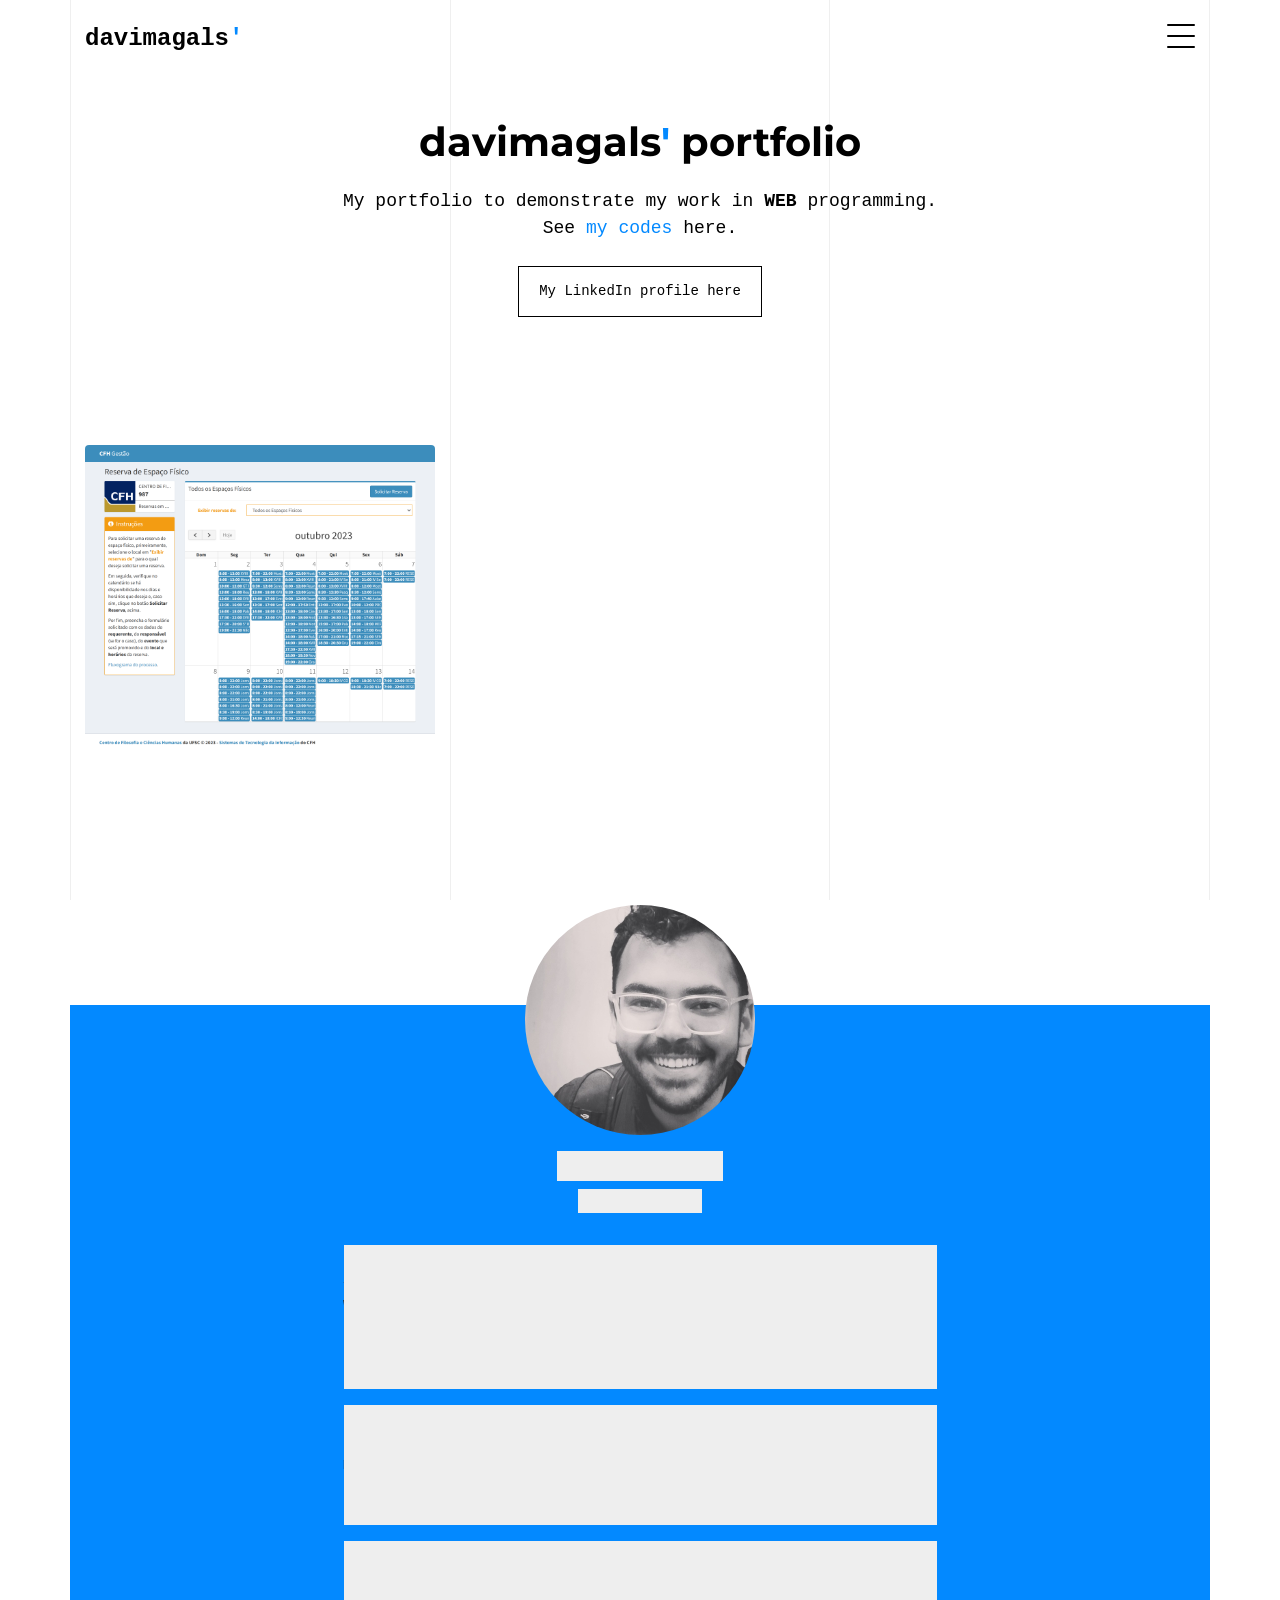
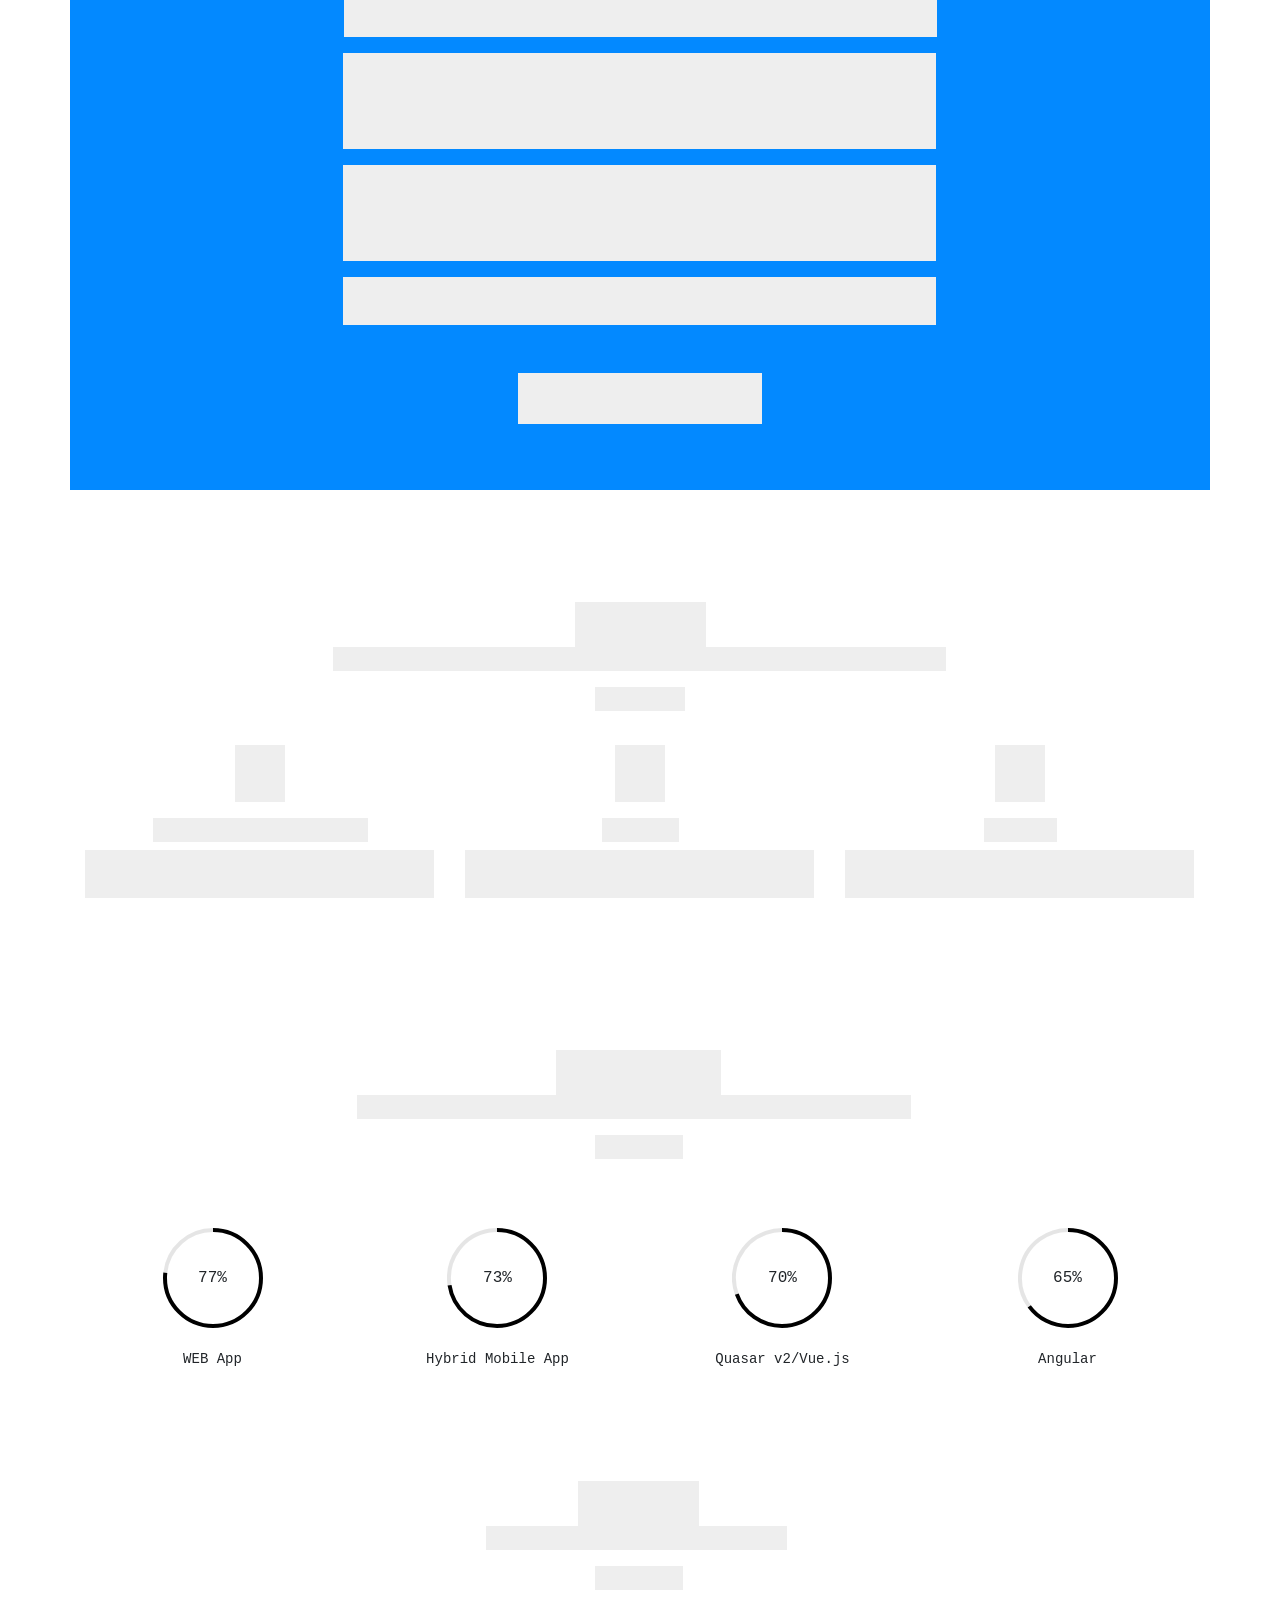
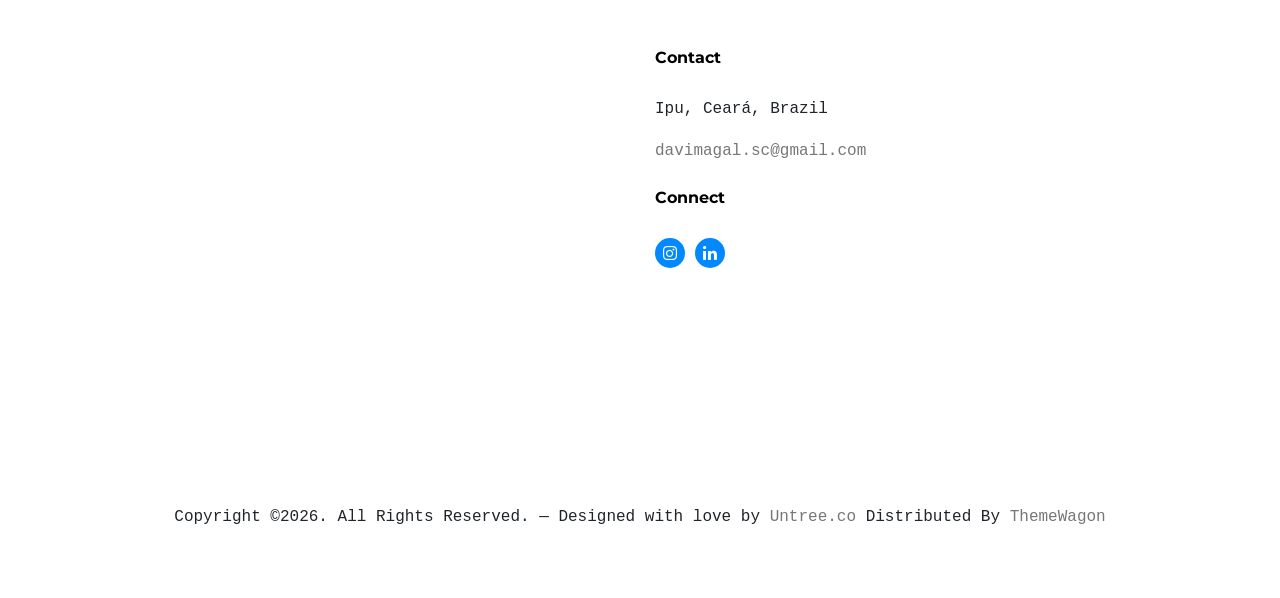
==== index.html @ 25165c5b "atualização e lançamento" ====
<!-- /*
* Template Name: Minimal
* Template Author: Untree.co
* Author URI: https://untree.co/
* License: https://creativecommons.org/licenses/by/3.0/
*/ -->
<!doctype html>
<html lang="en">

<head>
  <meta charset="utf-8">
  <meta name="viewport" content="width=device-width, initial-scale=1, shrink-to-fit=no">
  <meta name="author" content="Untree.co">
  <link rel="shortcut icon" href="favicon.png">

  <meta name="description" content="" />
  <meta name="keywords" content="" />

  <link rel="preconnect" href="https://fonts.googleapis.com">
  <link rel="preconnect" href="https://fonts.gstatic.com" crossorigin>
  <link href="https://fonts.googleapis.com/css2?family=Montserrat:wght@400;700&family=PT+Mono&display=swap" rel="stylesheet">

  <link rel="stylesheet" href="css/bootstrap.min.css">
  <link rel="stylesheet" href="css/owl.carousel.min.css">
  <link rel="stylesheet" href="css/owl.theme.default.min.css">
  <link rel="stylesheet" href="css/jquery.fancybox.min.css">
  <link rel="stylesheet" href="fonts/icomoon/style.css">
  <link rel="stylesheet" href="fonts/flaticon/font/flaticon.css">
  <link rel="stylesheet" href="css/aos.css">
  <link rel="stylesheet" href="css/style.css">

  <title>davimagals' portfolio</title>
</head>

<body data-spy="scroll" data-target=".site-navbar-target" data-offset="100">

  <div class="lines-wrap">
    <div class="lines-inner">
      <div class="lines"></div>
    </div>
  </div>
  <!-- END lines -->

  <div class="site-mobile-menu site-navbar-target">
    <div class="site-mobile-menu-header">
      <div class="site-mobile-menu-close">
        <span class="icofont-close js-menu-toggle"></span>
      </div>
    </div>
    <div class="site-mobile-menu-body"></div>
  </div>
  
  <nav class="site-nav dark mb-5 site-navbar-target">
    <div class="container">
      <div class="site-navigation">
        <a href="index.html" class="logo m-0">davimagals<span class="text-primary">'</span></a>

        <ul class="js-clone-nav d-none d-lg-inline-none site-menu float-right site-nav-wrap">
          <li><a href="#home-section" class="nav-link active">Home</a></li>
          <li><a href="#portfolio-section" class="nav-link">Portfolio</a></li>
          <li><a href="#about-section" class="nav-link">About</a></li>
          <li><a href="#services-section" class="nav-link">Services</a></li>
          <li><a href="#contact-section" class="nav-link">Contact me</a></li>
        </ul>

        <a href="#" class="burger ml-auto float-right site-menu-toggle js-menu-toggle d-inline-block d-lg-inline-block" data-toggle="collapse" data-target="#main-navbar">
          <span></span>
        </a>

      </div>
    </div>
  </nav>



  <div class="untree_co-section pb-0" id="home-section">
    <div class="container">
      <div class="row justify-content-center text-center">
        <div class="col-md-7">
          <h1 class="heading gsap-reveal-hero mb-3"><strong>davimagals<span class="text-primary">'</span> portfolio</strong></h1>
          <h2 class="subheading gsap-reveal-hero mb-4">
            My portfolio to demonstrate my work in <strong>WEB</strong> programming. See <a href="https://github.com/davimagals" target="_blank">my codes</a> here.
          </h2>
          <p class="gsap-reveal-hero"><a href="https://www.linkedin.com/in/davimagals/" target="_blank" class="btn btn-outline-black">My LinkedIn profile here</a></p>
        </div>
      </div>
      
    </div>
  </div>


  <div class="untree_co-section untree_co-section-4 pb-0"  id="portfolio-section">
    <div class="container">

      <div class="relative"><div class="loader-portfolio-wrap"><div class="loader-portfolio"></div></div> </div>
      <div id="portfolio-single-holder"></div>

      <div class="portfolio-wrapper">

        <div id="posts" class="row">

          <div class="item web branding col-sm-6 col-md-6 col-lg-4 isotope-mb-2">
            <a href="portfolio-reservation.html" class="portfolio-item ajax-load-page isotope-item gsap-reveal-img" data-id="1">
              <div class="overlay">
                <span class="wrap-icon icon-link2"></span>
                <div class="portfolio-item-content">
                  <h3>Reservation of Physical Space</h3>
                  <p>web, jquery, php</p>
                </div>
              </div>
              <img src="images/reserva-espaco-fisico.png" class="lazyload  img-fluid" alt="Images" />
            </a>
          </div>

        </div>
      </div>

        <!-- </div>
        </div> -->
      </div>
    </div>

    <div class="untree_co-section pb-0" id="about-section">
      <div class="container">
        <div class="row justify-content-center mb-3">
          <div class="col-lg-7 mx-auto text-center author-wrap">
            <img src="images/profile.jpg" alt="Image" class="img-fluid rounded-circle mb-3">
            <h3 class="text-black h5 font-weight-bold mb-2 gsap-reveal-hero">Davi Magalhães</h3>
            <p class="gsap-reveal-hero">WEB Developer</p>
          </div>
        </div>

        <div class="row justify-content-center">
          <div class="col-lg-7">

            <p class="gsap-reveal-hero">He was a fullstack programmer at the Federal University of Santa Catarina (UFSC), as a stable federal public servant, where he worked for 4 years developing internal management systems for departments, coordinations and management, using technologies such as Angular, Quasar and jQuery on the frontend and PHP pure and MariaDB on the backend.</p>

            <p class="gsap-reveal-hero">For a period of one year, he worked, in parallel, providing support with computer formatting and software licenses, maintenance of network hacks, activation and maintenance of network points, passive network monitoring via Zabbix and user support via OTRS.</p>

            <p class="gsap-reveal-hero">He also worked on the Continuing Training Platform of the Ministry of Education, through a project carried out by UFSC to MEC, budgeted at 6 million and with a team of 80 people, 5 of whom were 100% home office programmers for 2 years.</p>

            <p class="gsap-reveal-hero">He has a degree in Software Engineering from the Federal University of Ceará, since 2018, where for 4 years he carried out research in embedded software, internet of things, prototyping in residential and industrial automation.</p>

            <p class="gsap-reveal-hero">Since graduation, until now, he has studied development with agile and other methodologies; software documentation, UML modeling; software verification, validation and approval; tools, methods and processes focused on software quality.</p>

            <p class="gsap-reveal-hero mb-5">Finally, he has been a web programmer since 2010, from the dark days when grids were made with tables.</p>

            <p class="gsap-reveal-hero text-center"><a href="https://www.linkedin.com/in/davimagals/" target="_blank" class="btn btn-outline-black">My LinkedIn profile here</a></p>    
          </div>
        </div>
      </div>
    </div>

    <div class="untree_co-section pb-0" id="services-section">
      <div class="container">
        <div class="row mb-4">
          <div class="col-lg-7 text-center mx-auto">
            <h2 class="section-heading gsap-reveal-hero mb-0"><strong>Services</strong></h2>
            <p class="gsap-reveal-hero">What I know how to do, or at least I think I do, in programming.</p>
            <div class="wave gsap-reveal-hero" >
              <svg>
                <path d="M10,10 L50,100 L90,50" stroke="#0389ff"></path>
              </svg>
            </div>
          </div>
        </div>

        <div class="row">

          <div class="col-6 col-sm-6 col-md-6 col-lg-4 mb-4">
            <div class="service text-center">
              <div class="gsap-reveal-hero mb-3">
                <span class="icon-service"><img src="images/svg/service-icon-8.svg" alt="Image" class="img-fluid"></span>
              </div>
              <h3 class="gsap-reveal-hero">Hybrid App Development</h3>
              <p class="gsap-reveal-hero">Working with hybrid app with Ionic or Quasar.</p>
            </div>
          </div>

          <div class="col-6 col-sm-6 col-md-6 col-lg-4 mb-4">
            <div class="service text-center">
              <div class="gsap-reveal-hero mb-3">
                <span class="icon-service"><img src="images/svg/service-icon-1.svg" alt="Image" class="img-fluid"></span>
              </div>
              <h3 class="gsap-reveal-hero">Frontend</h3>
              <p class="gsap-reveal-hero">Faithfully reproducing interfaces in bootstrap and quasar.</p>
            </div>
          </div>

          <div class="col-6 col-sm-6 col-md-6 col-lg-4 mb-4">
            <div class="service text-center">
              <div class="gsap-reveal-hero mb-3">
                <span class="icon-service"><img src="images/svg/service-icon-9.svg" alt="Image" class="img-fluid"></span>
              </div>
              <h3 class="gsap-reveal-hero">Backend</h3>
              <p class="gsap-reveal-hero">Improving myself in backend with php/laravel.</p>
            </div>
          </div>

        </div>
      </div>
    </div>

    <div class="untree_co-section pb-0">
      <div class="container">
        <div class="row mb-4">
          <div class="col-lg-7 text-center mx-auto">
            <h2 class="section-heading gsap-reveal-hero mb-0"><strong>My Skillset</strong></h2>
            <p class="gsap-reveal-hero">I was wondering how to estimate knowledge with percentages.</p>
            <div class="wave gsap-reveal-hero" >
              <svg>
                <path d="M10,10 L50,100 L90,50" stroke="#0389ff"></path>
              </svg>
            </div>
          </div>
        </div>
        <div class="row">
          <div class="col-6 col-sm-6 col-md-6 col-lg-3 text-center" data-aos="fade-up" data-aos-delay="0">
            <div class="progressbar" data-animate="false">
              <div class="circle" data-percent="98">
                <div class="number"></div>
                <p class="caption">WEB App</p>
              </div>
            </div>
          </div>
          <div class="col-6 col-sm-6 col-md-6 col-lg-3 text-center" data-aos="fade-up" data-aos-delay="100">
            <div class="progressbar" data-animate="false">
              <div class="circle" data-percent="95">
                <div class="number"></div>
                <p class="caption">Hybrid Mobile App</p>
              </div>
            </div>
          </div>
          <div class="col-6 col-sm-6 col-md-6 col-lg-3 text-center" data-aos="fade-up" data-aos-delay="200">
            <div class="progressbar" data-animate="false">
              <div class="circle" data-percent="91">
                <div class="number"></div>
                <p class="caption">Quasar v2/Vue.js</p>
              </div>
            </div>
          </div>
          <div class="col-6 col-sm-6 col-md-6 col-lg-3 text-center" data-aos="fade-up" data-aos-delay="300">
            <div class="progressbar" data-animate="false">
              <div class="circle" data-percent="85">
                <div class="number"></div>
                <p class="caption">Angular</p>
              </div>
            </div>

          </div>
        </div>
      </div>
    </div>

    <div class="untree_co-section site-footer" id="contact-section">
      <div class="container">
        <div class="row mb-5">
          <div class="col-lg-7 text-center mx-auto">
            <h2 class="section-heading gsap-reveal-hero mb-0"><strong>Contact</strong></h2>
            <p class="gsap-reveal-hero">Available for work. Get in touch</p>

            <div class="wave gsap-reveal-hero" >
              <svg>
                <path d="M10,10 L50,100 L90,50" stroke="#0389ff"></path>
              </svg>
            </div>
          </div>
        </div>

        <div class="row">
          <div class="col-lg-6">
            <div id="map">
              <iframe src="https://www.google.com/maps/embed?pb=!1m18!1m12!1m3!1d2813.1985722020763!2d-40.70961903626567!3d-4.3236729054909935!2m3!1f0!2f0!3f0!3m2!1i1024!2i768!4f13.1!3m3!1m2!1s0x7a1789cb7c5f7af%3A0x7da7d9168b523124!2sPrefeitura%20Municipal%20de%20Ipu!5e0!3m2!1spt-BR!2sbr!4v1697922550909!5m2!1spt-BR!2sbr"  frameborder="0" style="border:0;" allowfullscreen="" aria-hidden="false" tabindex="0"></iframe>
            </div>
          </div>
          <div class="col-lg-6">
            <div class="widget">
              <h3>Contact</h3>
              <address>Ipu, Ceará, Brazil</address>
              <ul class="list-unstyled links mb-4">
                <!-- <li><a href="tel://11234567890">+1(123)-456-7890</a></li> -->
                <li><a href="mailto:davimagal.sc@gmail.com">davimagal.sc@gmail.com</a></li>
              </ul>

              <h3>Connect</h3>
              <ul class="list-unstyled social">
                <li>
                  <a href="https://instagram.com/davimagals" target="_blank">
                    <span class="icon-instagram"></span>
                  </a>
                </li>
                <li>
                  <a href="https://www.linkedin.com/in/davimagals/" target="_blank">
                    <span class="icon-linkedin"></span>
                  </a>
                </li>
                <!-- <li><a href="#"><span class="icon-twitter"></span></a></li>
                <li><a href="#"><span class="icon-facebook"></span></a></li>
                <li><a href="#"><span class="icon-pinterest"></span></a></li>
                <li><a href="#"><span class="icon-dribbble"></span></a></li> -->
              </ul>

            </div>
          </div>
        </div>
      </div>
    </div>

    <div class="site-footer">
      <div class="container">

        <div class="row mt-5">
          <div class="col-12 text-center">
            <!-- 
              **==========
              NOTE: 
              Please don't remove this copyright link unless you buy the license here https://untree.co/license/  

              **==========
            -->
            <p class="mb-0">Copyright &copy;<script>document.write(new Date().getFullYear());</script>. All Rights Reserved. &mdash; Designed with love by <a href="https://untree.co">Untree.co</a>  Distributed By <a href="https://themewagon.com">ThemeWagon</a> <!-- License information: https://untree.co/license/ -->
            </p>
          </div>
        </div>
      </div> <!-- /.container -->
    </div> <!-- /.site-footer -->

    <div id="overlayer"></div>
    <div class="loader">
      <div class="spinner-border" role="status">
        <span class="sr-only">Loading...</span>
      </div>
    </div>

    <script src="js/jquery-3.4.1.min.js"></script>
    <script src="js/popper.min.js"></script>
    <script src="js/bootstrap.min.js"></script>
    <script src="js/owl.carousel.min.js"></script>
    <script src="js/jquery.animateNumber.min.js"></script>
    <script src="js/jquery.waypoints.min.js"></script>
    <script src="js/jquery.fancybox.min.js"></script>
    <script src="js/aos.js"></script>
    <script src="js/wave-animate.js"></script>
    <script src="js/circle-progress.js"></script>
    <script src="js/imagesloaded.pkgd.js"></script>
    <script src="js/isotope.pkgd.min.js"></script>
    <script src="js/jquery.easing.1.3.js"></script>
    <script src="js/TweenMax.min.js"></script>
    <script src="js/ScrollMagic.min.js"></script>
    <script src="js/scrollmagic.animation.gsap.min.js"></script>

    <script src="js/custom.js"></script>

  </body>
  </html>
---- fonts/icomoon/style.css ----
@font-face {
  font-family: 'icomoon';
  src:  url('fonts/icomoon.eot?10si43');
  src:  url('fonts/icomoon.eot?10si43#iefix') format('embedded-opentype'),
    url('fonts/icomoon.ttf?10si43') format('truetype'),
    url('fonts/icomoon.woff?10si43') format('woff'),
    url('fonts/icomoon.svg?10si43#icomoon') format('svg');
  font-weight: normal;
  font-style: normal;
}

[class^="icon-"], [class*=" icon-"] {
  /* use !important to prevent issues with browser extensions that change fonts */
  font-family: 'icomoon' !important;
  speak: none;
  font-style: normal;
  font-weight: normal;
  font-variant: normal;
  text-transform: none;
  line-height: 1;

  /* Better Font Rendering =========== */
  -webkit-font-smoothing: antialiased;
  -moz-osx-font-smoothing: grayscale;
}

.icon-asterisk:before {
  content: "\f069";
}
.icon-plus:before {
  content: "\f067";
}
.icon-question:before {
  content: "\f128";
}
.icon-minus:before {
  content: "\f068";
}
.icon-glass:before {
  content: "\f000";
}
.icon-music:before {
  content: "\f001";
}
.icon-search:before {
  content: "\f002";
}
.icon-envelope-o:before {
  content: "\f003";
}
.icon-heart:before {
  content: "\f004";
}
.icon-star:before {
  content: "\f005";
}
.icon-star-o:before {
  content: "\f006";
}
.icon-user:before {
  content: "\f007";
}
.icon-film:before {
  content: "\f008";
}
.icon-th-large:before {
  content: "\f009";
}
.icon-th:before {
  content: "\f00a";
}
.icon-th-list:before {
  content: "\f00b";
}
.icon-check:before {
  content: "\f00c";
}
.icon-close:before {
  content: "\f00d";
}
.icon-remove:before {
  content: "\f00d";
}
.icon-times:before {
  content: "\f00d";
}
.icon-search-plus:before {
  content: "\f00e";
}
.icon-search-minus:before {
  content: "\f010";
}
.icon-power-off:before {
  content: "\f011";
}
.icon-signal:before {
  content: "\f012";
}
.icon-cog:before {
  content: "\f013";
}
.icon-gear:before {
  content: "\f013";
}
.icon-trash-o:before {
  content: "\f014";
}
.icon-home:before {
  content: "\f015";
}
.icon-file-o:before {
  content: "\f016";
}
.icon-clock-o:before {
  content: "\f017";
}
.icon-road:before {
  content: "\f018";
}
.icon-download:before {
  content: "\f019";
}
.icon-arrow-circle-o-down:before {
  content: "\f01a";
}
.icon-arrow-circle-o-up:before {
  content: "\f01b";
}
.icon-inbox:before {
  content: "\f01c";
}
.icon-play-circle-o:before {
  content: "\f01d";
}
.icon-repeat:before {
  content: "\f01e";
}
.icon-rotate-right:before {
  content: "\f01e";
}
.icon-refresh:before {
  content: "\f021";
}
.icon-list-alt:before {
  content: "\f022";
}
.icon-lock:before {
  content: "\f023";
}
.icon-flag:before {
  content: "\f024";
}
.icon-headphones:before {
  content: "\f025";
}
.icon-volume-off:before {
  content: "\f026";
}
.icon-volume-down:before {
  content: "\f027";
}
.icon-volume-up:before {
  content: "\f028";
}
.icon-qrcode:before {
  content: "\f029";
}
.icon-barcode:before {
  content: "\f02a";
}
.icon-tag:before {
  content: "\f02b";
}
.icon-tags:before {
  content: "\f02c";
}
.icon-book:before {
  content: "\f02d";
}
.icon-bookmark:before {
  content: "\f02e";
}
.icon-print:before {
  content: "\f02f";
}
.icon-camera:before {
  content: "\f030";
}
.icon-font:before {
  content: "\f031";
}
.icon-bold:before {
  content: "\f032";
}
.icon-italic:before {
  content: "\f033";
}
.icon-text-height:before {
  content: "\f034";
}
.icon-text-width:before {
  content: "\f035";
}
.icon-align-left:before {
  content: "\f036";
}
.icon-align-center:before {
  content: "\f037";
}
.icon-align-right:before {
  content: "\f038";
}
.icon-align-justify:before {
  content: "\f039";
}
.icon-list:before {
  content: "\f03a";
}
.icon-dedent:before {
  content: "\f03b";
}
.icon-outdent:before {
  content: "\f03b";
}
.icon-indent:before {
  content: "\f03c";
}
.icon-video-camera:before {
  content: "\f03d";
}
.icon-image:before {
  content: "\f03e";
}
.icon-photo:before {
  content: "\f03e";
}
.icon-picture-o:before {
  content: "\f03e";
}
.icon-pencil:before {
  content: "\f040";
}
.icon-map-marker:before {
  content: "\f041";
}
.icon-adjust:before {
  content: "\f042";
}
.icon-tint:before {
  content: "\f043";
}
.icon-edit:before {
  content: "\f044";
}
.icon-pencil-square-o:before {
  content: "\f044";
}
.icon-share-square-o:before {
  content: "\f045";
}
.icon-check-square-o:before {
  content: "\f046";
}
.icon-arrows:before {
  content: "\f047";
}
.icon-step-backward:before {
  content: "\f048";
}
.icon-fast-backward:before {
  content: "\f049";
}
.icon-backward:before {
  content: "\f04a";
}
.icon-play:before {
  content: "\f04b";
}
.icon-pause:before {
  content: "\f04c";
}
.icon-stop:before {
  content: "\f04d";
}
.icon-forward:before {
  content: "\f04e";
}
.icon-fast-forward:before {
  content: "\f050";
}
.icon-step-forward:before {
  content: "\f051";
}
.icon-eject:before {
  content: "\f052";
}
.icon-chevron-left:before {
  content: "\f053";
}
.icon-chevron-right:before {
  content: "\f054";
}
.icon-plus-circle:before {
  content: "\f055";
}
.icon-minus-circle:before {
  content: "\f056";
}
.icon-times-circle:before {
  content: "\f057";
}
.icon-check-circle:before {
  content: "\f058";
}
.icon-question-circle:before {
  content: "\f059";
}
.icon-info-circle:before {
  content: "\f05a";
}
.icon-crosshairs:before {
  content: "\f05b";
}
.icon-times-circle-o:before {
  content: "\f05c";
}
.icon-check-circle-o:before {
  content: "\f05d";
}
.icon-ban:before {
  content: "\f05e";
}
.icon-arrow-left:before {
  content: "\f060";
}
.icon-arrow-right:before {
  content: "\f061";
}
.icon-arrow-up:before {
  content: "\f062";
}
.icon-arrow-down:before {
  content: "\f063";
}
.icon-mail-forward:before {
  content: "\f064";
}
.icon-share:before {
  content: "\f064";
}
.icon-expand:before {
  content: "\f065";
}
.icon-compress:before {
  content: "\f066";
}
.icon-exclamation-circle:before {
  content: "\f06a";
}
.icon-gift:before {
  content: "\f06b";
}
.icon-leaf:before {
  content: "\f06c";
}
.icon-fire:before {
  content: "\f06d";
}
.icon-eye:before {
  content: "\f06e";
}
.icon-eye-slash:before {
  content: "\f070";
}
.icon-exclamation-triangle:before {
  content: "\f071";
}
.icon-warning:before {
  content: "\f071";
}
.icon-plane:before {
  content: "\f072";
}
.icon-calendar:before {
  content: "\f073";
}
.icon-random:before {
  content: "\f074";
}
.icon-comment:before {
  content: "\f075";
}
.icon-magnet:before {
  content: "\f076";
}
.icon-chevron-up:before {
  content: "\f077";
}
.icon-chevron-down:before {
  content: "\f078";
}
.icon-retweet:before {
  content: "\f079";
}
.icon-shopping-cart:before {
  content: "\f07a";
}
.icon-folder:before {
  content: "\f07b";
}
.icon-folder-open:before {
  content: "\f07c";
}
.icon-arrows-v:before {
  content: "\f07d";
}
.icon-arrows-h:before {
  content: "\f07e";
}
.icon-bar-chart:before {
  content: "\f080";
}
.icon-bar-chart-o:before {
  content: "\f080";
}
.icon-twitter-square:before {
  content: "\f081";
}
.icon-facebook-square:before {
  content: "\f082";
}
.icon-camera-retro:before {
  content: "\f083";
}
.icon-key:before {
  content: "\f084";
}
.icon-cogs:before {
  content: "\f085";
}
.icon-gears:before {
  content: "\f085";
}
.icon-comments:before {
  content: "\f086";
}
.icon-thumbs-o-up:before {
  content: "\f087";
}
.icon-thumbs-o-down:before {
  content: "\f088";
}
.icon-star-half:before {
  content: "\f089";
}
.icon-heart-o:before {
  content: "\f08a";
}
.icon-sign-out:before {
  content: "\f08b";
}
.icon-linkedin-square:before {
  content: "\f08c";
}
.icon-thumb-tack:before {
  content: "\f08d";
}
.icon-external-link:before {
  content: "\f08e";
}
.icon-sign-in:before {
  content: "\f090";
}
.icon-trophy:before {
  content: "\f091";
}
.icon-github-square:before {
  content: "\f092";
}
.icon-upload:before {
  content: "\f093";
}
.icon-lemon-o:before {
  content: "\f094";
}
.icon-phone:before {
  content: "\f095";
}
.icon-square-o:before {
  content: "\f096";
}
.icon-bookmark-o:before {
  content: "\f097";
}
.icon-phone-square:before {
  content: "\f098";
}
.icon-twitter:before {
  content: "\f099";
}
.icon-facebook:before {
  content: "\f09a";
}
.icon-facebook-f:before {
  content: "\f09a";
}
.icon-github:before {
  content: "\f09b";
}
.icon-unlock:before {
  content: "\f09c";
}
.icon-credit-card:before {
  content: "\f09d";
}
.icon-feed:before {
  content: "\f09e";
}
.icon-rss:before {
  content: "\f09e";
}
.icon-hdd-o:before {
  content: "\f0a0";
}
.icon-bullhorn:before {
  content: "\f0a1";
}
.icon-bell-o:before {
  content: "\f0a2";
}
.icon-certificate:before {
  content: "\f0a3";
}
.icon-hand-o-right:before {
  content: "\f0a4";
}
.icon-hand-o-left:before {
  content: "\f0a5";
}
.icon-hand-o-up:before {
  content: "\f0a6";
}
.icon-hand-o-down:before {
  content: "\f0a7";
}
.icon-arrow-circle-left:before {
  content: "\f0a8";
}
.icon-arrow-circle-right:before {
  content: "\f0a9";
}
.icon-arrow-circle-up:before {
  content: "\f0aa";
}
.icon-arrow-circle-down:before {
  content: "\f0ab";
}
.icon-globe:before {
  content: "\f0ac";
}
.icon-wrench:before {
  content: "\f0ad";
}
.icon-tasks:before {
  content: "\f0ae";
}
.icon-filter:before {
  content: "\f0b0";
}
.icon-briefcase:before {
  content: "\f0b1";
}
.icon-arrows-alt:before {
  content: "\f0b2";
}
.icon-group:before {
  content: "\f0c0";
}
.icon-users:before {
  content: "\f0c0";
}
.icon-chain:before {
  content: "\f0c1";
}
.icon-link:before {
  content: "\f0c1";
}
.icon-cloud:before {
  content: "\f0c2";
}
.icon-flask:before {
  content: "\f0c3";
}
.icon-cut:before {
  content: "\f0c4";
}
.icon-scissors:before {
  content: "\f0c4";
}
.icon-copy:before {
  content: "\f0c5";
}
.icon-files-o:before {
  content: "\f0c5";
}
.icon-paperclip:before {
  content: "\f0c6";
}
.icon-floppy-o:before {
  content: "\f0c7";
}
.icon-save:before {
  content: "\f0c7";
}
.icon-square:before {
  content: "\f0c8";
}
.icon-bars:before {
  content: "\f0c9";
}
.icon-navicon:before {
  content: "\f0c9";
}
.icon-reorder:before {
  content: "\f0c9";
}
.icon-list-ul:before {
  content: "\f0ca";
}
.icon-list-ol:before {
  content: "\f0cb";
}
.icon-strikethrough:before {
  content: "\f0cc";
}
.icon-underline:before {
  content: "\f0cd";
}
.icon-table:before {
  content: "\f0ce";
}
.icon-magic:before {
  content: "\f0d0";
}
.icon-truck:before {
  content: "\f0d1";
}
.icon-pinterest:before {
  content: "\f0d2";
}
.icon-pinterest-square:before {
  content: "\f0d3";
}
.icon-google-plus-square:before {
  content: "\f0d4";
}
.icon-google-plus:before {
  content: "\f0d5";
}
.icon-money:before {
  content: "\f0d6";
}
.icon-caret-down:before {
  content: "\f0d7";
}
.icon-caret-up:before {
  content: "\f0d8";
}
.icon-caret-left:before {
  content: "\f0d9";
}
.icon-caret-right:before {
  content: "\f0da";
}
.icon-columns:before {
  content: "\f0db";
}
.icon-sort:before {
  content: "\f0dc";
}
.icon-unsorted:before {
  content: "\f0dc";
}
.icon-sort-desc:before {
  content: "\f0dd";
}
.icon-sort-down:before {
  content: "\f0dd";
}
.icon-sort-asc:before {
  content: "\f0de";
}
.icon-sort-up:before {
  content: "\f0de";
}
.icon-envelope:before {
  content: "\f0e0";
}
.icon-linkedin:before {
  content: "\f0e1";
}
.icon-rotate-left:before {
  content: "\f0e2";
}
.icon-undo:before {
  content: "\f0e2";
}
.icon-gavel:before {
  content: "\f0e3";
}
.icon-legal:before {
  content: "\f0e3";
}
.icon-dashboard:before {
  content: "\f0e4";
}
.icon-tachometer:before {
  content: "\f0e4";
}
.icon-comment-o:before {
  content: "\f0e5";
}
.icon-comments-o:before {
  content: "\f0e6";
}
.icon-bolt:before {
  content: "\f0e7";
}
.icon-flash:before {
  content: "\f0e7";
}
.icon-sitemap:before {
  content: "\f0e8";
}
.icon-umbrella:before {
  content: "\f0e9";
}
.icon-clipboard:before {
  content: "\f0ea";
}
.icon-paste:before {
  content: "\f0ea";
}
.icon-lightbulb-o:before {
  content: "\f0eb";
}
.icon-exchange:before {
  content: "\f0ec";
}
.icon-cloud-download:before {
  content: "\f0ed";
}
.icon-cloud-upload:before {
  content: "\f0ee";
}
.icon-user-md:before {
  content: "\f0f0";
}
.icon-stethoscope:before {
  content: "\f0f1";
}
.icon-suitcase:before {
  content: "\f0f2";
}
.icon-bell:before {
  content: "\f0f3";
}
.icon-coffee:before {
  content: "\f0f4";
}
.icon-cutlery:before {
  content: "\f0f5";
}
.icon-file-text-o:before {
  content: "\f0f6";
}
.icon-building-o:before {
  content: "\f0f7";
}
.icon-hospital-o:before {
  content: "\f0f8";
}
.icon-ambulance:before {
  content: "\f0f9";
}
.icon-medkit:before {
  content: "\f0fa";
}
.icon-fighter-jet:before {
  content: "\f0fb";
}
.icon-beer:before {
  content: "\f0fc";
}
.icon-h-square:before {
  content: "\f0fd";
}
.icon-plus-square:before {
  content: "\f0fe";
}
.icon-angle-double-left:before {
  content: "\f100";
}
.icon-angle-double-right:before {
  content: "\f101";
}
.icon-angle-double-up:before {
  content: "\f102";
}
.icon-angle-double-down:before {
  content: "\f103";
}
.icon-angle-left:before {
  content: "\f104";
}
.icon-angle-right:before {
  content: "\f105";
}
.icon-angle-up:before {
  content: "\f106";
}
.icon-angle-down:before {
  content: "\f107";
}
.icon-desktop:before {
  content: "\f108";
}
.icon-laptop:before {
  content: "\f109";
}
.icon-tablet:before {
  content: "\f10a";
}
.icon-mobile:before {
  content: "\f10b";
}
.icon-mobile-phone:before {
  content: "\f10b";
}
.icon-circle-o:before {
  content: "\f10c";
}
.icon-quote-left:before {
  content: "\f10d";
}
.icon-quote-right:before {
  content: "\f10e";
}
.icon-spinner:before {
  content: "\f110";
}
.icon-circle:before {
  content: "\f111";
}
.icon-mail-reply:before {
  content: "\f112";
}
.icon-reply:before {
  content: "\f112";
}
.icon-github-alt:before {
  content: "\f113";
}
.icon-folder-o:before {
  content: "\f114";
}
.icon-folder-open-o:before {
  content: "\f115";
}
.icon-smile-o:before {
  content: "\f118";
}
.icon-frown-o:before {
  content: "\f119";
}
.icon-meh-o:before {
  content: "\f11a";
}
.icon-gamepad:before {
  content: "\f11b";
}
.icon-keyboard-o:before {
  content: "\f11c";
}
.icon-flag-o:before {
  content: "\f11d";
}
.icon-flag-checkered:before {
  content: "\f11e";
}
.icon-terminal:before {
  content: "\f120";
}
.icon-code:before {
  content: "\f121";
}
.icon-mail-reply-all:before {
  content: "\f122";
}
.icon-reply-all:before {
  content: "\f122";
}
.icon-star-half-empty:before {
  content: "\f123";
}
.icon-star-half-full:before {
  content: "\f123";
}
.icon-star-half-o:before {
  content: "\f123";
}
.icon-location-arrow:before {
  content: "\f124";
}
.icon-crop:before {
  content: "\f125";
}
.icon-code-fork:before {
  content: "\f126";
}
.icon-chain-broken:before {
  content: "\f127";
}
.icon-unlink:before {
  content: "\f127";
}
.icon-info:before {
  content: "\f129";
}
.icon-exclamation:before {
  content: "\f12a";
}
.icon-superscript:before {
  content: "\f12b";
}
.icon-subscript:before {
  content: "\f12c";
}
.icon-eraser:before {
  content: "\f12d";
}
.icon-puzzle-piece:before {
  content: "\f12e";
}
.icon-microphone:before {
  content: "\f130";
}
.icon-microphone-slash:before {
  content: "\f131";
}
.icon-shield:before {
  content: "\f132";
}
.icon-calendar-o:before {
  content: "\f133";
}
.icon-fire-extinguisher:before {
  content: "\f134";
}
.icon-rocket:before {
  content: "\f135";
}
.icon-maxcdn:before {
  content: "\f136";
}
.icon-chevron-circle-left:before {
  content: "\f137";
}
.icon-chevron-circle-right:before {
  content: "\f138";
}
.icon-chevron-circle-up:before {
  content: "\f139";
}
.icon-chevron-circle-down:before {
  content: "\f13a";
}
.icon-html5:before {
  content: "\f13b";
}
.icon-css3:before {
  content: "\f13c";
}
.icon-anchor:before {
  content: "\f13d";
}
.icon-unlock-alt:before {
  content: "\f13e";
}
.icon-bullseye:before {
  content: "\f140";
}
.icon-ellipsis-h:before {
  content: "\f141";
}
.icon-ellipsis-v:before {
  content: "\f142";
}
.icon-rss-square:before {
  content: "\f143";
}
.icon-play-circle:before {
  content: "\f144";
}
.icon-ticket:before {
  content: "\f145";
}
.icon-minus-square:before {
  content: "\f146";
}
.icon-minus-square-o:before {
  content: "\f147";
}
.icon-level-up:before {
  content: "\f148";
}
.icon-level-down:before {
  content: "\f149";
}
.icon-check-square:before {
  content: "\f14a";
}
.icon-pencil-square:before {
  content: "\f14b";
}
.icon-external-link-square:before {
  content: "\f14c";
}
.icon-share-square:before {
  content: "\f14d";
}
.icon-compass:before {
  content: "\f14e";
}
.icon-caret-square-o-down:before {
  content: "\f150";
}
.icon-toggle-down:before {
  content: "\f150";
}
.icon-caret-square-o-up:before {
  content: "\f151";
}
.icon-toggle-up:before {
  content: "\f151";
}
.icon-caret-square-o-right:before {
  content: "\f152";
}
.icon-toggle-right:before {
  content: "\f152";
}
.icon-eur:before {
  content: "\f153";
}
.icon-euro:before {
  content: "\f153";
}
.icon-gbp:before {
  content: "\f154";
}
.icon-dollar:before {
  content: "\f155";
}
.icon-usd:before {
  content: "\f155";
}
.icon-inr:before {
  content: "\f156";
}
.icon-rupee:before {
  content: "\f156";
}
.icon-cny:before {
  content: "\f157";
}
.icon-jpy:before {
  content: "\f157";
}
.icon-rmb:before {
  content: "\f157";
}
.icon-yen:before {
  content: "\f157";
}
.icon-rouble:before {
  content: "\f158";
}
.icon-rub:before {
  content: "\f158";
}
.icon-ruble:before {
  content: "\f158";
}
.icon-krw:before {
  content: "\f159";
}
.icon-won:before {
  content: "\f159";
}
.icon-bitcoin:before {
  content: "\f15a";
}
.icon-btc:before {
  content: "\f15a";
}
.icon-file:before {
  content: "\f15b";
}
.icon-file-text:before {
  content: "\f15c";
}
.icon-sort-alpha-asc:before {
  content: "\f15d";
}
.icon-sort-alpha-desc:before {
  content: "\f15e";
}
.icon-sort-amount-asc:before {
  content: "\f160";
}
.icon-sort-amount-desc:before {
  content: "\f161";
}
.icon-sort-numeric-asc:before {
  content: "\f162";
}
.icon-sort-numeric-desc:before {
  content: "\f163";
}
.icon-thumbs-up:before {
  content: "\f164";
}
.icon-thumbs-down:before {
  content: "\f165";
}
.icon-youtube-square:before {
  content: "\f166";
}
.icon-youtube:before {
  content: "\f167";
}
.icon-xing:before {
  content: "\f168";
}
.icon-xing-square:before {
  content: "\f169";
}
.icon-youtube-play:before {
  content: "\f16a";
}
.icon-dropbox:before {
  content: "\f16b";
}
.icon-stack-overflow:before {
  content: "\f16c";
}
.icon-instagram:before {
  content: "\f16d";
}
.icon-flickr:before {
  content: "\f16e";
}
.icon-adn:before {
  content: "\f170";
}
.icon-bitbucket:before {
  content: "\f171";
}
.icon-bitbucket-square:before {
  content: "\f172";
}
.icon-tumblr:before {
  content: "\f173";
}
.icon-tumblr-square:before {
  content: "\f174";
}
.icon-long-arrow-down:before {
  content: "\f175";
}
.icon-long-arrow-up:before {
  content: "\f176";
}
.icon-long-arrow-left:before {
  content: "\f177";
}
.icon-long-arrow-right:before {
  content: "\f178";
}
.icon-apple:before {
  content: "\f179";
}
.icon-windows:before {
  content: "\f17a";
}
.icon-android:before {
  content: "\f17b";
}
.icon-linux:before {
  content: "\f17c";
}
.icon-dribbble:before {
  content: "\f17d";
}
.icon-skype:before {
  content: "\f17e";
}
.icon-foursquare:before {
  content: "\f180";
}
.icon-trello:before {
  content: "\f181";
}
.icon-female:before {
  content: "\f182";
}
.icon-male:before {
  content: "\f183";
}
.icon-gittip:before {
  content: "\f184";
}
.icon-gratipay:before {
  content: "\f184";
}
.icon-sun-o:before {
  content: "\f185";
}
.icon-moon-o:before {
  content: "\f186";
}
.icon-archive:before {
  content: "\f187";
}
.icon-bug:before {
  content: "\f188";
}
.icon-vk:before {
  content: "\f189";
}
.icon-weibo:before {
  content: "\f18a";
}
.icon-renren:before {
  content: "\f18b";
}
.icon-pagelines:before {
  content: "\f18c";
}
.icon-stack-exchange:before {
  content: "\f18d";
}
.icon-arrow-circle-o-right:before {
  content: "\f18e";
}
.icon-arrow-circle-o-left:before {
  content: "\f190";
}
.icon-caret-square-o-left:before {
  content: "\f191";
}
.icon-toggle-left:before {
  content: "\f191";
}
.icon-dot-circle-o:before {
  content: "\f192";
}
.icon-wheelchair:before {
  content: "\f193";
}
.icon-vimeo-square:before {
  content: "\f194";
}
.icon-try:before {
  content: "\f195";
}
.icon-turkish-lira:before {
  content: "\f195";
}
.icon-plus-square-o:before {
  content: "\f196";
}
.icon-space-shuttle:before {
  content: "\f197";
}
.icon-slack:before {
  content: "\f198";
}
.icon-envelope-square:before {
  content: "\f199";
}
.icon-wordpress:before {
  content: "\f19a";
}
.icon-openid:before {
  content: "\f19b";
}
.icon-bank:before {
  content: "\f19c";
}
.icon-institution:before {
  content: "\f19c";
}
.icon-university:before {
  content: "\f19c";
}
.icon-graduation-cap:before {
  content: "\f19d";
}
.icon-mortar-board:before {
  content: "\f19d";
}
.icon-yahoo:before {
  content: "\f19e";
}
.icon-google:before {
  content: "\f1a0";
}
.icon-reddit:before {
  content: "\f1a1";
}
.icon-reddit-square:before {
  content: "\f1a2";
}
.icon-stumbleupon-circle:before {
  content: "\f1a3";
}
.icon-stumbleupon:before {
  content: "\f1a4";
}
.icon-delicious:before {
  content: "\f1a5";
}
.icon-digg:before {
  content: "\f1a6";
}
.icon-pied-piper-pp:before {
  content: "\f1a7";
}
.icon-pied-piper-alt:before {
  content: "\f1a8";
}
.icon-drupal:before {
  content: "\f1a9";
}
.icon-joomla:before {
  content: "\f1aa";
}
.icon-language:before {
  content: "\f1ab";
}
.icon-fax:before {
  content: "\f1ac";
}
.icon-building:before {
  content: "\f1ad";
}
.icon-child:before {
  content: "\f1ae";
}
.icon-paw:before {
  content: "\f1b0";
}
.icon-spoon:before {
  content: "\f1b1";
}
.icon-cube:before {
  content: "\f1b2";
}
.icon-cubes:before {
  content: "\f1b3";
}
.icon-behance:before {
  content: "\f1b4";
}
.icon-behance-square:before {
  content: "\f1b5";
}
.icon-steam:before {
  content: "\f1b6";
}
.icon-steam-square:before {
  content: "\f1b7";
}
.icon-recycle:before {
  content: "\f1b8";
}
.icon-automobile:before {
  content: "\f1b9";
}
.icon-car:before {
  content: "\f1b9";
}
.icon-cab:before {
  content: "\f1ba";
}
.icon-taxi:before {
  content: "\f1ba";
}
.icon-tree:before {
  content: "\f1bb";
}
.icon-spotify:before {
  content: "\f1bc";
}
.icon-deviantart:before {
  content: "\f1bd";
}
.icon-soundcloud:before {
  content: "\f1be";
}
.icon-database:before {
  content: "\f1c0";
}
.icon-file-pdf-o:before {
  content: "\f1c1";
}
.icon-file-word-o:before {
  content: "\f1c2";
}
.icon-file-excel-o:before {
  content: "\f1c3";
}
.icon-file-powerpoint-o:before {
  content: "\f1c4";
}
.icon-file-image-o:before {
  content: "\f1c5";
}
.icon-file-photo-o:before {
  content: "\f1c5";
}
.icon-file-picture-o:before {
  content: "\f1c5";
}
.icon-file-archive-o:before {
  content: "\f1c6";
}
.icon-file-zip-o:before {
  content: "\f1c6";
}
.icon-file-audio-o:before {
  content: "\f1c7";
}
.icon-file-sound-o:before {
  content: "\f1c7";
}
.icon-file-movie-o:before {
  content: "\f1c8";
}
.icon-file-video-o:before {
  content: "\f1c8";
}
.icon-file-code-o:before {
  content: "\f1c9";
}
.icon-vine:before {
  content: "\f1ca";
}
.icon-codepen:before {
  content: "\f1cb";
}
.icon-jsfiddle:before {
  content: "\f1cc";
}
.icon-life-bouy:before {
  content: "\f1cd";
}
.icon-life-buoy:before {
  content: "\f1cd";
}
.icon-life-ring:before {
  content: "\f1cd";
}
.icon-life-saver:before {
  content: "\f1cd";
}
.icon-support:before {
  content: "\f1cd";
}
.icon-circle-o-notch:before {
  content: "\f1ce";
}
.icon-ra:before {
  content: "\f1d0";
}
.icon-rebel:before {
  content: "\f1d0";
}
.icon-resistance:before {
  content: "\f1d0";
}
.icon-empire:before {
  content: "\f1d1";
}
.icon-ge:before {
  content: "\f1d1";
}
.icon-git-square:before {
  content: "\f1d2";
}
.icon-git:before {
  content: "\f1d3";
}
.icon-hacker-news:before {
  content: "\f1d4";
}
.icon-y-combinator-square:before {
  content: "\f1d4";
}
.icon-yc-square:before {
  content: "\f1d4";
}
.icon-tencent-weibo:before {
  content: "\f1d5";
}
.icon-qq:before {
  content: "\f1d6";
}
.icon-wechat:before {
  content: "\f1d7";
}
.icon-weixin:before {
  content: "\f1d7";
}
.icon-paper-plane:before {
  content: "\f1d8";
}
.icon-send:before {
  content: "\f1d8";
}
.icon-paper-plane-o:before {
  content: "\f1d9";
}
.icon-send-o:before {
  content: "\f1d9";
}
.icon-history:before {
  content: "\f1da";
}
.icon-circle-thin:before {
  content: "\f1db";
}
.icon-header:before {
  content: "\f1dc";
}
.icon-paragraph:before {
  content: "\f1dd";
}
.icon-sliders:before {
  content: "\f1de";
}
.icon-share-alt:before {
  content: "\f1e0";
}
.icon-share-alt-square:before {
  content: "\f1e1";
}
.icon-bomb:before {
  content: "\f1e2";
}
.icon-futbol-o:before {
  content: "\f1e3";
}
.icon-soccer-ball-o:before {
  content: "\f1e3";
}
.icon-tty:before {
  content: "\f1e4";
}
.icon-binoculars:before {
  content: "\f1e5";
}
.icon-plug:before {
  content: "\f1e6";
}
.icon-slideshare:before {
  content: "\f1e7";
}
.icon-twitch:before {
  content: "\f1e8";
}
.icon-yelp:before {
  content: "\f1e9";
}
.icon-newspaper-o:before {
  content: "\f1ea";
}
.icon-wifi:before {
  content: "\f1eb";
}
.icon-calculator:before {
  content: "\f1ec";
}
.icon-paypal:before {
  content: "\f1ed";
}
.icon-google-wallet:before {
  content: "\f1ee";
}
.icon-cc-visa:before {
  content: "\f1f0";
}
.icon-cc-mastercard:before {
  content: "\f1f1";
}
.icon-cc-discover:before {
  content: "\f1f2";
}
.icon-cc-amex:before {
  content: "\f1f3";
}
.icon-cc-paypal:before {
  content: "\f1f4";
}
.icon-cc-stripe:before {
  content: "\f1f5";
}
.icon-bell-slash:before {
  content: "\f1f6";
}
.icon-bell-slash-o:before {
  content: "\f1f7";
}
.icon-trash:before {
  content: "\f1f8";
}
.icon-copyright:before {
  content: "\f1f9";
}
.icon-at:before {
  content: "\f1fa";
}
.icon-eyedropper:before {
  content: "\f1fb";
}
.icon-paint-brush:before {
  content: "\f1fc";
}
.icon-birthday-cake:before {
  content: "\f1fd";
}
.icon-area-chart:before {
  content: "\f1fe";
}
.icon-pie-chart:before {
  content: "\f200";
}
.icon-line-chart:before {
  content: "\f201";
}
.icon-lastfm:before {
  content: "\f202";
}
.icon-lastfm-square:before {
  content: "\f203";
}
.icon-toggle-off:before {
  content: "\f204";
}
.icon-toggle-on:before {
  content: "\f205";
}
.icon-bicycle:before {
  content: "\f206";
}
.icon-bus:before {
  content: "\f207";
}
.icon-ioxhost:before {
  content: "\f208";
}
.icon-angellist:before {
  content: "\f209";
}
.icon-cc:before {
  content: "\f20a";
}
.icon-ils:before {
  content: "\f20b";
}
.icon-shekel:before {
  content: "\f20b";
}
.icon-sheqel:before {
  content: "\f20b";
}
.icon-meanpath:before {
  content: "\f20c";
}
.icon-buysellads:before {
  content: "\f20d";
}
.icon-connectdevelop:before {
  content: "\f20e";
}
.icon-dashcube:before {
  content: "\f210";
}
.icon-forumbee:before {
  content: "\f211";
}
.icon-leanpub:before {
  content: "\f212";
}
.icon-sellsy:before {
  content: "\f213";
}
.icon-shirtsinbulk:before {
  content: "\f214";
}
.icon-simplybuilt:before {
  content: "\f215";
}
.icon-skyatlas:before {
  content: "\f216";
}
.icon-cart-plus:before {
  content: "\f217";
}
.icon-cart-arrow-down:before {
  content: "\f218";
}
.icon-diamond:before {
  content: "\f219";
}
.icon-ship:before {
  content: "\f21a";
}
.icon-user-secret:before {
  content: "\f21b";
}
.icon-motorcycle:before {
  content: "\f21c";
}
.icon-street-view:before {
  content: "\f21d";
}
.icon-heartbeat:before {
  content: "\f21e";
}
.icon-venus:before {
  content: "\f221";
}
.icon-mars:before {
  content: "\f222";
}
.icon-mercury:before {
  content: "\f223";
}
.icon-intersex:before {
  content: "\f224";
}
.icon-transgender:before {
  content: "\f224";
}
.icon-transgender-alt:before {
  content: "\f225";
}
.icon-venus-double:before {
  content: "\f226";
}
.icon-mars-double:before {
  content: "\f227";
}
.icon-venus-mars:before {
  content: "\f228";
}
.icon-mars-stroke:before {
  content: "\f229";
}
.icon-mars-stroke-v:before {
  content: "\f22a";
}
.icon-mars-stroke-h:before {
  content: "\f22b";
}
.icon-neuter:before {
  content: "\f22c";
}
.icon-genderless:before {
  content: "\f22d";
}
.icon-facebook-official:before {
  content: "\f230";
}
.icon-pinterest-p:before {
  content: "\f231";
}
.icon-whatsapp:before {
  content: "\f232";
}
.icon-server:before {
  content: "\f233";
}
.icon-user-plus:before {
  content: "\f234";
}
.icon-user-times:before {
  content: "\f235";
}
.icon-bed:before {
  content: "\f236";
}
.icon-hotel:before {
  content: "\f236";
}
.icon-viacoin:before {
  content: "\f237";
}
.icon-train:before {
  content: "\f238";
}
.icon-subway:before {
  content: "\f239";
}
.icon-medium:before {
  content: "\f23a";
}
.icon-y-combinator:before {
  content: "\f23b";
}
.icon-yc:before {
  content: "\f23b";
}
.icon-optin-monster:before {
  content: "\f23c";
}
.icon-opencart:before {
  content: "\f23d";
}
.icon-expeditedssl:before {
  content: "\f23e";
}
.icon-battery:before {
  content: "\f240";
}
.icon-battery-4:before {
  content: "\f240";
}
.icon-battery-full:before {
  content: "\f240";
}
.icon-battery-3:before {
  content: "\f241";
}
.icon-battery-three-quarters:before {
  content: "\f241";
}
.icon-battery-2:before {
  content: "\f242";
}
.icon-battery-half:before {
  content: "\f242";
}
.icon-battery-1:before {
  content: "\f243";
}
.icon-battery-quarter:before {
  content: "\f243";
}
.icon-battery-0:before {
  content: "\f244";
}
.icon-battery-empty:before {
  content: "\f244";
}
.icon-mouse-pointer:before {
  content: "\f245";
}
.icon-i-cursor:before {
  content: "\f246";
}
.icon-object-group:before {
  content: "\f247";
}
.icon-object-ungroup:before {
  content: "\f248";
}
.icon-sticky-note:before {
  content: "\f249";
}
.icon-sticky-note-o:before {
  content: "\f24a";
}
.icon-cc-jcb:before {
  content: "\f24b";
}
.icon-cc-diners-club:before {
  content: "\f24c";
}
.icon-clone:before {
  content: "\f24d";
}
.icon-balance-scale:before {
  content: "\f24e";
}
.icon-hourglass-o:before {
  content: "\f250";
}
.icon-hourglass-1:before {
  content: "\f251";
}
.icon-hourglass-start:before {
  content: "\f251";
}
.icon-hourglass-2:before {
  content: "\f252";
}
.icon-hourglass-half:before {
  content: "\f252";
}
.icon-hourglass-3:before {
  content: "\f253";
}
.icon-hourglass-end:before {
  content: "\f253";
}
.icon-hourglass:before {
  content: "\f254";
}
.icon-hand-grab-o:before {
  content: "\f255";
}
.icon-hand-rock-o:before {
  content: "\f255";
}
.icon-hand-paper-o:before {
  content: "\f256";
}
.icon-hand-stop-o:before {
  content: "\f256";
}
.icon-hand-scissors-o:before {
  content: "\f257";
}
.icon-hand-lizard-o:before {
  content: "\f258";
}
.icon-hand-spock-o:before {
  content: "\f259";
}
.icon-hand-pointer-o:before {
  content: "\f25a";
}
.icon-hand-peace-o:before {
  content: "\f25b";
}
.icon-trademark:before {
  content: "\f25c";
}
.icon-registered:before {
  content: "\f25d";
}
.icon-creative-commons:before {
  content: "\f25e";
}
.icon-gg:before {
  content: "\f260";
}
.icon-gg-circle:before {
  content: "\f261";
}
.icon-tripadvisor:before {
  content: "\f262";
}
.icon-odnoklassniki:before {
  content: "\f263";
}
.icon-odnoklassniki-square:before {
  content: "\f264";
}
.icon-get-pocket:before {
  content: "\f265";
}
.icon-wikipedia-w:before {
  content: "\f266";
}
.icon-safari:before {
  content: "\f267";
}
.icon-chrome:before {
  content: "\f268";
}
.icon-firefox:before {
  content: "\f269";
}
.icon-opera:before {
  content: "\f26a";
}
.icon-internet-explorer:before {
  content: "\f26b";
}
.icon-television:before {
  content: "\f26c";
}
.icon-tv:before {
  content: "\f26c";
}
.icon-contao:before {
  content: "\f26d";
}
.icon-500px:before {
  content: "\f26e";
}
.icon-amazon:before {
  content: "\f270";
}
.icon-calendar-plus-o:before {
  content: "\f271";
}
.icon-calendar-minus-o:before {
  content: "\f272";
}
.icon-calendar-times-o:before {
  content: "\f273";
}
.icon-calendar-check-o:before {
  content: "\f274";
}
.icon-industry:before {
  content: "\f275";
}
.icon-map-pin:before {
  content: "\f276";
}
.icon-map-signs:before {
  content: "\f277";
}
.icon-map-o:before {
  content: "\f278";
}
.icon-map:before {
  content: "\f279";
}
.icon-commenting:before {
  content: "\f27a";
}
.icon-commenting-o:before {
  content: "\f27b";
}
.icon-houzz:before {
  content: "\f27c";
}
.icon-vimeo:before {
  content: "\f27d";
}
.icon-black-tie:before {
  content: "\f27e";
}
.icon-fonticons:before {
  content: "\f280";
}
.icon-reddit-alien:before {
  content: "\f281";
}
.icon-edge:before {
  content: "\f282";
}
.icon-credit-card-alt:before {
  content: "\f283";
}
.icon-codiepie:before {
  content: "\f284";
}
.icon-modx:before {
  content: "\f285";
}
.icon-fort-awesome:before {
  content: "\f286";
}
.icon-usb:before {
  content: "\f287";
}
.icon-product-hunt:before {
  content: "\f288";
}
.icon-mixcloud:before {
  content: "\f289";
}
.icon-scribd:before {
  content: "\f28a";
}
.icon-pause-circle:before {
  content: "\f28b";
}
.icon-pause-circle-o:before {
  content: "\f28c";
}
.icon-stop-circle:before {
  content: "\f28d";
}
.icon-stop-circle-o:before {
  content: "\f28e";
}
.icon-shopping-bag:before {
  content: "\f290";
}
.icon-shopping-basket:before {
  content: "\f291";
}
.icon-hashtag:before {
  content: "\f292";
}
.icon-bluetooth:before {
  content: "\f293";
}
.icon-bluetooth-b:before {
  content: "\f294";
}
.icon-percent:before {
  content: "\f295";
}
.icon-gitlab:before {
  content: "\f296";
}
.icon-wpbeginner:before {
  content: "\f297";
}
.icon-wpforms:before {
  content: "\f298";
}
.icon-envira:before {
  content: "\f299";
}
.icon-universal-access:before {
  content: "\f29a";
}
.icon-wheelchair-alt:before {
  content: "\f29b";
}
.icon-question-circle-o:before {
  content: "\f29c";
}
.icon-blind:before {
  content: "\f29d";
}
.icon-audio-description:before {
  content: "\f29e";
}
.icon-volume-control-phone:before {
  content: "\f2a0";
}
.icon-braille:before {
  content: "\f2a1";
}
.icon-assistive-listening-systems:before {
  content: "\f2a2";
}
.icon-american-sign-language-interpreting:before {
  content: "\f2a3";
}
.icon-asl-interpreting:before {
  content: "\f2a3";
}
.icon-deaf:before {
  content: "\f2a4";
}
.icon-deafness:before {
  content: "\f2a4";
}
.icon-hard-of-hearing:before {
  content: "\f2a4";
}
.icon-glide:before {
  content: "\f2a5";
}
.icon-glide-g:before {
  content: "\f2a6";
}
.icon-sign-language:before {
  content: "\f2a7";
}
.icon-signing:before {
  content: "\f2a7";
}
.icon-low-vision:before {
  content: "\f2a8";
}
.icon-viadeo:before {
  content: "\f2a9";
}
.icon-viadeo-square:before {
  content: "\f2aa";
}
.icon-snapchat:before {
  content: "\f2ab";
}
.icon-snapchat-ghost:before {
  content: "\f2ac";
}
.icon-snapchat-square:before {
  content: "\f2ad";
}
.icon-pied-piper:before {
  content: "\f2ae";
}
.icon-first-order:before {
  content: "\f2b0";
}
.icon-yoast:before {
  content: "\f2b1";
}
.icon-themeisle:before {
  content: "\f2b2";
}
.icon-google-plus-circle:before {
  content: "\f2b3";
}
.icon-google-plus-official:before {
  content: "\f2b3";
}
.icon-fa:before {
  content: "\f2b4";
}
.icon-font-awesome:before {
  content: "\f2b4";
}
.icon-handshake-o:before {
  content: "\f2b5";
}
.icon-envelope-open:before {
  content: "\f2b6";
}
.icon-envelope-open-o:before {
  content: "\f2b7";
}
.icon-linode:before {
  content: "\f2b8";
}
.icon-address-book:before {
  content: "\f2b9";
}
.icon-address-book-o:before {
  content: "\f2ba";
}
.icon-address-card:before {
  content: "\f2bb";
}
.icon-vcard:before {
  content: "\f2bb";
}
.icon-address-card-o:before {
  content: "\f2bc";
}
.icon-vcard-o:before {
  content: "\f2bc";
}
.icon-user-circle:before {
  content: "\f2bd";
}
.icon-user-circle-o:before {
  content: "\f2be";
}
.icon-user-o:before {
  content: "\f2c0";
}
.icon-id-badge:before {
  content: "\f2c1";
}
.icon-drivers-license:before {
  content: "\f2c2";
}
.icon-id-card:before {
  content: "\f2c2";
}
.icon-drivers-license-o:before {
  content: "\f2c3";
}
.icon-id-card-o:before {
  content: "\f2c3";
}
.icon-quora:before {
  content: "\f2c4";
}
.icon-free-code-camp:before {
  content: "\f2c5";
}
.icon-telegram:before {
  content: "\f2c6";
}
.icon-thermometer:before {
  content: "\f2c7";
}
.icon-thermometer-4:before {
  content: "\f2c7";
}
.icon-thermometer-full:before {
  content: "\f2c7";
}
.icon-thermometer-3:before {
  content: "\f2c8";
}
.icon-thermometer-three-quarters:before {
  content: "\f2c8";
}
.icon-thermometer-2:before {
  content: "\f2c9";
}
.icon-thermometer-half:before {
  content: "\f2c9";
}
.icon-thermometer-1:before {
  content: "\f2ca";
}
.icon-thermometer-quarter:before {
  content: "\f2ca";
}
.icon-thermometer-0:before {
  content: "\f2cb";
}
.icon-thermometer-empty:before {
  content: "\f2cb";
}
.icon-shower:before {
  content: "\f2cc";
}
.icon-bath:before {
  content: "\f2cd";
}
.icon-bathtub:before {
  content: "\f2cd";
}
.icon-s15:before {
  content: "\f2cd";
}
.icon-podcast:before {
  content: "\f2ce";
}
.icon-window-maximize:before {
  content: "\f2d0";
}
.icon-window-minimize:before {
  content: "\f2d1";
}
.icon-window-restore:before {
  content: "\f2d2";
}
.icon-times-rectangle:before {
  content: "\f2d3";
}
.icon-window-close:before {
  content: "\f2d3";
}
.icon-times-rectangle-o:before {
  content: "\f2d4";
}
.icon-window-close-o:before {
  content: "\f2d4";
}
.icon-bandcamp:before {
  content: "\f2d5";
}
.icon-grav:before {
  content: "\f2d6";
}
.icon-etsy:before {
  content: "\f2d7";
}
.icon-imdb:before {
  content: "\f2d8";
}
.icon-ravelry:before {
  content: "\f2d9";
}
.icon-eercast:before {
  content: "\f2da";
}
.icon-microchip:before {
  content: "\f2db";
}
.icon-snowflake-o:before {
  content: "\f2dc";
}
.icon-superpowers:before {
  content: "\f2dd";
}
.icon-wpexplorer:before {
  content: "\f2de";
}
.icon-meetup:before {
  content: "\f2e0";
}
.icon-3d_rotation:before {
  content: "\e84d";
}
.icon-ac_unit:before {
  content: "\eb3b";
}
.icon-alarm:before {
  content: "\e855";
}
.icon-access_alarms:before {
  content: "\e191";
}
.icon-schedule:before {
  content: "\e8b5";
}
.icon-accessibility:before {
  content: "\e84e";
}
.icon-accessible:before {
  content: "\e914";
}
.icon-account_balance:before {
  content: "\e84f";
}
.icon-account_balance_wallet:before {
  content: "\e850";
}
.icon-account_box:before {
  content: "\e851";
}
.icon-account_circle:before {
  content: "\e853";
}
.icon-adb:before {
  content: "\e60e";
}
.icon-add:before {
  content: "\e145";
}
.icon-add_a_photo:before {
  content: "\e439";
}
.icon-alarm_add:before {
  content: "\e856";
}
.icon-add_alert:before {
  content: "\e003";
}
.icon-add_box:before {
  content: "\e146";
}
.icon-add_circle:before {
  content: "\e147";
}
.icon-control_point:before {
  content: "\e3ba";
}
.icon-add_location:before {
  content: "\e567";
}
.icon-add_shopping_cart:before {
  content: "\e854";
}
.icon-queue:before {
  content: "\e03c";
}
.icon-add_to_queue:before {
  content: "\e05c";
}
.icon-adjust2:before {
  content: "\e39e";
}
.icon-airline_seat_flat:before {
  content: "\e630";
}
.icon-airline_seat_flat_angled:before {
  content: "\e631";
}
.icon-airline_seat_individual_suite:before {
  content: "\e632";
}
.icon-airline_seat_legroom_extra:before {
  content: "\e633";
}
.icon-airline_seat_legroom_normal:before {
  content: "\e634";
}
.icon-airline_seat_legroom_reduced:before {
  content: "\e635";
}
.icon-airline_seat_recline_extra:before {
  content: "\e636";
}
.icon-airline_seat_recline_normal:before {
  content: "\e637";
}
.icon-flight:before {
  content: "\e539";
}
.icon-airplanemode_inactive:before {
  content: "\e194";
}
.icon-airplay:before {
  content: "\e055";
}
.icon-airport_shuttle:before {
  content: "\eb3c";
}
.icon-alarm_off:before {
  content: "\e857";
}
.icon-alarm_on:before {
  content: "\e858";
}
.icon-album:before {
  content: "\e019";
}
.icon-all_inclusive:before {
  content: "\eb3d";
}
.icon-all_out:before {
  content: "\e90b";
}
.icon-android2:before {
  content: "\e859";
}
.icon-announcement:before {
  content: "\e85a";
}
.icon-apps:before {
  content: "\e5c3";
}
.icon-archive2:before {
  content: "\e149";
}
.icon-arrow_back:before {
  content: "\e5c4";
}
.icon-arrow_downward:before {
  content: "\e5db";
}
.icon-arrow_drop_down:before {
  content: "\e5c5";
}
.icon-arrow_drop_down_circle:before {
  content: "\e5c6";
}
.icon-arrow_drop_up:before {
  content: "\e5c7";
}
.icon-arrow_forward:before {
  content: "\e5c8";
}
.icon-arrow_upward:before {
  content: "\e5d8";
}
.icon-art_track:before {
  content: "\e060";
}
.icon-aspect_ratio:before {
  content: "\e85b";
}
.icon-poll:before {
  content: "\e801";
}
.icon-assignment:before {
  content: "\e85d";
}
.icon-assignment_ind:before {
  content: "\e85e";
}
.icon-assignment_late:before {
  content: "\e85f";
}
.icon-assignment_return:before {
  content: "\e860";
}
.icon-assignment_returned:before {
  content: "\e861";
}
.icon-assignment_turned_in:before {
  content: "\e862";
}
.icon-assistant:before {
  content: "\e39f";
}
.icon-flag2:before {
  content: "\e153";
}
.icon-attach_file:before {
  content: "\e226";
}
.icon-attach_money:before {
  content: "\e227";
}
.icon-attachment:before {
  content: "\e2bc";
}
.icon-audiotrack:before {
  content: "\e3a1";
}
.icon-autorenew:before {
  content: "\e863";
}
.icon-av_timer:before {
  content: "\e01b";
}
.icon-backspace:before {
  content: "\e14a";
}
.icon-cloud_upload:before {
  content: "\e2c3";
}
.icon-battery_alert:before {
  content: "\e19c";
}
.icon-battery_charging_full:before {
  content: "\e1a3";
}
.icon-battery_std:before {
  content: "\e1a5";
}
.icon-battery_unknown:before {
  content: "\e1a6";
}
.icon-beach_access:before {
  content: "\eb3e";
}
.icon-beenhere:before {
  content: "\e52d";
}
.icon-block:before {
  content: "\e14b";
}
.icon-bluetooth2:before {
  content: "\e1a7";
}
.icon-bluetooth_searching:before {
  content: "\e1aa";
}
.icon-bluetooth_connected:before {
  content: "\e1a8";
}
.icon-bluetooth_disabled:before {
  content: "\e1a9";
}
.icon-blur_circular:before {
  content: "\e3a2";
}
.icon-blur_linear:before {
  content: "\e3a3";
}
.icon-blur_off:before {
  content: "\e3a4";
}
.icon-blur_on:before {
  content: "\e3a5";
}
.icon-class:before {
  content: "\e86e";
}
.icon-turned_in:before {
  content: "\e8e6";
}
.icon-turned_in_not:before {
  content: "\e8e7";
}
.icon-border_all:before {
  content: "\e228";
}
.icon-border_bottom:before {
  content: "\e229";
}
.icon-border_clear:before {
  content: "\e22a";
}
.icon-border_color:before {
  content: "\e22b";
}
.icon-border_horizontal:before {
  content: "\e22c";
}
.icon-border_inner:before {
  content: "\e22d";
}
.icon-border_left:before {
  content: "\e22e";
}
.icon-border_outer:before {
  content: "\e22f";
}
.icon-border_right:before {
  content: "\e230";
}
.icon-border_style:before {
  content: "\e231";
}
.icon-border_top:before {
  content: "\e232";
}
.icon-border_vertical:before {
  content: "\e233";
}
.icon-branding_watermark:before {
  content: "\e06b";
}
.icon-brightness_1:before {
  content: "\e3a6";
}
.icon-brightness_2:before {
  content: "\e3a7";
}
.icon-brightness_3:before {
  content: "\e3a8";
}
.icon-brightness_4:before {
  content: "\e3a9";
}
.icon-brightness_low:before {
  content: "\e1ad";
}
.icon-brightness_medium:before {
  content: "\e1ae";
}
.icon-brightness_high:before {
  content: "\e1ac";
}
.icon-brightness_auto:before {
  content: "\e1ab";
}
.icon-broken_image:before {
  content: "\e3ad";
}
.icon-brush:before {
  content: "\e3ae";
}
.icon-bubble_chart:before {
  content: "\e6dd";
}
.icon-bug_report:before {
  content: "\e868";
}
.icon-build:before {
  content: "\e869";
}
.icon-burst_mode:before {
  content: "\e43c";
}
.icon-domain:before {
  content: "\e7ee";
}
.icon-business_center:before {
  content: "\eb3f";
}
.icon-cached:before {
  content: "\e86a";
}
.icon-cake:before {
  content: "\e7e9";
}
.icon-phone2:before {
  content: "\e0cd";
}
.icon-call_end:before {
  content: "\e0b1";
}
.icon-call_made:before {
  content: "\e0b2";
}
.icon-merge_type:before {
  content: "\e252";
}
.icon-call_missed:before {
  content: "\e0b4";
}
.icon-call_missed_outgoing:before {
  content: "\e0e4";
}
.icon-call_received:before {
  content: "\e0b5";
}
.icon-call_split:before {
  content: "\e0b6";
}
.icon-call_to_action:before {
  content: "\e06c";
}
.icon-camera2:before {
  content: "\e3af";
}
.icon-photo_camera:before {
  content: "\e412";
}
.icon-camera_enhance:before {
  content: "\e8fc";
}
.icon-camera_front:before {
  content: "\e3b1";
}
.icon-camera_rear:before {
  content: "\e3b2";
}
.icon-camera_roll:before {
  content: "\e3b3";
}
.icon-cancel:before {
  content: "\e5c9";
}
.icon-redeem:before {
  content: "\e8b1";
}
.icon-card_membership:before {
  content: "\e8f7";
}
.icon-card_travel:before {
  content: "\e8f8";
}
.icon-casino:before {
  content: "\eb40";
}
.icon-cast:before {
  content: "\e307";
}
.icon-cast_connected:before {
  content: "\e308";
}
.icon-center_focus_strong:before {
  content: "\e3b4";
}
.icon-center_focus_weak:before {
  content: "\e3b5";
}
.icon-change_history:before {
  content: "\e86b";
}
.icon-chat:before {
  content: "\e0b7";
}
.icon-chat_bubble:before {
  content: "\e0ca";
}
.icon-chat_bubble_outline:before {
  content: "\e0cb";
}
.icon-check2:before {
  content: "\e5ca";
}
.icon-check_box:before {
  content: "\e834";
}
.icon-check_box_outline_blank:before {
  content: "\e835";
}
.icon-check_circle:before {
  content: "\e86c";
}
.icon-navigate_before:before {
  content: "\e408";
}
.icon-navigate_next:before {
  content: "\e409";
}
.icon-child_care:before {
  content: "\eb41";
}
.icon-child_friendly:before {
  content: "\eb42";
}
.icon-chrome_reader_mode:before {
  content: "\e86d";
}
.icon-close2:before {
  content: "\e5cd";
}
.icon-clear_all:before {
  content: "\e0b8";
}
.icon-closed_caption:before {
  content: "\e01c";
}
.icon-wb_cloudy:before {
  content: "\e42d";
}
.icon-cloud_circle:before {
  content: "\e2be";
}
.icon-cloud_done:before {
  content: "\e2bf";
}
.icon-cloud_download:before {
  content: "\e2c0";
}
.icon-cloud_off:before {
  content: "\e2c1";
}
.icon-cloud_queue:before {
  content: "\e2c2";
}
.icon-code2:before {
  content: "\e86f";
}
.icon-photo_library:before {
  content: "\e413";
}
.icon-collections_bookmark:before {
  content: "\e431";
}
.icon-palette:before {
  content: "\e40a";
}
.icon-colorize:before {
  content: "\e3b8";
}
.icon-comment2:before {
  content: "\e0b9";
}
.icon-compare:before {
  content: "\e3b9";
}
.icon-compare_arrows:before {
  content: "\e915";
}
.icon-laptop2:before {
  content: "\e31e";
}
.icon-confirmation_number:before {
  content: "\e638";
}
.icon-contact_mail:before {
  content: "\e0d0";
}
.icon-contact_phone:before {
  content: "\e0cf";
}
.icon-contacts:before {
  content: "\e0ba";
}
.icon-content_copy:before {
  content: "\e14d";
}
.icon-content_cut:before {
  content: "\e14e";
}
.icon-content_paste:before {
  content: "\e14f";
}
.icon-control_point_duplicate:before {
  content: "\e3bb";
}
.icon-copyright2:before {
  content: "\e90c";
}
.icon-mode_edit:before {
  content: "\e254";
}
.icon-create_new_folder:before {
  content: "\e2cc";
}
.icon-payment:before {
  content: "\e8a1";
}
.icon-crop2:before {
  content: "\e3be";
}
.icon-crop_16_9:before {
  content: "\e3bc";
}
.icon-crop_3_2:before {
  content: "\e3bd";
}
.icon-crop_landscape:before {
  content: "\e3c3";
}
.icon-crop_7_5:before {
  content: "\e3c0";
}
.icon-crop_din:before {
  content: "\e3c1";
}
.icon-crop_free:before {
  content: "\e3c2";
}
.icon-crop_original:before {
  content: "\e3c4";
}
.icon-crop_portrait:before {
  content: "\e3c5";
}
.icon-crop_rotate:before {
  content: "\e437";
}
.icon-crop_square:before {
  content: "\e3c6";
}
.icon-dashboard2:before {
  content: "\e871";
}
.icon-data_usage:before {
  content: "\e1af";
}
.icon-date_range:before {
  content: "\e916";
}
.icon-dehaze:before {
  content: "\e3c7";
}
.icon-delete:before {
  content: "\e872";
}
.icon-delete_forever:before {
  content: "\e92b";
}
.icon-delete_sweep:before {
  content: "\e16c";
}
.icon-description:before {
  content: "\e873";
}
.icon-desktop_mac:before {
  content: "\e30b";
}
.icon-desktop_windows:before {
  content: "\e30c";
}
.icon-details:before {
  content: "\e3c8";
}
.icon-developer_board:before {
  content: "\e30d";
}
.icon-developer_mode:before {
  content: "\e1b0";
}
.icon-device_hub:before {
  content: "\e335";
}
.icon-phonelink:before {
  content: "\e326";
}
.icon-devices_other:before {
  content: "\e337";
}
.icon-dialer_sip:before {
  content: "\e0bb";
}
.icon-dialpad:before {
  content: "\e0bc";
}
.icon-directions:before {
  content: "\e52e";
}
.icon-directions_bike:before {
  content: "\e52f";
}
.icon-directions_boat:before {
  content: "\e532";
}
.icon-directions_bus:before {
  content: "\e530";
}
.icon-directions_car:before {
  content: "\e531";
}
.icon-directions_railway:before {
  content: "\e534";
}
.icon-directions_run:before {
  content: "\e566";
}
.icon-directions_transit:before {
  content: "\e535";
}
.icon-directions_walk:before {
  content: "\e536";
}
.icon-disc_full:before {
  content: "\e610";
}
.icon-dns:before {
  content: "\e875";
}
.icon-not_interested:before {
  content: "\e033";
}
.icon-do_not_disturb_alt:before {
  content: "\e611";
}
.icon-do_not_disturb_off:before {
  content: "\e643";
}
.icon-remove_circle:before {
  content: "\e15c";
}
.icon-dock:before {
  content: "\e30e";
}
.icon-done:before {
  content: "\e876";
}
.icon-done_all:before {
  content: "\e877";
}
.icon-donut_large:before {
  content: "\e917";
}
.icon-donut_small:before {
  content: "\e918";
}
.icon-drafts:before {
  content: "\e151";
}
.icon-drag_handle:before {
  content: "\e25d";
}
.icon-time_to_leave:before {
  content: "\e62c";
}
.icon-dvr:before {
  content: "\e1b2";
}
.icon-edit_location:before {
  content: "\e568";
}
.icon-eject2:before {
  content: "\e8fb";
}
.icon-markunread:before {
  content: "\e159";
}
.icon-enhanced_encryption:before {
  content: "\e63f";
}
.icon-equalizer:before {
  content: "\e01d";
}
.icon-error:before {
  content: "\e000";
}
.icon-error_outline:before {
  content: "\e001";
}
.icon-euro_symbol:before {
  content: "\e926";
}
.icon-ev_station:before {
  content: "\e56d";
}
.icon-insert_invitation:before {
  content: "\e24f";
}
.icon-event_available:before {
  content: "\e614";
}
.icon-event_busy:before {
  content: "\e615";
}
.icon-event_note:before {
  content: "\e616";
}
.icon-event_seat:before {
  content: "\e903";
}
.icon-exit_to_app:before {
  content: "\e879";
}
.icon-expand_less:before {
  content: "\e5ce";
}
.icon-expand_more:before {
  content: "\e5cf";
}
.icon-explicit:before {
  content: "\e01e";
}
.icon-explore:before {
  content: "\e87a";
}
.icon-exposure:before {
  content: "\e3ca";
}
.icon-exposure_neg_1:before {
  content: "\e3cb";
}
.icon-exposure_neg_2:before {
  content: "\e3cc";
}
.icon-exposure_plus_1:before {
  content: "\e3cd";
}
.icon-exposure_plus_2:before {
  content: "\e3ce";
}
.icon-exposure_zero:before {
  content: "\e3cf";
}
.icon-extension:before {
  content: "\e87b";
}
.icon-face:before {
  content: "\e87c";
}
.icon-fast_forward:before {
  content: "\e01f";
}
.icon-fast_rewind:before {
  content: "\e020";
}
.icon-favorite:before {
  content: "\e87d";
}
.icon-favorite_border:before {
  content: "\e87e";
}
.icon-featured_play_list:before {
  content: "\e06d";
}
.icon-featured_video:before {
  content: "\e06e";
}
.icon-sms_failed:before {
  content: "\e626";
}
.icon-fiber_dvr:before {
  content: "\e05d";
}
.icon-fiber_manual_record:before {
  content: "\e061";
}
.icon-fiber_new:before {
  content: "\e05e";
}
.icon-fiber_pin:before {
  content: "\e06a";
}
.icon-fiber_smart_record:before {
  content: "\e062";
}
.icon-get_app:before {
  content: "\e884";
}
.icon-file_upload:before {
  content: "\e2c6";
}
.icon-filter2:before {
  content: "\e3d3";
}
.icon-filter_1:before {
  content: "\e3d0";
}
.icon-filter_2:before {
  content: "\e3d1";
}
.icon-filter_3:before {
  content: "\e3d2";
}
.icon-filter_4:before {
  content: "\e3d4";
}
.icon-filter_5:before {
  content: "\e3d5";
}
.icon-filter_6:before {
  content: "\e3d6";
}
.icon-filter_7:before {
  content: "\e3d7";
}
.icon-filter_8:before {
  content: "\e3d8";
}
.icon-filter_9:before {
  content: "\e3d9";
}
.icon-filter_9_plus:before {
  content: "\e3da";
}
.icon-filter_b_and_w:before {
  content: "\e3db";
}
.icon-filter_center_focus:before {
  content: "\e3dc";
}
.icon-filter_drama:before {
  content: "\e3dd";
}
.icon-filter_frames:before {
  content: "\e3de";
}
.icon-terrain:before {
  content: "\e564";
}
.icon-filter_list:before {
  content: "\e152";
}
.icon-filter_none:before {
  content: "\e3e0";
}
.icon-filter_tilt_shift:before {
  content: "\e3e2";
}
.icon-filter_vintage:before {
  content: "\e3e3";
}
.icon-find_in_page:before {
  content: "\e880";
}
.icon-find_replace:before {
  content: "\e881";
}
.icon-fingerprint:before {
  content: "\e90d";
}
.icon-first_page:before {
  content: "\e5dc";
}
.icon-fitness_center:before {
  content: "\eb43";
}
.icon-flare:before {
  content: "\e3e4";
}
.icon-flash_auto:before {
  content: "\e3e5";
}
.icon-flash_off:before {
  content: "\e3e6";
}
.icon-flash_on:before {
  content: "\e3e7";
}
.icon-flight_land:before {
  content: "\e904";
}
.icon-flight_takeoff:before {
  content: "\e905";
}
.icon-flip:before {
  content: "\e3e8";
}
.icon-flip_to_back:before {
  content: "\e882";
}
.icon-flip_to_front:before {
  content: "\e883";
}
.icon-folder2:before {
  content: "\e2c7";
}
.icon-folder_open:before {
  content: "\e2c8";
}
.icon-folder_shared:before {
  content: "\e2c9";
}
.icon-folder_special:before {
  content: "\e617";
}
.icon-font_download:before {
  content: "\e167";
}
.icon-format_align_center:before {
  content: "\e234";
}
.icon-format_align_justify:before {
  content: "\e235";
}
.icon-format_align_left:before {
  content: "\e236";
}
.icon-format_align_right:before {
  content: "\e237";
}
.icon-format_bold:before {
  content: "\e238";
}
.icon-format_clear:before {
  content: "\e239";
}
.icon-format_color_fill:before {
  content: "\e23a";
}
.icon-format_color_reset:before {
  content: "\e23b";
}
.icon-format_color_text:before {
  content: "\e23c";
}
.icon-format_indent_decrease:before {
  content: "\e23d";
}
.icon-format_indent_increase:before {
  content: "\e23e";
}
.icon-format_italic:before {
  content: "\e23f";
}
.icon-format_line_spacing:before {
  content: "\e240";
}
.icon-format_list_bulleted:before {
  content: "\e241";
}
.icon-format_list_numbered:before {
  content: "\e242";
}
.icon-format_paint:before {
  content: "\e243";
}
.icon-format_quote:before {
  content: "\e244";
}
.icon-format_shapes:before {
  content: "\e25e";
}
.icon-format_size:before {
  content: "\e245";
}
.icon-format_strikethrough:before {
  content: "\e246";
}
.icon-format_textdirection_l_to_r:before {
  content: "\e247";
}
.icon-format_textdirection_r_to_l:before {
  content: "\e248";
}
.icon-format_underlined:before {
  content: "\e249";
}
.icon-question_answer:before {
  content: "\e8af";
}
.icon-forward2:before {
  content: "\e154";
}
.icon-forward_10:before {
  content: "\e056";
}
.icon-forward_30:before {
  content: "\e057";
}
.icon-forward_5:before {
  content: "\e058";
}
.icon-free_breakfast:before {
  content: "\eb44";
}
.icon-fullscreen:before {
  content: "\e5d0";
}
.icon-fullscreen_exit:before {
  content: "\e5d1";
}
.icon-functions:before {
  content: "\e24a";
}
.icon-g_translate:before {
  content: "\e927";
}
.icon-games:before {
  content: "\e021";
}
.icon-gavel2:before {
  content: "\e90e";
}
.icon-gesture:before {
  content: "\e155";
}
.icon-gif:before {
  content: "\e908";
}
.icon-goat:before {
  content: "\e900";
}
.icon-golf_course:before {
  content: "\eb45";
}
.icon-my_location:before {
  content: "\e55c";
}
.icon-location_searching:before {
  content: "\e1b7";
}
.icon-location_disabled:before {
  content: "\e1b6";
}
.icon-star2:before {
  content: "\e838";
}
.icon-gradient:before {
  content: "\e3e9";
}
.icon-grain:before {
  content: "\e3ea";
}
.icon-graphic_eq:before {
  content: "\e1b8";
}
.icon-grid_off:before {
  content: "\e3eb";
}
.icon-grid_on:before {
  content: "\e3ec";
}
.icon-people:before {
  content: "\e7fb";
}
.icon-group_add:before {
  content: "\e7f0";
}
.icon-group_work:before {
  content: "\e886";
}
.icon-hd:before {
  content: "\e052";
}
.icon-hdr_off:before {
  content: "\e3ed";
}
.icon-hdr_on:before {
  content: "\e3ee";
}
.icon-hdr_strong:before {
  content: "\e3f1";
}
.icon-hdr_weak:before {
  content: "\e3f2";
}
.icon-headset:before {
  content: "\e310";
}
.icon-headset_mic:before {
  content: "\e311";
}
.icon-healing:before {
  content: "\e3f3";
}
.icon-hearing:before {
  content: "\e023";
}
.icon-help:before {
  content: "\e887";
}
.icon-help_outline:before {
  content: "\e8fd";
}
.icon-high_quality:before {
  content: "\e024";
}
.icon-highlight:before {
  content: "\e25f";
}
.icon-highlight_off:before {
  content: "\e888";
}
.icon-restore:before {
  content: "\e8b3";
}
.icon-home2:before {
  content: "\e88a";
}
.icon-hot_tub:before {
  content: "\eb46";
}
.icon-local_hotel:before {
  content: "\e549";
}
.icon-hourglass_empty:before {
  content: "\e88b";
}
.icon-hourglass_full:before {
  content: "\e88c";
}
.icon-http:before {
  content: "\e902";
}
.icon-lock2:before {
  content: "\e897";
}
.icon-photo2:before {
  content: "\e410";
}
.icon-image_aspect_ratio:before {
  content: "\e3f5";
}
.icon-import_contacts:before {
  content: "\e0e0";
}
.icon-import_export:before {
  content: "\e0c3";
}
.icon-important_devices:before {
  content: "\e912";
}
.icon-inbox2:before {
  content: "\e156";
}
.icon-indeterminate_check_box:before {
  content: "\e909";
}
.icon-info2:before {
  content: "\e88e";
}
.icon-info_outline:before {
  content: "\e88f";
}
.icon-input:before {
  content: "\e890";
}
.icon-insert_comment:before {
  content: "\e24c";
}
.icon-insert_drive_file:before {
  content: "\e24d";
}
.icon-tag_faces:before {
  content: "\e420";
}
.icon-link2:before {
  content: "\e157";
}
.icon-invert_colors:before {
  content: "\e891";
}
.icon-invert_colors_off:before {
  content: "\e0c4";
}
.icon-iso:before {
  content: "\e3f6";
}
.icon-keyboard:before {
  content: "\e312";
}
.icon-keyboard_arrow_down:before {
  content: "\e313";
}
.icon-keyboard_arrow_left:before {
  content: "\e314";
}
.icon-keyboard_arrow_right:before {
  content: "\e315";
}
.icon-keyboard_arrow_up:before {
  content: "\e316";
}
.icon-keyboard_backspace:before {
  content: "\e317";
}
.icon-keyboard_capslock:before {
  content: "\e318";
}
.icon-keyboard_hide:before {
  content: "\e31a";
}
.icon-keyboard_return:before {
  content: "\e31b";
}
.icon-keyboard_tab:before {
  content: "\e31c";
}
.icon-keyboard_voice:before {
  content: "\e31d";
}
.icon-kitchen:before {
  content: "\eb47";
}
.icon-label:before {
  content: "\e892";
}
.icon-label_outline:before {
  content: "\e893";
}
.icon-language2:before {
  content: "\e894";
}
.icon-laptop_chromebook:before {
  content: "\e31f";
}
.icon-laptop_mac:before {
  content: "\e320";
}
.icon-laptop_windows:before {
  content: "\e321";
}
.icon-last_page:before {
  content: "\e5dd";
}
.icon-open_in_new:before {
  content: "\e89e";
}
.icon-layers:before {
  content: "\e53b";
}
.icon-layers_clear:before {
  content: "\e53c";
}
.icon-leak_add:before {
  content: "\e3f8";
}
.icon-leak_remove:before {
  content: "\e3f9";
}
.icon-lens:before {
  content: "\e3fa";
}
.icon-library_books:before {
  content: "\e02f";
}
.icon-library_music:before {
  content: "\e030";
}
.icon-lightbulb_outline:before {
  content: "\e90f";
}
.icon-line_style:before {
  content: "\e919";
}
.icon-line_weight:before {
  content: "\e91a";
}
.icon-linear_scale:before {
  content: "\e260";
}
.icon-linked_camera:before {
  content: "\e438";
}
.icon-list2:before {
  content: "\e896";
}
.icon-live_help:before {
  content: "\e0c6";
}
.icon-live_tv:before {
  content: "\e639";
}
.icon-local_play:before {
  content: "\e553";
}
.icon-local_airport:before {
  content: "\e53d";
}
.icon-local_atm:before {
  content: "\e53e";
}
.icon-local_bar:before {
  content: "\e540";
}
.icon-local_cafe:before {
  content: "\e541";
}
.icon-local_car_wash:before {
  content: "\e542";
}
.icon-local_convenience_store:before {
  content: "\e543";
}
.icon-restaurant_menu:before {
  content: "\e561";
}
.icon-local_drink:before {
  content: "\e544";
}
.icon-local_florist:before {
  content: "\e545";
}
.icon-local_gas_station:before {
  content: "\e546";
}
.icon-shopping_cart:before {
  content: "\e8cc";
}
.icon-local_hospital:before {
  content: "\e548";
}
.icon-local_laundry_service:before {
  content: "\e54a";
}
.icon-local_library:before {
  content: "\e54b";
}
.icon-local_mall:before {
  content: "\e54c";
}
.icon-theaters:before {
  content: "\e8da";
}
.icon-local_offer:before {
  content: "\e54e";
}
.icon-local_parking:before {
  content: "\e54f";
}
.icon-local_pharmacy:before {
  content: "\e550";
}
.icon-local_pizza:before {
  content: "\e552";
}
.icon-print2:before {
  content: "\e8ad";
}
.icon-local_shipping:before {
  content: "\e558";
}
.icon-local_taxi:before {
  content: "\e559";
}
.icon-location_city:before {
  content: "\e7f1";
}
.icon-location_off:before {
  content: "\e0c7";
}
.icon-room:before {
  content: "\e8b4";
}
.icon-lock_open:before {
  content: "\e898";
}
.icon-lock_outline:before {
  content: "\e899";
}
.icon-looks:before {
  content: "\e3fc";
}
.icon-looks_3:before {
  content: "\e3fb";
}
.icon-looks_4:before {
  content: "\e3fd";
}
.icon-looks_5:before {
  content: "\e3fe";
}
.icon-looks_6:before {
  content: "\e3ff";
}
.icon-looks_one:before {
  content: "\e400";
}
.icon-looks_two:before {
  content: "\e401";
}
.icon-sync:before {
  content: "\e627";
}
.icon-loupe:before {
  content: "\e402";
}
.icon-low_priority:before {
  content: "\e16d";
}
.icon-loyalty:before {
  content: "\e89a";
}
.icon-mail_outline:before {
  content: "\e0e1";
}
.icon-map2:before {
  content: "\e55b";
}
.icon-markunread_mailbox:before {
  content: "\e89b";
}
.icon-memory:before {
  content: "\e322";
}
.icon-menu:before {
  content: "\e5d2";
}
.icon-message:before {
  content: "\e0c9";
}
.icon-mic:before {
  content: "\e029";
}
.icon-mic_none:before {
  content: "\e02a";
}
.icon-mic_off:before {
  content: "\e02b";
}
.icon-mms:before {
  content: "\e618";
}
.icon-mode_comment:before {
  content: "\e253";
}
.icon-monetization_on:before {
  content: "\e263";
}
.icon-money_off:before {
  content: "\e25c";
}
.icon-monochrome_photos:before {
  content: "\e403";
}
.icon-mood_bad:before {
  content: "\e7f3";
}
.icon-more:before {
  content: "\e619";
}
.icon-more_horiz:before {
  content: "\e5d3";
}
.icon-more_vert:before {
  content: "\e5d4";
}
.icon-motorcycle2:before {
  content: "\e91b";
}
.icon-mouse:before {
  content: "\e323";
}
.icon-move_to_inbox:before {
  content: "\e168";
}
.icon-movie_creation:before {
  content: "\e404";
}
.icon-movie_filter:before {
  content: "\e43a";
}
.icon-multiline_chart:before {
  content: "\e6df";
}
.icon-music_note:before {
  content: "\e405";
}
.icon-music_video:before {
  content: "\e063";
}
.icon-nature:before {
  content: "\e406";
}
.icon-nature_people:before {
  content: "\e407";
}
.icon-navigation:before {
  content: "\e55d";
}
.icon-near_me:before {
  content: "\e569";
}
.icon-network_cell:before {
  content: "\e1b9";
}
.icon-network_check:before {
  content: "\e640";
}
.icon-network_locked:before {
  content: "\e61a";
}
.icon-network_wifi:before {
  content: "\e1ba";
}
.icon-new_releases:before {
  content: "\e031";
}
.icon-next_week:before {
  content: "\e16a";
}
.icon-nfc:before {
  content: "\e1bb";
}
.icon-no_encryption:before {
  content: "\e641";
}
.icon-signal_cellular_no_sim:before {
  content: "\e1ce";
}
.icon-note:before {
  content: "\e06f";
}
.icon-note_add:before {
  content: "\e89c";
}
.icon-notifications:before {
  content: "\e7f4";
}
.icon-notifications_active:before {
  content: "\e7f7";
}
.icon-notifications_none:before {
  content: "\e7f5";
}
.icon-notifications_off:before {
  content: "\e7f6";
}
.icon-notifications_paused:before {
  content: "\e7f8";
}
.icon-offline_pin:before {
  content: "\e90a";
}
.icon-ondemand_video:before {
  content: "\e63a";
}
.icon-opacity:before {
  content: "\e91c";
}
.icon-open_in_browser:before {
  content: "\e89d";
}
.icon-open_with:before {
  content: "\e89f";
}
.icon-pages:before {
  content: "\e7f9";
}
.icon-pageview:before {
  content: "\e8a0";
}
.icon-pan_tool:before {
  content: "\e925";
}
.icon-panorama:before {
  content: "\e40b";
}
.icon-radio_button_unchecked:before {
  content: "\e836";
}
.icon-panorama_horizontal:before {
  content: "\e40d";
}
.icon-panorama_vertical:before {
  content: "\e40e";
}
.icon-panorama_wide_angle:before {
  content: "\e40f";
}
.icon-party_mode:before {
  content: "\e7fa";
}
.icon-pause2:before {
  content: "\e034";
}
.icon-pause_circle_filled:before {
  content: "\e035";
}
.icon-pause_circle_outline:before {
  content: "\e036";
}
.icon-people_outline:before {
  content: "\e7fc";
}
.icon-perm_camera_mic:before {
  content: "\e8a2";
}
.icon-perm_contact_calendar:before {
  content: "\e8a3";
}
.icon-perm_data_setting:before {
  content: "\e8a4";
}
.icon-perm_device_information:before {
  content: "\e8a5";
}
.icon-person_outline:before {
  content: "\e7ff";
}
.icon-perm_media:before {
  content: "\e8a7";
}
.icon-perm_phone_msg:before {
  content: "\e8a8";
}
.icon-perm_scan_wifi:before {
  content: "\e8a9";
}
.icon-person:before {
  content: "\e7fd";
}
.icon-person_add:before {
  content: "\e7fe";
}
.icon-person_pin:before {
  content: "\e55a";
}
.icon-person_pin_circle:before {
  content: "\e56a";
}
.icon-personal_video:before {
  content: "\e63b";
}
.icon-pets:before {
  content: "\e91d";
}
.icon-phone_android:before {
  content: "\e324";
}
.icon-phone_bluetooth_speaker:before {
  content: "\e61b";
}
.icon-phone_forwarded:before {
  content: "\e61c";
}
.icon-phone_in_talk:before {
  content: "\e61d";
}
.icon-phone_iphone:before {
  content: "\e325";
}
.icon-phone_locked:before {
  content: "\e61e";
}
.icon-phone_missed:before {
  content: "\e61f";
}
.icon-phone_paused:before {
  content: "\e620";
}
.icon-phonelink_erase:before {
  content: "\e0db";
}
.icon-phonelink_lock:before {
  content: "\e0dc";
}
.icon-phonelink_off:before {
  content: "\e327";
}
.icon-phonelink_ring:before {
  content: "\e0dd";
}
.icon-phonelink_setup:before {
  content: "\e0de";
}
.icon-photo_album:before {
  content: "\e411";
}
.icon-photo_filter:before {
  content: "\e43b";
}
.icon-photo_size_select_actual:before {
  content: "\e432";
}
.icon-photo_size_select_large:before {
  content: "\e433";
}
.icon-photo_size_select_small:before {
  content: "\e434";
}
.icon-picture_as_pdf:before {
  content: "\e415";
}
.icon-picture_in_picture:before {
  content: "\e8aa";
}
.icon-picture_in_picture_alt:before {
  content: "\e911";
}
.icon-pie_chart:before {
  content: "\e6c4";
}
.icon-pie_chart_outlined:before {
  content: "\e6c5";
}
.icon-pin_drop:before {
  content: "\e55e";
}
.icon-play_arrow:before {
  content: "\e037";
}
.icon-play_circle_filled:before {
  content: "\e038";
}
.icon-play_circle_outline:before {
  content: "\e039";
}
.icon-play_for_work:before {
  content: "\e906";
}
.icon-playlist_add:before {
  content: "\e03b";
}
.icon-playlist_add_check:before {
  content: "\e065";
}
.icon-playlist_play:before {
  content: "\e05f";
}
.icon-plus_one:before {
  content: "\e800";
}
.icon-polymer:before {
  content: "\e8ab";
}
.icon-pool:before {
  content: "\eb48";
}
.icon-portable_wifi_off:before {
  content: "\e0ce";
}
.icon-portrait:before {
  content: "\e416";
}
.icon-power:before {
  content: "\e63c";
}
.icon-power_input:before {
  content: "\e336";
}
.icon-power_settings_new:before {
  content: "\e8ac";
}
.icon-pregnant_woman:before {
  content: "\e91e";
}
.icon-present_to_all:before {
  content: "\e0df";
}
.icon-priority_high:before {
  content: "\e645";
}
.icon-public:before {
  content: "\e80b";
}
.icon-publish:before {
  content: "\e255";
}
.icon-queue_music:before {
  content: "\e03d";
}
.icon-queue_play_next:before {
  content: "\e066";
}
.icon-radio:before {
  content: "\e03e";
}
.icon-radio_button_checked:before {
  content: "\e837";
}
.icon-rate_review:before {
  content: "\e560";
}
.icon-receipt:before {
  content: "\e8b0";
}
.icon-recent_actors:before {
  content: "\e03f";
}
.icon-record_voice_over:before {
  content: "\e91f";
}
.icon-redo:before {
  content: "\e15a";
}
.icon-refresh2:before {
  content: "\e5d5";
}
.icon-remove2:before {
  content: "\e15b";
}
.icon-remove_circle_outline:before {
  content: "\e15d";
}
.icon-remove_from_queue:before {
  content: "\e067";
}
.icon-visibility:before {
  content: "\e8f4";
}
.icon-remove_shopping_cart:before {
  content: "\e928";
}
.icon-reorder2:before {
  content: "\e8fe";
}
.icon-repeat2:before {
  content: "\e040";
}
.icon-repeat_one:before {
  content: "\e041";
}
.icon-replay:before {
  content: "\e042";
}
.icon-replay_10:before {
  content: "\e059";
}
.icon-replay_30:before {
  content: "\e05a";
}
.icon-replay_5:before {
  content: "\e05b";
}
.icon-reply2:before {
  content: "\e15e";
}
.icon-reply_all:before {
  content: "\e15f";
}
.icon-report:before {
  content: "\e160";
}
.icon-warning2:before {
  content: "\e002";
}
.icon-restaurant:before {
  content: "\e56c";
}
.icon-restore_page:before {
  content: "\e929";
}
.icon-ring_volume:before {
  content: "\e0d1";
}
.icon-room_service:before {
  content: "\eb49";
}
.icon-rotate_90_degrees_ccw:before {
  content: "\e418";
}
.icon-rotate_left:before {
  content: "\e419";
}
.icon-rotate_right:before {
  content: "\e41a";
}
.icon-rounded_corner:before {
  content: "\e920";
}
.icon-router:before {
  content: "\e328";
}
.icon-rowing:before {
  content: "\e921";
}
.icon-rss_feed:before {
  content: "\e0e5";
}
.icon-rv_hookup:before {
  content: "\e642";
}
.icon-satellite:before {
  content: "\e562";
}
.icon-save2:before {
  content: "\e161";
}
.icon-scanner:before {
  content: "\e329";
}
.icon-school:before {
  content: "\e80c";
}
.icon-screen_lock_landscape:before {
  content: "\e1be";
}
.icon-screen_lock_portrait:before {
  content: "\e1bf";
}
.icon-screen_lock_rotation:before {
  content: "\e1c0";
}
.icon-screen_rotation:before {
  content: "\e1c1";
}
.icon-screen_share:before {
  content: "\e0e2";
}
.icon-sd_storage:before {
  content: "\e1c2";
}
.icon-search2:before {
  content: "\e8b6";
}
.icon-security:before {
  content: "\e32a";
}
.icon-select_all:before {
  content: "\e162";
}
.icon-send2:before {
  content: "\e163";
}
.icon-sentiment_dissatisfied:before {
  content: "\e811";
}
.icon-sentiment_neutral:before {
  content: "\e812";
}
.icon-sentiment_satisfied:before {
  content: "\e813";
}
.icon-sentiment_very_dissatisfied:before {
  content: "\e814";
}
.icon-sentiment_very_satisfied:before {
  content: "\e815";
}
.icon-settings:before {
  content: "\e8b8";
}
.icon-settings_applications:before {
  content: "\e8b9";
}
.icon-settings_backup_restore:before {
  content: "\e8ba";
}
.icon-settings_bluetooth:before {
  content: "\e8bb";
}
.icon-settings_brightness:before {
  content: "\e8bd";
}
.icon-settings_cell:before {
  content: "\e8bc";
}
.icon-settings_ethernet:before {
  content: "\e8be";
}
.icon-settings_input_antenna:before {
  content: "\e8bf";
}
.icon-settings_input_composite:before {
  content: "\e8c1";
}
.icon-settings_input_hdmi:before {
  content: "\e8c2";
}
.icon-settings_input_svideo:before {
  content: "\e8c3";
}
.icon-settings_overscan:before {
  content: "\e8c4";
}
.icon-settings_phone:before {
  content: "\e8c5";
}
.icon-settings_power:before {
  content: "\e8c6";
}
.icon-settings_remote:before {
  content: "\e8c7";
}
.icon-settings_system_daydream:before {
  content: "\e1c3";
}
.icon-settings_voice:before {
  content: "\e8c8";
}
.icon-share2:before {
  content: "\e80d";
}
.icon-shop:before {
  content: "\e8c9";
}
.icon-shop_two:before {
  content: "\e8ca";
}
.icon-shopping_basket:before {
  content: "\e8cb";
}
.icon-short_text:before {
  content: "\e261";
}
.icon-show_chart:before {
  content: "\e6e1";
}
.icon-shuffle:before {
  content: "\e043";
}
.icon-signal_cellular_4_bar:before {
  content: "\e1c8";
}
.icon-signal_cellular_connected_no_internet_4_bar:before {
  content: "\e1cd";
}
.icon-signal_cellular_null:before {
  content: "\e1cf";
}
.icon-signal_cellular_off:before {
  content: "\e1d0";
}
.icon-signal_wifi_4_bar:before {
  content: "\e1d8";
}
.icon-signal_wifi_4_bar_lock:before {
  content: "\e1d9";
}
.icon-signal_wifi_off:before {
  content: "\e1da";
}
.icon-sim_card:before {
  content: "\e32b";
}
.icon-sim_card_alert:before {
  content: "\e624";
}
.icon-skip_next:before {
  content: "\e044";
}
.icon-skip_previous:before {
  content: "\e045";
}
.icon-slideshow:before {
  content: "\e41b";
}
.icon-slow_motion_video:before {
  content: "\e068";
}
.icon-stay_primary_portrait:before {
  content: "\e0d6";
}
.icon-smoke_free:before {
  content: "\eb4a";
}
.icon-smoking_rooms:before {
  content: "\eb4b";
}
.icon-textsms:before {
  content: "\e0d8";
}
.icon-snooze:before {
  content: "\e046";
}
.icon-sort2:before {
  content: "\e164";
}
.icon-sort_by_alpha:before {
  content: "\e053";
}
.icon-spa:before {
  content: "\eb4c";
}
.icon-space_bar:before {
  content: "\e256";
}
.icon-speaker:before {
  content: "\e32d";
}
.icon-speaker_group:before {
  content: "\e32e";
}
.icon-speaker_notes:before {
  content: "\e8cd";
}
.icon-speaker_notes_off:before {
  content: "\e92a";
}
.icon-speaker_phone:before {
  content: "\e0d2";
}
.icon-spellcheck:before {
  content: "\e8ce";
}
.icon-star_border:before {
  content: "\e83a";
}
.icon-star_half:before {
  content: "\e839";
}
.icon-stars:before {
  content: "\e8d0";
}
.icon-stay_primary_landscape:before {
  content: "\e0d5";
}
.icon-stop2:before {
  content: "\e047";
}
.icon-stop_screen_share:before {
  content: "\e0e3";
}
.icon-storage:before {
  content: "\e1db";
}
.icon-store_mall_directory:before {
  content: "\e563";
}
.icon-straighten:before {
  content: "\e41c";
}
.icon-streetview:before {
  content: "\e56e";
}
.icon-strikethrough_s:before {
  content: "\e257";
}
.icon-style:before {
  content: "\e41d";
}
.icon-subdirectory_arrow_left:before {
  content: "\e5d9";
}
.icon-subdirectory_arrow_right:before {
  content: "\e5da";
}
.icon-subject:before {
  content: "\e8d2";
}
.icon-subscriptions:before {
  content: "\e064";
}
.icon-subtitles:before {
  content: "\e048";
}
.icon-subway2:before {
  content: "\e56f";
}
.icon-supervisor_account:before {
  content: "\e8d3";
}
.icon-surround_sound:before {
  content: "\e049";
}
.icon-swap_calls:before {
  content: "\e0d7";
}
.icon-swap_horiz:before {
  content: "\e8d4";
}
.icon-swap_vert:before {
  content: "\e8d5";
}
.icon-swap_vertical_circle:before {
  content: "\e8d6";
}
.icon-switch_camera:before {
  content: "\e41e";
}
.icon-switch_video:before {
  content: "\e41f";
}
.icon-sync_disabled:before {
  content: "\e628";
}
.icon-sync_problem:before {
  content: "\e629";
}
.icon-system_update:before {
  content: "\e62a";
}
.icon-system_update_alt:before {
  content: "\e8d7";
}
.icon-tab:before {
  content: "\e8d8";
}
.icon-tab_unselected:before {
  content: "\e8d9";
}
.icon-tablet2:before {
  content: "\e32f";
}
.icon-tablet_android:before {
  content: "\e330";
}
.icon-tablet_mac:before {
  content: "\e331";
}
.icon-tap_and_play:before {
  content: "\e62b";
}
.icon-text_fields:before {
  content: "\e262";
}
.icon-text_format:before {
  content: "\e165";
}
.icon-texture:before {
  content: "\e421";
}
.icon-thumb_down:before {
  content: "\e8db";
}
.icon-thumb_up:before {
  content: "\e8dc";
}
.icon-thumbs_up_down:before {
  content: "\e8dd";
}
.icon-timelapse:before {
  content: "\e422";
}
.icon-timeline:before {
  content: "\e922";
}
.icon-timer:before {
  content: "\e425";
}
.icon-timer_10:before {
  content: "\e423";
}
.icon-timer_3:before {
  content: "\e424";
}
.icon-timer_off:before {
  content: "\e426";
}
.icon-title:before {
  content: "\e264";
}
.icon-toc:before {
  content: "\e8de";
}
.icon-today:before {
  content: "\e8df";
}
.icon-toll:before {
  content: "\e8e0";
}
.icon-tonality:before {
  content: "\e427";
}
.icon-touch_app:before {
  content: "\e913";
}
.icon-toys:before {
  content: "\e332";
}
.icon-track_changes:before {
  content: "\e8e1";
}
.icon-traffic:before {
  content: "\e565";
}
.icon-train2:before {
  content: "\e570";
}
.icon-tram:before {
  content: "\e571";
}
.icon-transfer_within_a_station:before {
  content: "\e572";
}
.icon-transform:before {
  content: "\e428";
}
.icon-translate:before {
  content: "\e8e2";
}
.icon-trending_down:before {
  content: "\e8e3";
}
.icon-trending_flat:before {
  content: "\e8e4";
}
.icon-trending_up:before {
  content: "\e8e5";
}
.icon-tune:before {
  content: "\e429";
}
.icon-tv2:before {
  content: "\e333";
}
.icon-unarchive:before {
  content: "\e169";
}
.icon-undo2:before {
  content: "\e166";
}
.icon-unfold_less:before {
  content: "\e5d6";
}
.icon-unfold_more:before {
  content: "\e5d7";
}
.icon-update:before {
  content: "\e923";
}
.icon-usb2:before {
  content: "\e1e0";
}
.icon-verified_user:before {
  content: "\e8e8";
}
.icon-vertical_align_bottom:before {
  content: "\e258";
}
.icon-vertical_align_center:before {
  content: "\e259";
}
.icon-vertical_align_top:before {
  content: "\e25a";
}
.icon-vibration:before {
  content: "\e62d";
}
.icon-video_call:before {
  content: "\e070";
}
.icon-video_label:before {
  content: "\e071";
}
.icon-video_library:before {
  content: "\e04a";
}
.icon-videocam:before {
  content: "\e04b";
}
.icon-videocam_off:before {
  content: "\e04c";
}
.icon-videogame_asset:before {
  content: "\e338";
}
.icon-view_agenda:before {
  content: "\e8e9";
}
.icon-view_array:before {
  content: "\e8ea";
}
.icon-view_carousel:before {
  content: "\e8eb";
}
.icon-view_column:before {
  content: "\e8ec";
}
.icon-view_comfy:before {
  content: "\e42a";
}
.icon-view_compact:before {
  content: "\e42b";
}
.icon-view_day:before {
  content: "\e8ed";
}
.icon-view_headline:before {
  content: "\e8ee";
}
.icon-view_list:before {
  content: "\e8ef";
}
.icon-view_module:before {
  content: "\e8f0";
}
.icon-view_quilt:before {
  content: "\e8f1";
}
.icon-view_stream:before {
  content: "\e8f2";
}
.icon-view_week:before {
  content: "\e8f3";
}
.icon-vignette:before {
  content: "\e435";
}
.icon-visibility_off:before {
  content: "\e8f5";
}
.icon-voice_chat:before {
  content: "\e62e";
}
.icon-voicemail:before {
  content: "\e0d9";
}
.icon-volume_down:before {
  content: "\e04d";
}
.icon-volume_mute:before {
  content: "\e04e";
}
.icon-volume_off:before {
  content: "\e04f";
}
.icon-volume_up:before {
  content: "\e050";
}
.icon-vpn_key:before {
  content: "\e0da";
}
.icon-vpn_lock:before {
  content: "\e62f";
}
.icon-wallpaper:before {
  content: "\e1bc";
}
.icon-watch:before {
  content: "\e334";
}
.icon-watch_later:before {
  content: "\e924";
}
.icon-wb_auto:before {
  content: "\e42c";
}
.icon-wb_incandescent:before {
  content: "\e42e";
}
.icon-wb_iridescent:before {
  content: "\e436";
}
.icon-wb_sunny:before {
  content: "\e430";
}
.icon-wc:before {
  content: "\e63d";
}
.icon-web:before {
  content: "\e051";
}
.icon-web_asset:before {
  content: "\e069";
}
.icon-weekend:before {
  content: "\e16b";
}
.icon-whatshot:before {
  content: "\e80e";
}
.icon-widgets:before {
  content: "\e1bd";
}
.icon-wifi2:before {
  content: "\e63e";
}
.icon-wifi_lock:before {
  content: "\e1e1";
}
.icon-wifi_tethering:before {
  content: "\e1e2";
}
.icon-work:before {
  content: "\e8f9";
}
.icon-wrap_text:before {
  content: "\e25b";
}
.icon-youtube_searched_for:before {
  content: "\e8fa";
}
.icon-zoom_in:before {
  content: "\e8ff";
}
.icon-zoom_out:before {
  content: "\e901";
}
.icon-zoom_out_map:before {
  content: "\e56b";
}
---- fonts/flaticon/font/flaticon.css ----
/*
  	Flaticon icon font: Flaticon
  	Creation date: 02/08/2020 11:53
  	*/

    @font-face {
      font-family: "Flaticon";
      src: url("./Flaticon.eot");
      src: url("./Flaticon.eot?#iefix") format("embedded-opentype"),
      url("./Flaticon.woff2") format("woff2"),
      url("./Flaticon.woff") format("woff"),
      url("./Flaticon.ttf") format("truetype"),
      url("./Flaticon.svg#Flaticon") format("svg");
      font-weight: normal;
      font-style: normal;
    }

    @media screen and (-webkit-min-device-pixel-ratio:0) {
      @font-face {
        font-family: "Flaticon";
        src: url("./Flaticon.svg#Flaticon") format("svg");
      }
    }

    [class^="flaticon-"]:before, [class*=" flaticon-"]:before,
    [class^="flaticon-"]:after, [class*=" flaticon-"]:after {   
      font-family: Flaticon;
      speak: none;
      font-style: normal;
      font-weight: normal;
      font-variant: normal;
      text-transform: none;
      line-height: 1;

      /* Better Font Rendering =========== */
      -webkit-font-smoothing: antialiased;
      -moz-osx-font-smoothing: grayscale;
    }

    .flaticon-architect-6:before { content: "\f100"; }
    .flaticon-architect:before { content: "\f101"; }
    .flaticon-architecture:before { content: "\f102"; }
    .flaticon-architect-1:before { content: "\f103"; }
    .flaticon-architect-2:before { content: "\f104"; }
    .flaticon-presentation:before { content: "\f105"; }
    .flaticon-architect-3:before { content: "\f106"; }
    .flaticon-architect-4:before { content: "\f107"; }
    .flaticon-architect-5:before { content: "\f108"; }
    .flaticon-architect-7:before { content: "\f109"; }
---- css/style.css ----
/*
* Template Name: Space
* Template Author: Untree.co
* Author URI: https://untree.co/
* License: https://creativecommons.org/licenses/by/3.0/
*/
body {
  font-family: "PT Mono", monospace;
  line-height: 1.6;
  background: #ffffff;
  overflow-x: hidden;
  font-size: 16px; }
  body:before {
    content: "";
    position: fixed;
    top: 0;
    left: 0;
    z-index: 99;
    right: 0;
    bottom: 0;
    background: rgba(0, 0, 0, 0.2);
    opacity: 0;
    visibility: hidden;
    -webkit-transition: .3s all ease;
    -o-transition: .3s all ease;
    transition: .3s all ease; }
  body.offcanvas-menu:before {
    opacity: 1;
    visibility: visible; }

.text-black {
  color: #000000 !important; }

.text-secondary {
  color: #000000 !important; }

.bg-primary-light {
  background-color: rgba(3, 137, 255, 0.05); }

.bg-secondary-light {
  background-color: rgba(0, 0, 0, 0.05); }

a {
  color: #0389ff;
  -webkit-transition: .3s all ease;
  -o-transition: .3s all ease;
  transition: .3s all ease; }
  a:hover {
    color: #0389ff;
    text-decoration: none; }

::-moz-selection {
  background: #000000;
  color: #ffffff; }

::selection {
  background: #000000;
  color: #ffffff; }

.text-primary {
  color: #0389ff !important; }

a.text-primary {
  color: #0389ff !important; }
  a.text-primary:hover {
    color: #0389ff !important; }

h1, .h1, h2, .h2, h3, .h3, h4, .h4 {
  font-family: "Montserrat", sans-serif;
  color: #dddde6; }

.btn {
  padding-top: 14px;
  padding-bottom: 14px;
  padding-left: 20px;
  padding-right: 20px;
  border-radius: 0px;
  font-size: 14px;
  border: 1px solid transparent; }
  .btn:active, .btn:focus {
    outline: none;
    -webkit-box-shadow: none;
    box-shadow: none; }
  .btn.btn-primary {
    background: #0389ff;
    border-color: #0389ff; }
    .btn.btn-primary:hover {
      border-color: #1793ff;
      background: #1793ff; }
  .btn.btn-black {
    background: #000000;
    color: #ffffff; }
    .btn.btn-black:hover {
      border-color: #000000;
      background: transparent;
      color: #000000; }
  .btn.btn-outline-black {
    background: transparent;
    color: #000000;
    border-color: #000000; }
    .btn.btn-outline-black:hover {
      border-color: #000000;
      background: #000000;
      color: #ffffff; }
  .btn.btn-secondary {
    background: #000000;
    border-color: #000000; }
    .btn.btn-secondary:hover {
      background: #0a0a0a;
      border-color: #0a0a0a; }

.form-control, .custom-select {
  border: none;
  font-size: 16px;
  height: 45px;
  padding-left: 0;
  padding-right: 0;
  background: transparent;
  border-bottom: 1px solid #43434d;
  border-radius: 0; }
  .form-control:active, .form-control:focus, .custom-select:active, .custom-select:focus {
    border-color: #0389ff;
    -webkit-box-shadow: none;
    box-shadow: none;
    background: transparent; }

.gutter-v1 {
  margin-right: -20px;
  margin-left: -20px; }
  @media (max-width: 991.98px) {
    .gutter-v1 {
      margin-left: -15px;
      margin-right: -15px; } }
  .gutter-v1 > .col,
  .gutter-v1 > [class*="col-"] {
    padding-right: 20px;
    padding-left: 20px; }
    @media (max-width: 991.98px) {
      .gutter-v1 > .col,
      .gutter-v1 > [class*="col-"] {
        padding-right: 15px;
        padding-left: 15px; } }

.gutter-v2 {
  margin-right: -5px;
  margin-left: -5px; }
  @media (max-width: 991.98px) {
    .gutter-v2 {
      margin-left: -15px;
      margin-right: -15px; } }
  .gutter-v2 > .col,
  .gutter-v2 > [class*="col-"] {
    padding-right: 5px;
    padding-left: 5px; }
    @media (max-width: 991.98px) {
      .gutter-v2 > .col,
      .gutter-v2 > [class*="col-"] {
        padding-right: 15px;
        padding-left: 15px; } }

.gutter-v3 {
  margin-right: -40px;
  margin-left: -40px; }
  @media (max-width: 991.98px) {
    .gutter-v3 {
      margin-left: -15px;
      margin-right: -15px; } }
  .gutter-v3 > .col,
  .gutter-v3 > [class*="col-"] {
    padding-right: 40px;
    padding-left: 40px; }
    @media (max-width: 991.98px) {
      .gutter-v3 > .col,
      .gutter-v3 > [class*="col-"] {
        padding-right: 15px;
        padding-left: 15px; } }

.spinner-border {
  color: #0389ff; }

/*PRELOADING------------ */
#overlayer {
  width: 100%;
  height: 100%;
  position: fixed;
  z-index: 7100;
  background: #ffffff;
  top: 0;
  left: 0;
  right: 0;
  bottom: 0; }

.loader {
  z-index: 7700;
  position: fixed;
  top: 50%;
  left: 50%;
  -webkit-transform: translate(-50%, -50%);
  -ms-transform: translate(-50%, -50%);
  transform: translate(-50%, -50%); }

.logo {
  font-size: 24px;
  color: #ffffff;
  font-weight: 700; }
  .logo:hover {
    color: #ffffff; }

.site-nav {
  position: absolute;
  width: 100%;
  z-index: 7; }
  .site-nav a {
    position: relative;
    z-index: 9;
    cursor: pointer; }

.site-nav {
  padding-top: 20px;
  padding-bottom: 20px; }
  .site-nav h1 {
    margin: 0;
    padding: 0;
    font-size: 24px; }
  .site-nav .site-navigation .site-menu {
    margin-bottom: 0; }
    .site-nav .site-navigation .site-menu > li {
      display: inline-block; }
      .site-nav .site-navigation .site-menu > li > a {
        font-size: 14px;
        padding: 10px 15px;
        display: inline-block;
        text-decoration: none !important;
        color: rgba(255, 255, 255, 0.5);
        position: relative;
        font-weight: 700; }
        .site-nav .site-navigation .site-menu > li > a:hover {
          color: #ffffff; }
      .site-nav .site-navigation .site-menu > li.cta-button a {
        padding: 5px 22px;
        border: 1px solid rgba(0, 0, 0, 0.1);
        color: #000000;
        border-radius: 30px; }
        .site-nav .site-navigation .site-menu > li.cta-button a:hover {
          color: #ffffff;
          background: #ffffff;
          border-color: #ffffff; }
      .site-nav .site-navigation .site-menu > li.cta-button.active a {
        color: #000000;
        background: #ffffff;
        border-color: #ffffff; }
      .site-nav .site-navigation .site-menu > li.active > a {
        color: #ffffff; }
    .site-nav .site-navigation .site-menu .has-children {
      position: relative; }
      .site-nav .site-navigation .site-menu .has-children > a {
        position: relative;
        padding-right: 20px; }
        .site-nav .site-navigation .site-menu .has-children > a:before {
          position: absolute;
          content: "\e313";
          font-size: 14px;
          top: 50%;
          right: 0;
          -webkit-transform: translateY(-50%);
          -ms-transform: translateY(-50%);
          transform: translateY(-50%);
          font-family: 'icomoon'; }
      .site-nav .site-navigation .site-menu .has-children .dropdown {
        visibility: hidden;
        opacity: 0;
        top: 100%;
        z-index: 999;
        position: absolute;
        text-align: left;
        -webkit-box-shadow: 0 2px 10px -2px rgba(0, 0, 0, 0.1);
        box-shadow: 0 2px 10px -2px rgba(0, 0, 0, 0.1);
        padding: 20px 0;
        margin-top: 20px;
        margin-left: 0px;
        background: #ffffff;
        -webkit-transition: 0.2s 0s;
        -o-transition: 0.2s 0s;
        transition: 0.2s 0s; }
        .site-nav .site-navigation .site-menu .has-children .dropdown.arrow-top {
          position: absolute; }
          .site-nav .site-navigation .site-menu .has-children .dropdown.arrow-top:before {
            display: none;
            bottom: 100%;
            left: 20%;
            border: solid transparent;
            content: " ";
            height: 0;
            width: 0;
            position: absolute;
            pointer-events: none; }
          .site-nav .site-navigation .site-menu .has-children .dropdown.arrow-top:before {
            display: none;
            border-color: rgba(136, 183, 213, 0);
            border-bottom-color: #ffffff;
            border-width: 10px;
            margin-left: -10px; }
        .site-nav .site-navigation .site-menu .has-children .dropdown a {
          font-size: 14px;
          text-transform: none;
          letter-spacing: normal;
          -webkit-transition: 0s all;
          -o-transition: 0s all;
          transition: 0s all;
          color: #000000; }
        .site-nav .site-navigation .site-menu .has-children .dropdown .active {
          color: #0389ff !important; }
        .site-nav .site-navigation .site-menu .has-children .dropdown > li {
          list-style: none;
          padding: 0;
          margin: 0;
          min-width: 180px; }
          .site-nav .site-navigation .site-menu .has-children .dropdown > li > a {
            padding: 5px 20px;
            display: block; }
            .site-nav .site-navigation .site-menu .has-children .dropdown > li > a:hover {
              color: #0389ff; }
          .site-nav .site-navigation .site-menu .has-children .dropdown > li.active > a {
            color: #0389ff; }
          .site-nav .site-navigation .site-menu .has-children .dropdown > li.has-children > a:before {
            content: "\e315";
            right: 20px; }
          .site-nav .site-navigation .site-menu .has-children .dropdown > li.has-children > .dropdown, .site-nav .site-navigation .site-menu .has-children .dropdown > li.has-children > ul {
            left: 100%;
            top: 0; }
            .site-nav .site-navigation .site-menu .has-children .dropdown > li.has-children > .dropdown li a:hover, .site-nav .site-navigation .site-menu .has-children .dropdown > li.has-children > ul li a:hover {
              color: #0389ff; }
          .site-nav .site-navigation .site-menu .has-children .dropdown > li.has-children:hover > a, .site-nav .site-navigation .site-menu .has-children .dropdown > li.has-children:active > a, .site-nav .site-navigation .site-menu .has-children .dropdown > li.has-children:focus > a {
            color: #0389ff; }
      .site-nav .site-navigation .site-menu .has-children:hover > a, .site-nav .site-navigation .site-menu .has-children:focus > a, .site-nav .site-navigation .site-menu .has-children:active > a {
        color: #ffffff; }
      .site-nav .site-navigation .site-menu .has-children:hover, .site-nav .site-navigation .site-menu .has-children:focus, .site-nav .site-navigation .site-menu .has-children:active {
        cursor: pointer; }
        .site-nav .site-navigation .site-menu .has-children:hover > .dropdown, .site-nav .site-navigation .site-menu .has-children:focus > .dropdown, .site-nav .site-navigation .site-menu .has-children:active > .dropdown {
          -webkit-transition-delay: 0s;
          -o-transition-delay: 0s;
          transition-delay: 0s;
          margin-top: 0px;
          visibility: visible;
          opacity: 1; }
  .site-nav.dark a {
    color: #000000; }
  .site-nav.dark .site-navigation .site-menu > li > a {
    color: rgba(0, 0, 0, 0.5); }
    .site-nav.dark .site-navigation .site-menu > li > a:hover {
      color: #000000; }
  .site-nav.dark .site-navigation .site-menu > li.active > a {
    color: #000000; }
  .site-nav.dark .site-navigation .site-menu > li.has-children.dropdown:hover > a, .site-nav.dark .site-navigation .site-menu > li.has-children.dropdown:focus > a, .site-nav.dark .site-navigation .site-menu > li.has-children.dropdown:active > a {
    color: #0389ff; }
  .site-nav.dark .site-navigation .site-menu > li.has-children:hover > a, .site-nav.dark .site-navigation .site-menu > li.has-children:focus > a, .site-nav.dark .site-navigation .site-menu > li.has-children:active > a {
    color: #000000; }

.site-mobile-menu-close {
  display: block;
  position: relative;
  height: 30px;
  width: 30px;
  z-index: 99;
  cursor: pointer;
  top: -20px; }
  .site-mobile-menu-close > span {
    cursor: pointer;
    display: block;
    position: absolute;
    height: 30px;
    width: 30px; }
    .site-mobile-menu-close > span:before, .site-mobile-menu-close > span:after {
      position: absolute;
      content: "";
      width: 2px;
      height: 30px;
      background: #000000; }
    .site-mobile-menu-close > span:before {
      -webkit-transform: rotate(45deg);
      -ms-transform: rotate(45deg);
      transform: rotate(45deg); }
    .site-mobile-menu-close > span:after {
      -webkit-transform: rotate(-45deg);
      -ms-transform: rotate(-45deg);
      transform: rotate(-45deg); }

.site-mobile-menu {
  width: 300px;
  position: fixed;
  right: 0;
  z-index: 2000;
  padding-top: 20px;
  background: #ffffff;
  height: calc(100vh);
  -webkit-transform: translateX(100%);
  -ms-transform: translateX(100%);
  transform: translateX(100%);
  -webkit-transition: 0.8s all cubic-bezier(0.23, 1, 0.32, 1);
  -o-transition: 0.8s all cubic-bezier(0.23, 1, 0.32, 1);
  transition: 0.8s all cubic-bezier(0.23, 1, 0.32, 1); }
  .offcanvas-menu .site-mobile-menu {
    -webkit-box-shadow: -10px 0 20px -10px rgba(0, 0, 0, 0.1);
    box-shadow: -10px 0 20px -10px rgba(0, 0, 0, 0.1);
    -webkit-transform: translateX(0%);
    -ms-transform: translateX(0%);
    transform: translateX(0%); }
  .site-mobile-menu .site-mobile-menu-header {
    width: 100%;
    float: left;
    padding-left: 20px;
    padding-right: 20px; }
    .site-mobile-menu .site-mobile-menu-header .site-mobile-menu-close {
      float: right;
      margin-top: 8px; }
      .site-mobile-menu .site-mobile-menu-header .site-mobile-menu-close span {
        font-size: 30px;
        display: inline-block;
        padding-left: 10px;
        padding-right: 0px;
        line-height: 1;
        cursor: pointer;
        -webkit-transition: .3s all ease;
        -o-transition: .3s all ease;
        transition: .3s all ease; }
    .site-mobile-menu .site-mobile-menu-header .site-mobile-menu-logo {
      float: left;
      margin-top: 10px;
      margin-left: 0px; }
      .site-mobile-menu .site-mobile-menu-header .site-mobile-menu-logo a {
        display: inline-block;
        text-transform: uppercase; }
        .site-mobile-menu .site-mobile-menu-header .site-mobile-menu-logo a img {
          max-width: 70px; }
        .site-mobile-menu .site-mobile-menu-header .site-mobile-menu-logo a:hover {
          text-decoration: none; }
  .site-mobile-menu .site-mobile-menu-body {
    overflow-y: scroll;
    -webkit-overflow-scrolling: touch;
    position: relative;
    padding: 0 20px 20px 20px;
    height: calc(100vh - 52px);
    padding-bottom: 150px; }
  .site-mobile-menu .site-nav-wrap {
    padding: 0;
    margin: 0;
    list-style: none;
    position: relative; }
    .site-mobile-menu .site-nav-wrap a {
      padding: 5px 20px;
      display: block;
      position: relative;
      color: #000000; }
      .site-mobile-menu .site-nav-wrap a.active, .site-mobile-menu .site-nav-wrap a:hover {
        color: #0389ff; }
    .site-mobile-menu .site-nav-wrap li {
      position: relative;
      display: block; }
      .site-mobile-menu .site-nav-wrap li.active > a {
        color: #0389ff; }
    .site-mobile-menu .site-nav-wrap .arrow-collapse {
      position: absolute;
      right: 0px;
      top: 0px;
      z-index: 20;
      width: 36px;
      height: 36px;
      text-align: center;
      cursor: pointer;
      border-radius: 50%;
      border: 1px solid #f8f9fa; }
      .site-mobile-menu .site-nav-wrap .arrow-collapse:before {
        font-size: 14px;
        z-index: 20;
        font-family: "icomoon";
        content: "\e313";
        position: absolute;
        top: 50%;
        left: 50%;
        -webkit-transform: translate(-50%, -50%) rotate(-180deg);
        -ms-transform: translate(-50%, -50%) rotate(-180deg);
        transform: translate(-50%, -50%) rotate(-180deg);
        -webkit-transition: .3s all ease;
        -o-transition: .3s all ease;
        transition: .3s all ease; }
      .site-mobile-menu .site-nav-wrap .arrow-collapse.collapsed:before {
        -webkit-transform: translate(-50%, -50%);
        -ms-transform: translate(-50%, -50%);
        transform: translate(-50%, -50%); }
    .site-mobile-menu .site-nav-wrap > li {
      display: block;
      position: relative;
      float: left;
      width: 100%; }
      .site-mobile-menu .site-nav-wrap > li > a {
        padding-left: 20px;
        font-size: 14px; }
      .site-mobile-menu .site-nav-wrap > li > ul {
        padding: 0;
        margin: 0;
        list-style: none; }
        .site-mobile-menu .site-nav-wrap > li > ul > li {
          display: block; }
          .site-mobile-menu .site-nav-wrap > li > ul > li > a {
            padding-left: 40px;
            font-size: 14px; }
          .site-mobile-menu .site-nav-wrap > li > ul > li > ul {
            padding: 0;
            margin: 0; }
            .site-mobile-menu .site-nav-wrap > li > ul > li > ul > li {
              display: block; }
              .site-mobile-menu .site-nav-wrap > li > ul > li > ul > li > a {
                font-size: 14px;
                padding-left: 60px; }

.sticky-wrapper {
  position: absolute;
  z-index: 100;
  width: 100%; }
  .sticky-wrapper .site-navbar {
    -webkit-transition: .3s all ease;
    -o-transition: .3s all ease;
    transition: .3s all ease; }
  .sticky-wrapper .site-navbar .site-menu-toggle {
    color: #000000; }
  .sticky-wrapper .site-navbar .site-logo a {
    color: #000000; }
  .sticky-wrapper .site-navbar .site-menu > li > a {
    color: rgba(0, 0, 0, 0.8) !important; }
    .sticky-wrapper .site-navbar .site-menu > li > a:hover, .sticky-wrapper .site-navbar .site-menu > li > a.active {
      color: #000000 !important; }
  .sticky-wrapper.is-sticky .burger:before, .sticky-wrapper.is-sticky .burger span, .sticky-wrapper.is-sticky .burger:after {
    background: #000000;
    -webkit-transition: .0s all ease;
    -o-transition: .0s all ease;
    transition: .0s all ease; }
  .sticky-wrapper.is-sticky .site-navbar {
    background: #000000;
    border-bottom: 1px solid transparent;
    -webkit-box-shadow: 4px 0 20px -5px rgba(0, 0, 0, 0.1);
    box-shadow: 4px 0 20px -5px rgba(0, 0, 0, 0.1); }
    .sticky-wrapper.is-sticky .site-navbar .site-logo a {
      color: #000000 !important; }
    .sticky-wrapper.is-sticky .site-navbar .site-menu > li > a {
      color: #000000 !important; }
      .sticky-wrapper.is-sticky .site-navbar .site-menu > li > a:hover, .sticky-wrapper.is-sticky .site-navbar .site-menu > li > a.active {
        color: #0389ff !important; }
    .sticky-wrapper.is-sticky .site-navbar .site-menu > li.active a {
      color: #0389ff !important; }
  .sticky-wrapper .shrink {
    padding-top: 0px !important;
    padding-bottom: 0px !important; }

/* Burger */
.burger {
  width: 28px;
  height: 32px;
  cursor: pointer;
  position: relative; }
  .burger.light:before, .burger.light span, .burger.light:after {
    background: #ffffff; }

.burger:before, .burger span, .burger:after {
  width: 100%;
  height: 2px;
  display: block;
  background: #000;
  border-radius: 2px;
  position: absolute;
  opacity: 1; }

.burger:before, .burger:after {
  -webkit-transition: top 0.35s cubic-bezier(0.23, 1, 0.32, 1), opacity 0.35s cubic-bezier(0.23, 1, 0.32, 1), background-color 1.15s cubic-bezier(0.86, 0, 0.07, 1), -webkit-transform 0.35s cubic-bezier(0.23, 1, 0.32, 1);
  transition: top 0.35s cubic-bezier(0.23, 1, 0.32, 1), opacity 0.35s cubic-bezier(0.23, 1, 0.32, 1), background-color 1.15s cubic-bezier(0.86, 0, 0.07, 1), -webkit-transform 0.35s cubic-bezier(0.23, 1, 0.32, 1);
  -o-transition: top 0.35s cubic-bezier(0.23, 1, 0.32, 1), transform 0.35s cubic-bezier(0.23, 1, 0.32, 1), opacity 0.35s cubic-bezier(0.23, 1, 0.32, 1), background-color 1.15s cubic-bezier(0.86, 0, 0.07, 1);
  transition: top 0.35s cubic-bezier(0.23, 1, 0.32, 1), transform 0.35s cubic-bezier(0.23, 1, 0.32, 1), opacity 0.35s cubic-bezier(0.23, 1, 0.32, 1), background-color 1.15s cubic-bezier(0.86, 0, 0.07, 1);
  transition: top 0.35s cubic-bezier(0.23, 1, 0.32, 1), transform 0.35s cubic-bezier(0.23, 1, 0.32, 1), opacity 0.35s cubic-bezier(0.23, 1, 0.32, 1), background-color 1.15s cubic-bezier(0.86, 0, 0.07, 1), -webkit-transform 0.35s cubic-bezier(0.23, 1, 0.32, 1);
  -webkit-transition: top 0.35s cubic-bezier(0.23, 1, 0.32, 1), -webkit-transform 0.35s cubic-bezier(0.23, 1, 0.32, 1), opacity 0.35s cubic-bezier(0.23, 1, 0.32, 1), background-color 1.15s cubic-bezier(0.86, 0, 0.07, 1);
  content: ""; }

.burger:before {
  top: 4px; }

.burger span {
  top: 15px; }

.burger:after {
  top: 26px; }

/* Hover */
.burger:hover:before {
  top: 7px; }

.burger:hover:after {
  top: 23px; }

/* Click */
.burger.active span {
  opacity: 0; }

.burger.active:before, .burger.active:after {
  top: 40%; }

.burger.active:before {
  -webkit-transform: rotate(45deg);
  -moz-transform: rotate(45deg);
  filter: progid:DXImageTransform.Microsoft.BasicImage(rotation=5);
  /*for IE*/ }

.burger.active:after {
  -webkit-transform: rotate(-45deg);
  -moz-transform: rotate(-45deg);
  filter: progid:DXImageTransform.Microsoft.BasicImage(rotation=-5);
  /*for IE*/ }

.burger:focus {
  outline: none; }

.untree_co-section {
  padding: 7rem 0; }
  .untree_co-section .heading, .untree_co-section .subheading {
    color: #000000; }
    .untree_co-section .heading strong, .untree_co-section .subheading strong {
      font-weight: 700; }
  .untree_co-section .heading {
    font-size: 40px; }
  .untree_co-section .subheading {
    font-size: 18px;
    font-family: "PT Mono", monospace; }

.section-heading {
  font-size: 30px;
  color: #000000; }

.item {
  border: none;
  margin-bottom: 30px;
  border-radius: 4px; }
  .item a {
    display: block;
    overflow: hidden;
    position: relative;
    border-radius: 4px; }
    .item a img {
      position: relative;
      -webkit-transform: scale(1);
      -ms-transform: scale(1);
      transform: scale(1);
      -webkit-transition: .3s all ease-in-out;
      -o-transition: .3s all ease-in-out;
      transition: .3s all ease-in-out; }
  .item .item-wrap {
    display: block;
    position: relative; }
    .item .item-wrap:after {
      z-index: 2;
      position: absolute;
      content: "";
      top: 0;
      left: 0;
      right: 0;
      bottom: 0;
      background: rgba(0, 0, 0, 0.4);
      visibility: hidden;
      opacity: 0;
      -webkit-transition: .3s all ease-in-out;
      -o-transition: .3s all ease-in-out;
      transition: .3s all ease-in-out; }
    .item .item-wrap > span {
      position: absolute;
      top: 50%;
      left: 50%;
      z-index: 3;
      -webkit-transform: translate(-50%, -50%) scale(0);
      -ms-transform: translate(-50%, -50%) scale(0);
      transform: translate(-50%, -50%) scale(0);
      color: #ffffff;
      font-size: 1.7rem;
      opacity: 0;
      visibility: hidden;
      -webkit-transition: .3s all ease;
      -o-transition: .3s all ease;
      transition: .3s all ease; }
    .item .item-wrap:hover:after {
      opacity: 1;
      visibility: visible; }
    .item .item-wrap:hover span {
      margin-top: 0px;
      opacity: 1;
      visibility: visible;
      -webkit-transform: translate(-50%, -50%) scale(1);
      -ms-transform: translate(-50%, -50%) scale(1);
      transform: translate(-50%, -50%) scale(1); }
  .item:hover a img {
    -webkit-transform: scale(1.05);
    -ms-transform: scale(1.05);
    transform: scale(1.05);
    -webkit-transition: .3s all ease-in-out;
    -o-transition: .3s all ease-in-out;
    transition: .3s all ease-in-out; }

.gsap-reveal-img {
  line-height: 0; }
  .gsap-reveal-img .reveal-wrap {
    position: relative;
    overflow: hidden; }
    .gsap-reveal-img .reveal-wrap .cover {
      position: absolute;
      top: 0;
      left: 0;
      width: 100%;
      height: 100%;
      background: #eeeeee;
      margin-left: -100%;
      z-index: 9; }
    .gsap-reveal-img .reveal-wrap .reveal-content {
      opacity: 0;
      visibility: hidden; }
      .gsap-reveal-img .reveal-wrap .reveal-content .portfolio-item-content h3 {
        margin-bottom: 10px;
        font-size: 16px;
        font-weight: bold; }

.gsap-reveal {
  position: relative;
  display: inline-block;
  overflow: hidden; }
  @media (max-width: 991.98px) {
    .gsap-reveal.gsap-reveal-filter {
      overflow: visible !important; } }
  .gsap-reveal .cover {
    position: absolute;
    top: 0;
    left: 0;
    right: 0;
    bottom: 0;
    background: black; }

.gsap-reveal-hero {
  line-height: 0; }
  .gsap-reveal-hero .reveal-wrap {
    position: relative;
    overflow: hidden;
    display: inline-block; }
    .gsap-reveal-hero .reveal-wrap .cover {
      position: absolute;
      top: 0;
      left: 0;
      width: 100%;
      height: 100%;
      background: #eeeeee;
      margin-left: -100%;
      z-index: 2; }
    .gsap-reveal-hero .reveal-wrap .reveal-content {
      line-height: 1.5;
      z-index: 1;
      display: inline-block;
      -webkit-transform: translateX(-100%);
      -ms-transform: translateX(-100%);
      transform: translateX(-100%); }

/* circle progress bar*/
.progressbar {
  display: inline-block;
  margin: 25px; }
  .progressbar .caption {
    font-size: 14px; }
  .progressbar .number {
    font-size: 16px; }

.circle {
  width: 100%;
  margin: 0 auto;
  margin-top: 10px;
  display: inline-block;
  position: relative;
  text-align: center; }

.circle canvas {
  vertical-align: middle;
  margin-bottom: 20px; }

.circle div {
  position: absolute;
  top: 30px;
  left: 0;
  width: 100%;
  text-align: center;
  line-height: 40px;
  font-size: 20px; }

.circle strong i {
  font-style: normal;
  font-size: 0.6em;
  font-weight: normal; }

.circle span {
  display: block;
  margin-top: 12px; }

.wave {
  margin-bottom: 10px; }
  .wave svg {
    width: 90px;
    height: 20px; }
  .wave path {
    stroke: #0389ff;
    stroke-width: 2px;
    stroke-linecap: round;
    fill: none; }

.testimonial-wrap .owl-stage-outer {
  padding-top: 7rem;
  padding-bottom: 7rem; }

.testimonial-v1 {
  text-align: center;
  padding: 20px;
  border: 1px solid #f8f9fa;
  -webkit-transition: .3s all ease;
  -o-transition: .3s all ease;
  transition: .3s all ease;
  position: relative;
  border-radius: 10px; }
  .testimonial-v1 img {
    width: 80px !important;
    border-radius: 50%;
    margin: 0 auto 20px auto;
    margin-top: -70px; }
  .testimonial-v1 h3 {
    font-size: 16px;
    font-weight: 700;
    color: #000000;
    line-height: 1; }
  .testimonial-v1 p {
    font-size: 14px; }
  .testimonial-v1 .caption {
    font-size: 13px; }
  .testimonial-v1:hover {
    border-color: #0389ff; }

.owl-3-slider .owl-nav, .single-slider .owl-nav {
  position: absolute;
  top: 50%;
  width: 100%;
  -webkit-transform: translateY(-50%);
  -ms-transform: translateY(-50%);
  transform: translateY(-50%); }
  @media (max-width: 767.98px) {
    .owl-3-slider .owl-nav, .single-slider .owl-nav {
      display: none; } }
  .owl-3-slider .owl-nav .owl-next, .owl-3-slider .owl-nav .owl-prev, .single-slider .owl-nav .owl-next, .single-slider .owl-nav .owl-prev {
    position: absolute;
    top: 50%;
    -webkit-transform: translateY(-50%);
    -ms-transform: translateY(-50%);
    transform: translateY(-50%); }
    .owl-3-slider .owl-nav .owl-next span, .owl-3-slider .owl-nav .owl-prev span, .single-slider .owl-nav .owl-next span, .single-slider .owl-nav .owl-prev span {
      font-size: 1.2rem; }
  .owl-3-slider .owl-nav .owl-prev, .single-slider .owl-nav .owl-prev {
    -webkit-transition: .3s all ease;
    -o-transition: .3s all ease;
    transition: .3s all ease;
    left: -30px; }
    .owl-3-slider .owl-nav .owl-prev:hover, .single-slider .owl-nav .owl-prev:hover {
      left: -35px;
      color: #0389ff; }
  .owl-3-slider .owl-nav .owl-next, .single-slider .owl-nav .owl-next {
    right: -30px;
    -webkit-transition: .3s all ease;
    -o-transition: .3s all ease;
    transition: .3s all ease; }
    .owl-3-slider .owl-nav .owl-next span, .single-slider .owl-nav .owl-next span {
      display: block;
      -webkit-transform: rotate(-180deg);
      -ms-transform: rotate(-180deg);
      transform: rotate(-180deg); }
    .owl-3-slider .owl-nav .owl-next:hover, .single-slider .owl-nav .owl-next:hover {
      right: -35px;
      color: #0389ff; }

figure.dotted-bg {
  position: relative; }
  figure.dotted-bg:before {
    z-index: -1;
    content: "";
    position: absolute;
    top: -50px;
    right: -50px;
    width: 268px;
    height: 224px;
    background-image: url("../images/dots.png");
    background-repeat: no-repeat; }
    @media (max-width: 991.98px) {
      figure.dotted-bg:before {
        right: 0px; } }

.experience-wrap {
  position: absolute;
  top: 50%;
  right: 0;
  z-index: 2; }
  .experience-wrap .experience {
    background: #0389ff;
    padding: 20px;
    color: #ffffff;
    padding-left: 30px; }
    .experience-wrap .experience > span {
      font-size: 20px; }
    .experience-wrap .experience > a {
      display: block;
      color: #ffffff; }

.loader-portfolio-wrap {
  text-align: center;
  display: none;
  opacity: 0;
  visibility: hidden;
  left: 50%;
  top: 0px;
  -webkit-transform: translateX(-50%);
  -ms-transform: translateX(-50%);
  transform: translateX(-50%);
  position: absolute; }

.loader-portfolio, .site-loader {
  width: 2rem;
  height: 2rem;
  margin: 2rem auto;
  border-radius: 50%;
  border: 0.3rem solid rgba(255, 255, 255, 0.3);
  border-top-color: #ffffff;
  -webkit-animation: 1.5s spin infinite linear;
  animation: 1.5s spin infinite linear; }
  .loader-portfolio.dark, .site-loader.dark {
    border: 0.3rem solid rgba(0, 0, 0, 0.3);
    border-top-color: #000000; }

@-webkit-keyframes spin {
  to {
    -webkit-transform: rotate(360deg);
    transform: rotate(360deg); } }

@keyframes spin {
  to {
    -webkit-transform: rotate(360deg);
    transform: rotate(360deg); } }

.portfolio-single-inner .heading-portfolio-single-h2 {
  margin-bottom: 40px;
  font-weight: 900; }
  @media (max-width: 991.98px) {
    .portfolio-single-inner .heading-portfolio-single-h2 {
      font-size: 30px; } }

#portfolio-single-holder .portfolio-single-inner {
  position: relative;
  opacity: 0;
  display: none; }

.unslate_co--close-portfolio {
  position: absolute;
  top: -10px;
  cursor: pointer;
  z-index: 9;
  padding: 10px 10px 10px 10px;
  right: -10px;
  border: 2px solid transparent;
  border-radius: 30px;
  -webkit-transition: .3s all ease;
  -o-transition: .3s all ease;
  transition: .3s all ease; }
  .unslate_co--close-portfolio .close-portfolio-label {
    font-size: 14px;
    top: 25px;
    right: -10px;
    width: 150px;
    position: absolute;
    -webkit-transform: translateY(-50%);
    -ms-transform: translateY(-50%);
    transform: translateY(-50%);
    opacity: 0;
    visibility: hidden;
    -webkit-transition: .3s all ease;
    -o-transition: .3s all ease;
    transition: .3s all ease; }
  .unslate_co--close-portfolio .wrap-icon-close {
    font-size: 30px;
    position: relative;
    -webkit-transition: .3s all ease;
    -o-transition: .3s all ease;
    transition: .3s all ease; }
  .unslate_co--close-portfolio:hover .wrap-icon-close {
    -webkit-transform: rotate(90deg);
    -ms-transform: rotate(90deg);
    transform: rotate(90deg); }
  .unslate_co--close-portfolio:hover .close-portfolio-lanel {
    opacity: 1;
    left: -10px;
    visibility: visible; }
  .unslate_co--close-portfolio:hover .close-portfolio-label, .unslate_co--close-portfolio:focus .close-portfolio-label {
    right: 20px;
    opacity: 1;
    visibility: visible; }

.close-portfolio--content {
  right: 50%;
  -webkit-transform: translateX(50%);
  -ms-transform: translateX(50%);
  transform: translateX(50%); }
  .close-portfolio--content .close-portfolio-label {
    right: 50% !important;
    -webkit-transform: translateX(50%);
    -ms-transform: translateX(50%);
    transform: translateX(50%);
    top: 50px; }

.detail-v1 .detail-label {
  display: block;
  font-size: 11px;
  font-weight: 900;
  text-transform: uppercase;
  letter-spacing: .1rem; }

.detail-v1 .detail-val {
  font-size: 16px; }

.position-relative {
  position: relative; }

.work-experience {
  margin-bottom: 30px;
  position: relative;
  padding-left: 40px; }
  .work-experience:before {
    font-family: 'icomoon';
    content: "\e8f7";
    color: #ccc;
    font-size: 20px;
    position: absolute;
    left: 0;
    top: 0;
    line-height: 1.2;
    -webkit-transition: .3s all ease;
    -o-transition: .3s all ease;
    transition: .3s all ease; }
  .work-experience:hover:before {
    color: #0389ff; }
  .work-experience .position {
    font-size: 16px;
    font-weight: 700;
    color: #000000;
    margin-bottom: 0; }
  .work-experience .company {
    font-size: 16px; }
  .work-experience .year {
    display: block;
    font-size: 13px; }

.service [class*="icon-"] {
  font-size: 50px;
  position: relative;
  display: inline-block; }
  .service [class*="icon-"] img {
    width: 50px; }
  .service [class*="icon-"]:after {
    position: absolute;
    content: "";
    border-radius: 50%;
    width: 35px;
    height: 35px;
    background: rgba(3, 137, 255, 0.2);
    bottom: -0px;
    right: -0px;
    z-index: -1; }

.service h3 {
  font-size: 16px;
  font-weight: 700;
  color: #000000; }

#map {
  position: relative; }
  #map iframe {
    top: 0;
    left: 0;
    bottom: 0;
    right: 0;
    width: 100%;
    min-height: 400px;
    height: 100%;
    position: absolute; }
    @media (max-width: 991.98px) {
      #map iframe {
        position: relative; } }

.post-entry .thumb {
  display: block;
  margin-bottom: 30px;
  overflow: hidden;
  border-radius: 4px; }
  .post-entry .thumb img {
    -webkit-transition: .15s all ease;
    -o-transition: .15s all ease;
    transition: .15s all ease; }
  .post-entry .thumb:hover img {
    -webkit-transform: scale(1.02);
    -ms-transform: scale(1.02);
    transform: scale(1.02); }

.post-entry h3 {
  font-size: 18px;
  margin-bottom: 0;
  font-weight: 700; }
  .post-entry h3 a {
    color: #000000; }

.post-entry .post-meta {
  font-size: 14px; }
  .post-entry .post-meta a {
    color: #000000; }

.lines-wrap {
  position: fixed;
  z-index: -1;
  left: 0;
  top: 0;
  width: 100%;
  height: 100%;
  overflow: hidden; }
  @media (max-width: 767.98px) {
    .lines-wrap {
      display: none; } }
  .lines-wrap .lines-inner {
    position: absolute;
    width: 1140px;
    left: 50%;
    margin-left: -570px;
    top: 0;
    height: 100%;
    border-left: 1px solid #efefef;
    border-right: 1px solid #efefef; }
    .lines-wrap .lines-inner .lines {
      position: absolute;
      left: 33.333333%;
      right: 33.333333%;
      height: 100%;
      border-left: 1px solid #efefef;
      border-right: 1px solid #efefef; }

#about-section {
  margin-top: 7rem; }
  #about-section .container {
    background: #0389ff;
    padding-top: 50px;
    padding-bottom: 50px;
    padding-left: 50px;
    padding-right: 50px; }
    #about-section .container .author-wrap {
      margin-top: -150px; }

.grid-item {
  position: relative; }

.grid-item:before {
  content: '';
  display: inline-block;
  padding-top: 20rem; }

.grid-item img {
  position: absolute;
  top: 0;
  left: 0;
  width: 100%;
  height: 100%;
  display: block;
  -o-object-fit: cover;
  object-fit: cover; }

.blog-item {
  position: relative; }
  .blog-item img {
    position: absolute;
    top: 0;
    left: 0;
    width: 100%;
    height: 100%;
    display: block;
    -o-object-fit: cover;
    object-fit: cover; }

.portfolio-item {
  overflow: hidden; }
  .portfolio-item img {
    -webkit-transition: .3s all ease;
    -o-transition: .3s all ease;
    transition: .3s all ease;
    position: relative;
    -webkit-transform: scale(1);
    -ms-transform: scale(1);
    transform: scale(1); }
  .portfolio-item:hover img {
    -webkit-transform: scale(1.09);
    -ms-transform: scale(1.09);
    transform: scale(1.09); }

.portfolio-item, .blog-item {
  display: block;
  overflow: hidden;
  position: relative; }
  .portfolio-item .overlay, .blog-item .overlay {
    position: relative;
    z-index: 8;
    opacity: 0;
    visibility: hidden;
    -webkit-transition: .3s all ease;
    -o-transition: .3s all ease;
    transition: .3s all ease; }
    .portfolio-item .overlay, .portfolio-item .overlay:before, .blog-item .overlay, .blog-item .overlay:before {
      position: absolute;
      top: 0;
      left: 0;
      right: 0;
      bottom: 0; }
    .portfolio-item .overlay:before, .blog-item .overlay:before {
      background: rgba(0, 0, 0, 0.5);
      content: ""; }
  .portfolio-item .wrap-icon, .blog-item .wrap-icon {
    position: absolute;
    right: 20px;
    color: #ffffff;
    top: 20px; }
  .portfolio-item .portfolio-item-content, .blog-item .portfolio-item-content {
    position: absolute;
    bottom: 20px;
    left: 20px;
    right: 20px; }
    .portfolio-item .portfolio-item-content h3, .portfolio-item .portfolio-item-content p, .blog-item .portfolio-item-content h3, .blog-item .portfolio-item-content p {
      color: #ffffff;
      margin: 0;
      padding: 0; }
    .portfolio-item .portfolio-item-content h3, .blog-item .portfolio-item-content h3 {
      font-size: 18px; }
    .portfolio-item .portfolio-item-content p, .blog-item .portfolio-item-content p {
      font-size: 12px;
      color: rgba(255, 255, 255, 0.5); }
  .portfolio-item:hover .overlay, .blog-item:hover .overlay {
    opacity: 1;
    visibility: visible; }

.blog-item {
  margin-left: 0 !important; }
  .blog-item .overlay {
    opacity: 1;
    visibility: visible; }
  .blog-item:hover .overlay {
    opacity: 0;
    visibility: hidden; }

.filter-wrap {
  position: relative; }
  .filter-wrap .filter {
    font-size: 14px;
    color: #ffffff; }
    .filter-wrap .filter a {
      margin-left: 10px;
      color: rgba(255, 255, 255, 0.5); }
      .filter-wrap .filter a:hover {
        color: #ffffff; }
      .filter-wrap .filter a.active {
        color: #ffffff; }
    @media (max-width: 991.98px) {
      .filter-wrap .filter {
        background: #000000;
        z-index: 9;
        position: absolute;
        min-width: 150px;
        opacity: 0;
        visibility: hidden;
        -webkit-transition: .3s all ease;
        -o-transition: .3s all ease;
        transition: .3s all ease;
        right: 0;
        padding: 20px;
        top: 10px;
        -webkit-box-shadow: 0 2px 5px 0 rgba(0, 0, 0, 0.2);
        box-shadow: 0 2px 5px 0 rgba(0, 0, 0, 0.2);
        border-radius: 4px; }
        .filter-wrap .filter.active {
          opacity: 1;
          visibility: visible; }
        .filter-wrap .filter a {
          display: block; } }

/* Isotope Transitions
------------------------------- */
.isotope,
.isotope .item {
  -webkit-transition-duration: 0.8s;
  -moz-transition-duration: 0.8s;
  -ms-transition-duration: 0.8s;
  -o-transition-duration: 0.8s;
  transition-duration: 0.8s; }

.isotope {
  -webkit-transition-property: height, width;
  -moz-transition-property: height, width;
  -ms-transition-property: height, width;
  -o-transition-property: height, width;
  transition-property: height, width; }

.isotope .item {
  -webkit-transition-property: -webkit-transform, opacity;
  -moz-transition-property: -moz-transform, opacity;
  -ms-transition-property: -ms-transform, opacity;
  -o-transition-property: top, left, opacity;
  -webkit-transition-property: opacity, -webkit-transform;
  transition-property: opacity, -webkit-transform;
  -o-transition-property: transform, opacity;
  transition-property: transform, opacity;
  transition-property: transform, opacity, -webkit-transform; }

.custom-block {
  margin-bottom: 30px; }
  .custom-block .section-title {
    font-size: 18px;
    font-weight: 700; }

.custom-accordion .accordion-item {
  margin-bottom: 0px;
  position: relative;
  border-radius: 0px;
  overflow: hidden; }
  .custom-accordion .accordion-item .btn-link {
    display: block;
    width: 100%;
    padding: 15px 0;
    text-decoration: none;
    text-align: left;
    color: #ffffff;
    background: #43434d;
    border: none;
    padding-left: 40px;
    border-radius: 0;
    position: relative;
    -webkit-box-shadow: none !important;
    box-shadow: none !important; }
    .custom-accordion .accordion-item .btn-link:before {
      font-family: 'icomoon';
      content: "\f067";
      position: absolute;
      top: 50%;
      -webkit-transform: translateY(-50%);
      -ms-transform: translateY(-50%);
      transform: translateY(-50%);
      left: 15px; }
    .custom-accordion .accordion-item .btn-link:hover {
      background: #484852; }
    .custom-accordion .accordion-item .btn-link[aria-expanded="true"] {
      font-weight: 700;
      color: #ffffff !important;
      background: #0389ff; }
      .custom-accordion .accordion-item .btn-link[aria-expanded="true"]:before {
        font-family: 'icomoon';
        content: "\f068";
        position: absolute;
        color: #ffffff;
        top: 50%;
        -webkit-transform: translateY(-50%);
        -ms-transform: translateY(-50%);
        transform: translateY(-50%);
        left: 15px; }
  .custom-accordion .accordion-item.active {
    z-index: 2; }
    .custom-accordion .accordion-item.active .btn-link {
      color: #ffffff;
      -webkit-box-shadow: 0 1px 10px 0 rgba(0, 0, 0, 0.1);
      box-shadow: 0 1px 10px 0 rgba(0, 0, 0, 0.1); }
  .custom-accordion .accordion-item .accordion-body {
    padding: 20px 20px 20px 20px;
    color: #888; }

.control {
  display: block;
  position: relative;
  padding-left: 30px;
  margin-bottom: 15px;
  cursor: pointer;
  font-size: 18px; }
  .control .caption {
    position: relative;
    top: -3px;
    font-size: 16px; }

.control input {
  position: absolute;
  z-index: -1;
  opacity: 0; }

.control__indicator {
  position: absolute;
  top: 2px;
  left: 0;
  height: 20px;
  width: 20px;
  background: #e6e6e6;
  border-radius: 4px; }

.control--radio .control__indicator {
  border-radius: 50%; }

.control:hover input ~ .control__indicator,
.control input:focus ~ .control__indicator {
  background: #ccc; }

.control input:checked ~ .control__indicator {
  background: #0389ff; }

.control:hover input:not([disabled]):checked ~ .control__indicator,
.control input:checked:focus ~ .control__indicator {
  background: #1d95ff; }

.control input:disabled ~ .control__indicator {
  background: #e6e6e6;
  opacity: 0.9;
  pointer-events: none; }

.control__indicator:after {
  font-family: 'icomoon';
  content: '\e5ca';
  position: absolute;
  display: none;
  font-size: 14px;
  -webkit-transition: .3s all ease;
  -o-transition: .3s all ease;
  transition: .3s all ease; }

.control input:checked ~ .control__indicator:after {
  display: block;
  color: #fff; }

.control--checkbox .control__indicator:after {
  top: 50%;
  left: 50%;
  -webkit-transform: translate(-50%, -50%);
  -ms-transform: translate(-50%, -50%);
  transform: translate(-50%, -50%); }

.control--checkbox input:disabled ~ .control__indicator:after {
  border-color: #7b7b7b; }

.control--checkbox input:disabled:checked ~ .control__indicator {
  background-color: #0389ff;
  opacity: .2; }

.gal-item {
  display: block;
  margin-bottom: 8px; }
  .gal-item img {
    border-radius: 4px;
    -webkit-transition: .3s all ease;
    -o-transition: .3s all ease;
    transition: .3s all ease;
    opacity: 1; }
  .gal-item:hover img {
    opacity: .5; }

.social-icons li {
  display: inline-block; }
  .social-icons li a {
    color: rgba(255, 255, 255, 0.5);
    display: inline-block;
    width: 40px;
    height: 40px;
    position: relative;
    border-radius: 50%;
    background: #303030; }
    .social-icons li a span {
      position: absolute;
      top: 50%;
      left: 50%;
      -webkit-transform: translate(-50%, -50%);
      -ms-transform: translate(-50%, -50%);
      transform: translate(-50%, -50%); }
    .social-icons li a:hover {
      color: #ffffff; }
  .social-icons li:first-child a {
    padding-left: 0; }

.social-icons.light li a {
  color: #000000;
  display: inline-block;
  width: 40px;
  height: 40px;
  position: relative;
  border-radius: 50%;
  background: #f8f9fa; }

.video-wrap {
  position: relative;
  display: block; }
  .video-wrap .play-wrap {
    position: absolute;
    top: 50%;
    left: 50%;
    -webkit-transform: translate(-50%, -50%);
    -ms-transform: translate(-50%, -50%);
    transform: translate(-50%, -50%);
    width: 50px;
    height: 50px;
    background: rgba(0, 0, 0, 0.2);
    border-radius: 50%;
    -webkit-transition: .3s all ease;
    -o-transition: .3s all ease;
    transition: .3s all ease; }
    .video-wrap .play-wrap > span {
      position: absolute;
      top: 50%;
      left: 50%;
      color: #ffffff;
      -webkit-transform: translate(-50%, -50%);
      -ms-transform: translate(-50%, -50%);
      transform: translate(-50%, -50%); }
  .video-wrap:hover .play-wrap {
    width: 60px;
    height: 60px; }

.owl-single.dots-absolute .owl-dots, .owl-carousel.dots-absolute .owl-dots {
  bottom: 40px; }
  .owl-single.dots-absolute .owl-dots .owl-dot span, .owl-carousel.dots-absolute .owl-dots .owl-dot span {
    background: rgba(255, 255, 255, 0.5); }

.owl-single .owl-dots, .owl-carousel .owl-dots {
  text-align: center;
  position: absolute;
  width: 100%;
  left: 50%;
  -webkit-transform: translateX(-50%);
  -ms-transform: translateX(-50%);
  transform: translateX(-50%); }
  .owl-single .owl-dots .owl-dot, .owl-carousel .owl-dots .owl-dot {
    display: inline-block;
    margin: 5px; }
    .owl-single .owl-dots .owl-dot span, .owl-carousel .owl-dots .owl-dot span {
      display: inline-block;
      width: 8px;
      height: 8px;
      border-radius: 50%;
      background: rgba(0, 0, 0, 0.2); }
    .owl-single .owl-dots .owl-dot.active span, .owl-carousel .owl-dots .owl-dot.active span {
      background: #0389ff; }

.owl-single.no-dots .owl-dots, .owl-carousel.no-dots .owl-dots {
  display: none; }

.owl-single.no-nav .owl-nav, .owl-carousel.no-nav .owl-nav {
  display: none; }

.testimonial {
  max-width: 500px;
  text-align: center;
  margin-bottom: 30px; }
  .testimonial .name {
    font-size: 18px;
    color: #000000; }
  .testimonial .img-wrap img {
    margin: 0 auto;
    width: 70px;
    border-radius: 50%; }

.list-check li {
  display: block;
  padding-left: 30px;
  position: relative; }
  .list-check li:before {
    content: "\e5ca";
    font-family: 'icomoon';
    position: absolute;
    top: -.3rem;
    font-size: 20px;
    left: 0; }

.owl-single .owl-nav {
  position: absolute;
  top: 50%;
  width: 100%;
  -webkit-transform: translateY(-50%);
  -ms-transform: translateY(-50%);
  transform: translateY(-50%); }
  @media (max-width: 767.98px) {
    .owl-single .owl-nav {
      display: none; } }
  .owl-single .owl-nav .owl-prev, .owl-single .owl-nav .owl-next {
    position: absolute;
    top: 0; }
    .owl-single .owl-nav .owl-prev span, .owl-single .owl-nav .owl-next span {
      display: block;
      background: #ffffff;
      padding: 15px; }
  .owl-single .owl-nav .owl-prev {
    left: -30px; }
  .owl-single .owl-nav .owl-next {
    right: -30px; }
    .owl-single .owl-nav .owl-next > span {
      position: relative;
      -webkit-transform: rotate(-180deg);
      -ms-transform: rotate(-180deg);
      transform: rotate(-180deg); }

.ul-check li {
  position: relative;
  padding-left: 30px;
  margin-bottom: 10px; }
  .ul-check li:before {
    position: absolute;
    left: 0;
    top: -.2rem;
    content: "\e5ca";
    font-size: 20px;
    font-family: 'icomoon'; }

.ul-check.primary li:before {
  color: #0389ff; }

.ul-check.white li:before {
  color: #ffffff; }

.site-footer {
  padding: 70px 0; }
  .site-footer a {
    color: #777;
    position: relative;
    display: inline-block; }
    .site-footer a:hover {
      color: #0389ff; }
      .site-footer a:hover:before {
        background: #0389ff; }
  .site-footer .btn:before {
    display: none; }
  .site-footer .widget {
    margin-bottom: 40px;
    display: block; }
    .site-footer .widget h3 {
      font-size: 16px;
      color: #000000;
      font-weight: 700;
      margin-bottom: 30px; }
    .site-footer .widget .links li {
      margin-bottom: 10px; }
  .site-footer .social li {
    display: inline-block; }
    .site-footer .social li a {
      display: inline-block;
      width: 30px;
      height: 30px;
      position: relative;
      background: #0389ff;
      border-radius: 50%;
      color: #ffffff; }
      .site-footer .social li a:before {
        display: none; }
      .site-footer .social li a > span {
        position: absolute;
        top: 50%;
        left: 50%;
        -webkit-transform: translate(-50%, -50%);
        -ms-transform: translate(-50%, -50%);
        transform: translate(-50%, -50%); }
      .site-footer .social li a:hover {
        background: #36a1ff;
        color: #ffffff; }
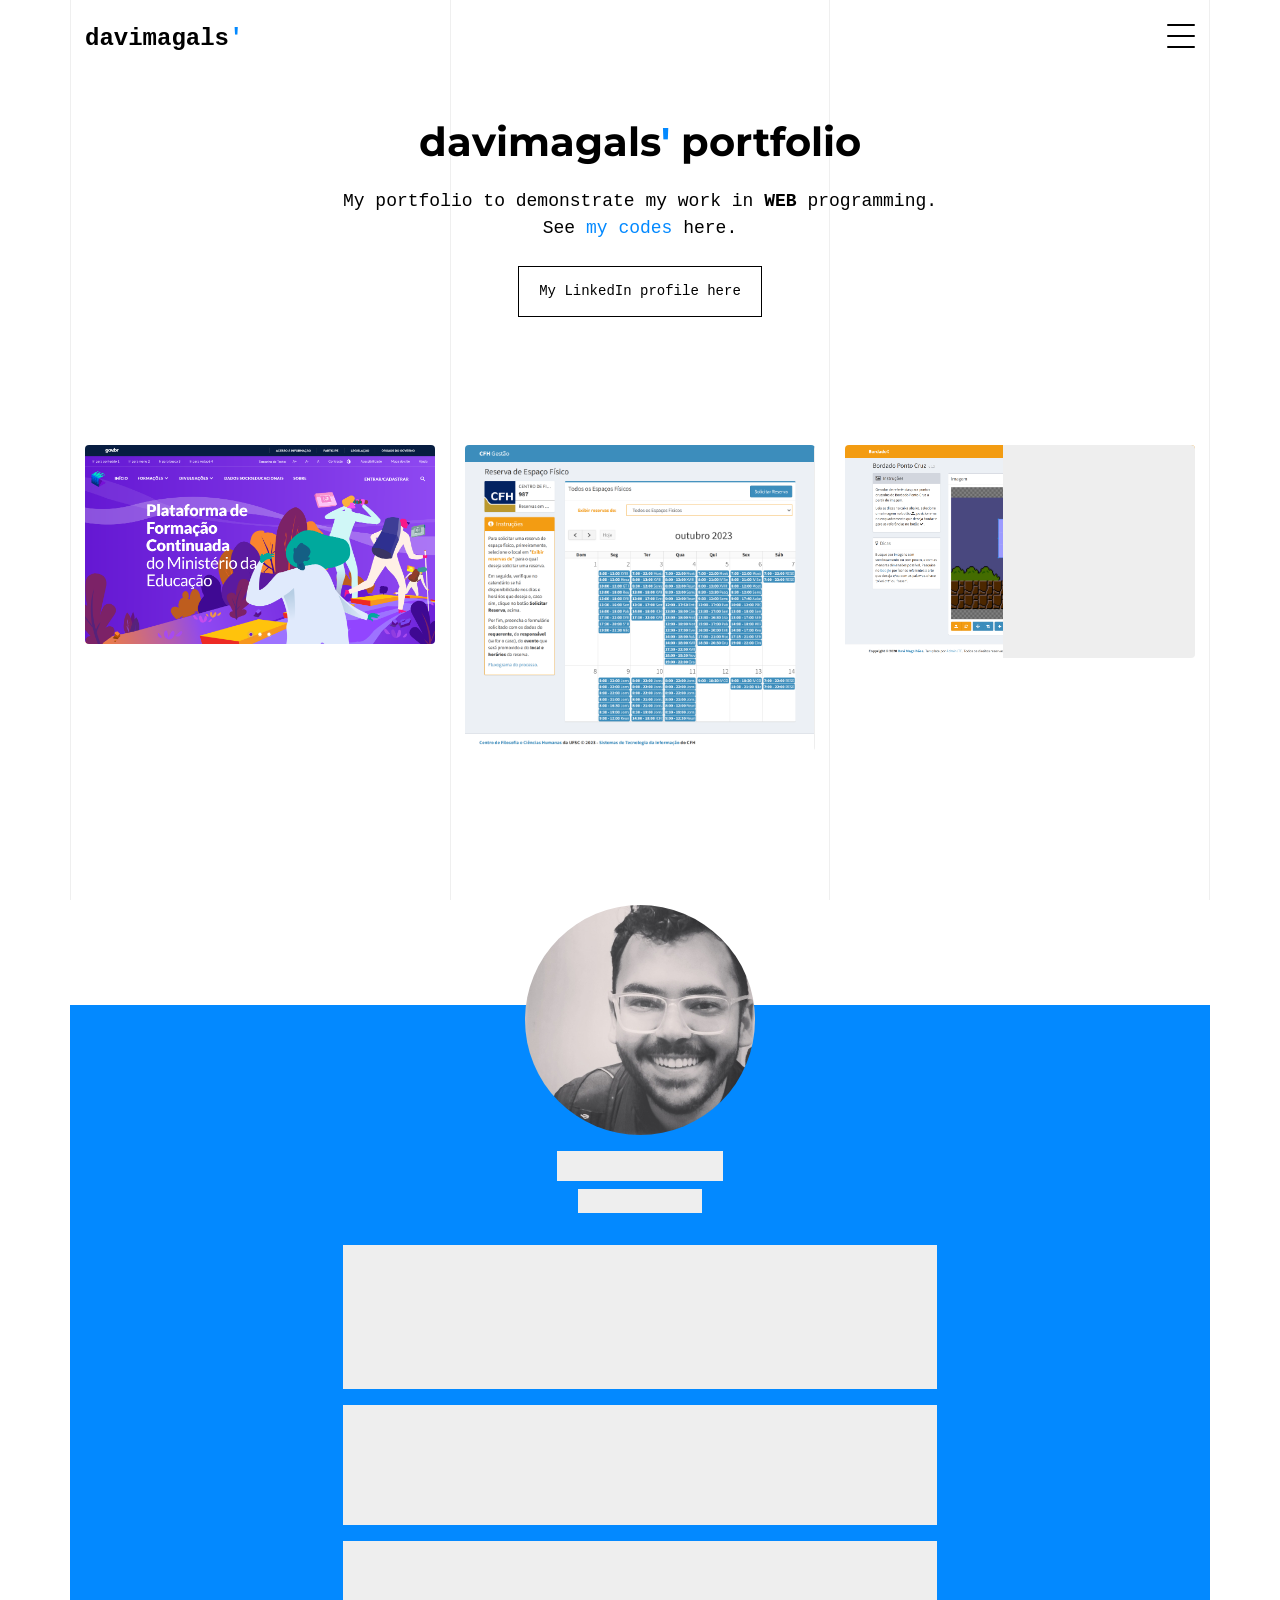
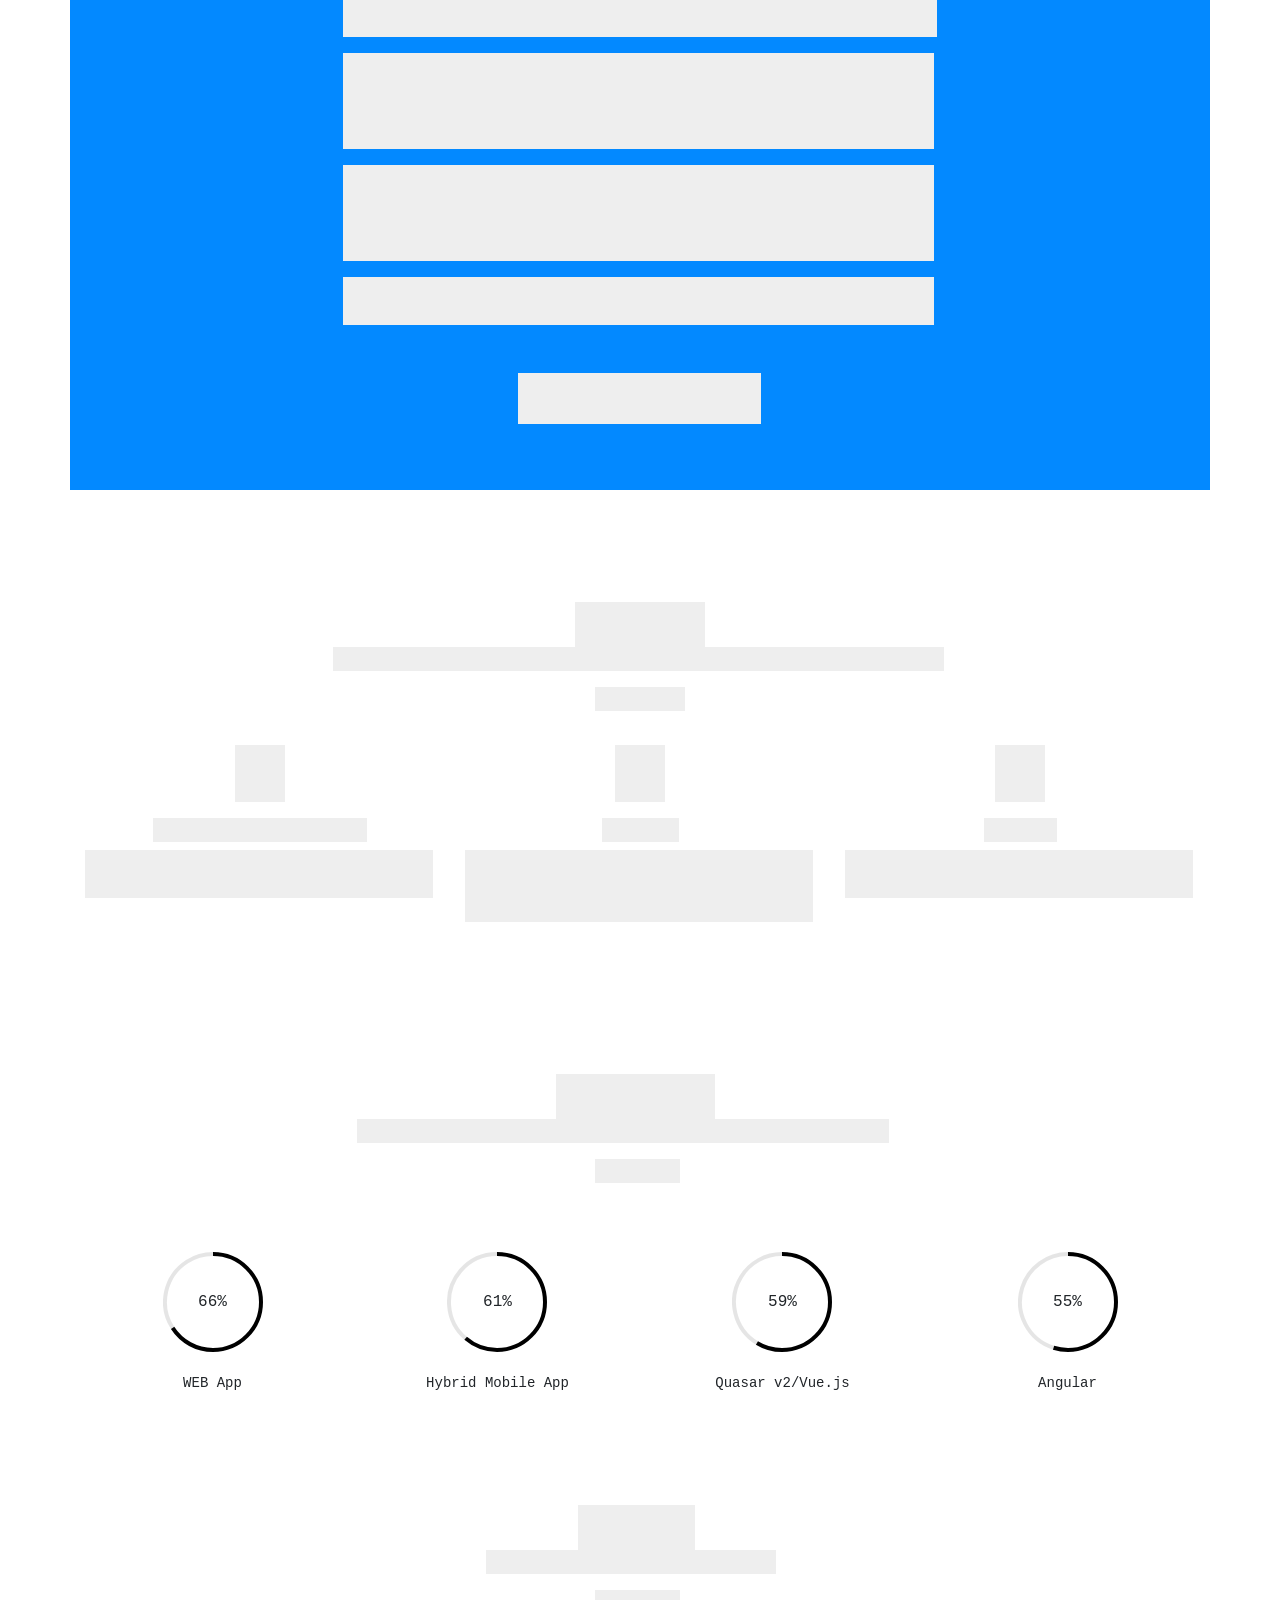
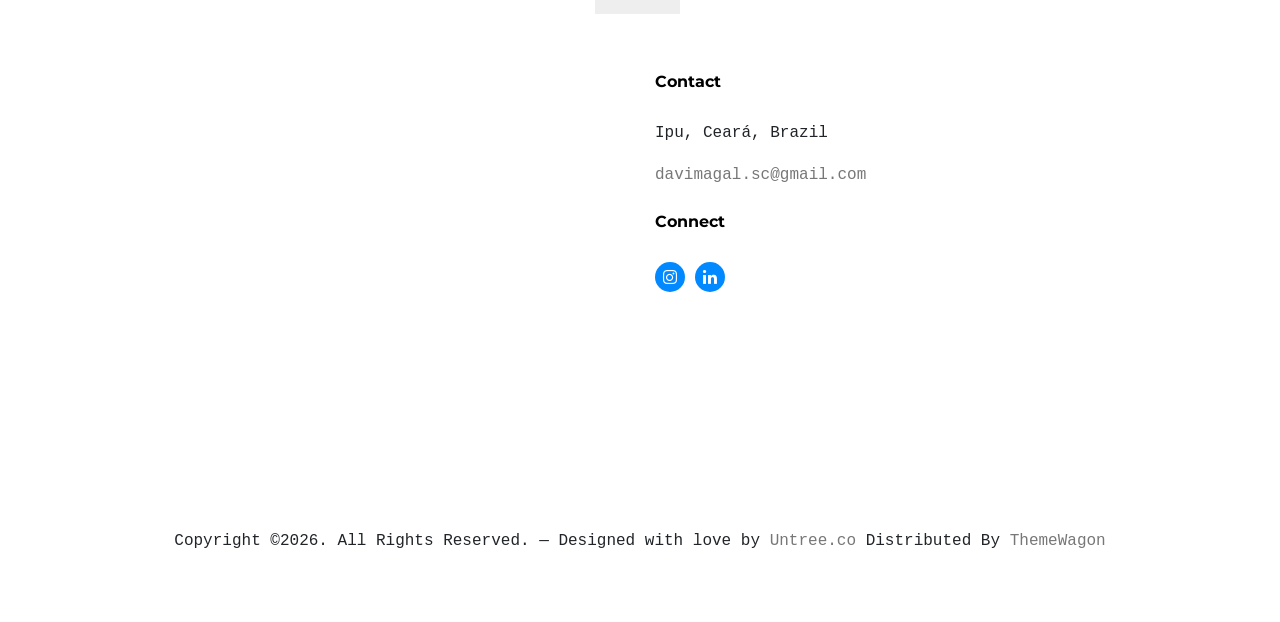
==== commit 86da7b67: "trabalhos adicionados" ====
--- a/index.html
+++ b/index.html
@@ -53,7 +53,7 @@
   <nav class="site-nav dark mb-5 site-navbar-target">
     <div class="container">
       <div class="site-navigation">
-        <a href="index.html" class="logo m-0">davimagals<span class="text-primary">'</span></a>
+        <a href="/" class="logo m-0">davimagals<span class="text-primary">'</span></a>
 
         <ul class="js-clone-nav d-none d-lg-inline-none site-menu float-right site-nav-wrap">
           <li><a href="#home-section" class="nav-link active">Home</a></li>
@@ -100,7 +100,20 @@
         <div id="posts" class="row">
 
           <div class="item web branding col-sm-6 col-md-6 col-lg-4 isotope-mb-2">
-            <a href="portfolio-reservation.html" class="portfolio-item ajax-load-page isotope-item gsap-reveal-img" data-id="1">
+            <a href="portfolio-plaf.html" class="portfolio-item ajax-load-page isotope-item gsap-reveal-img" data-id="1">
+              <div class="overlay">
+                <span class="wrap-icon icon-link2"></span>
+                <div class="portfolio-item-content">
+                  <h3>Continuing Training Platform</h3>
+                  <p>web, quasar, vue.js</p>
+                </div>
+              </div>
+              <img src="images/plaf.png" class="lazyload  img-fluid" alt="Continuing Training Platform" />
+            </a>
+          </div>
+
+          <div class="item web branding col-sm-6 col-md-6 col-lg-4 isotope-mb-2">
+            <a href="portfolio-reservation.html" class="portfolio-item ajax-load-page isotope-item gsap-reveal-img" data-id="2">
               <div class="overlay">
                 <span class="wrap-icon icon-link2"></span>
                 <div class="portfolio-item-content">
@@ -108,7 +121,20 @@
                   <p>web, jquery, php</p>
                 </div>
               </div>
-              <img src="images/reserva-espaco-fisico.png" class="lazyload  img-fluid" alt="Images" />
+              <img src="images/reserva-espaco-fisico.png" class="lazyload  img-fluid" alt="Reservation of Physical Space" />
+            </a>
+          </div>
+
+          <div class="item web branding col-sm-6 col-md-6 col-lg-4 isotope-mb-2">
+            <a href="portfolio-embroidery.html" class="portfolio-item ajax-load-page isotope-item gsap-reveal-img" data-id="3">
+              <div class="overlay">
+                <span class="wrap-icon icon-link2"></span>
+                <div class="portfolio-item-content">
+                  <h3>Embroidery Aid Tool</h3>
+                  <p>web, jquery</p>
+                </div>
+              </div>
+              <img src="images/bordado-ponto-cruz.png" class="lazyload  img-fluid" alt="Embroidery Aid Tool" />
             </a>
           </div>
 
@@ -183,7 +209,7 @@
                 <span class="icon-service"><img src="images/svg/service-icon-1.svg" alt="Image" class="img-fluid"></span>
               </div>
               <h3 class="gsap-reveal-hero">Frontend</h3>
-              <p class="gsap-reveal-hero">Faithfully reproducing interfaces in bootstrap and quasar.</p>
+              <p class="gsap-reveal-hero">Faithfully reproducing interfaces in bootstrap, quasar, angular and jquery.</p>
             </div>
           </div>
 
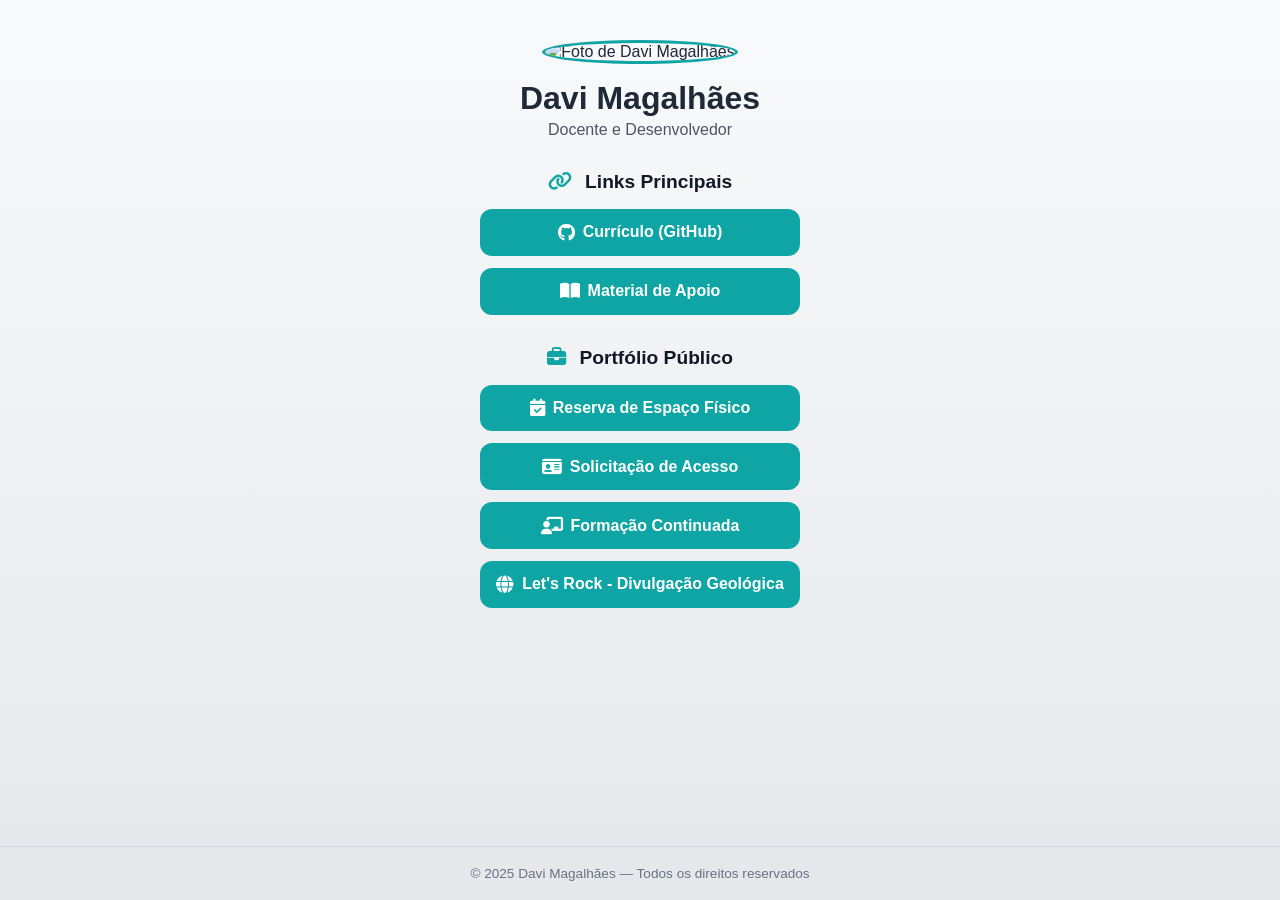
==== commit 1d34a5ed: "inicial" ====
--- a/index.html
+++ b/index.html
@@ -1,381 +1,81 @@
-<!-- /*
-* Template Name: Minimal
-* Template Author: Untree.co
-* Author URI: https://untree.co/
-* License: https://creativecommons.org/licenses/by/3.0/
-*/ -->
-<!doctype html>
-<html lang="en">
+<!DOCTYPE html>
+<html lang="pt-BR">
+  <head>
+    <meta charset="UTF-8" />
+    <meta name="viewport" content="width=device-width, initial-scale=1.0" />
+    <title>Davi Magalhães - Portfólio Público</title>
+    <link rel="stylesheet" href="styles.css" />
 
-<head>
-  <meta charset="utf-8">
-  <meta name="viewport" content="width=device-width, initial-scale=1, shrink-to-fit=no">
-  <meta name="author" content="Untree.co">
-  <link rel="shortcut icon" href="favicon.png">
+    <!-- Ícones do Font Awesome -->
+    <link
+      rel="stylesheet"
+      href="https://cdnjs.cloudflare.com/ajax/libs/font-awesome/6.6.0/css/all.min.css"
+      integrity="sha512-KN2pXySffGrhU3M3Gzbp0e7FvKZ9uYh+DWbFv3sV1p7C8bD6C7bB7+fMoe1cfbZ5wspvS6wqM0O3v4l5sx7Jcw=="
+      crossorigin="anonymous"
+      referrerpolicy="no-referrer"
+    />
+  </head>
+  <body>
+    <header>
+      <img
+        src="https://avatars.githubusercontent.com/u/40564458?v=4"
+        alt="Foto de Davi Magalhães"
+        class="avatar"
+      />
+      <h1>Davi Magalhães</h1>
+      <p>Docente e Desenvolvedor</p>
+    </header>
 
-  <meta name="description" content="" />
-  <meta name="keywords" content="" />
+    <main>
+      <section class="links">
+        <h2><i class="fa-solid fa-link"></i> Links Principais</h2>
+        <div class="button-group">
+          <a href="https://github.com/davimagals" target="_blank" class="btn">
+            <i class="fab fa-github"></i> Currículo (GitHub)
+          </a>
+          <a
+            href="https://davimagals.github.io/computer-teaching/"
+            target="_blank"
+            class="btn"
+          >
+            <i class="fa-solid fa-book-open"></i> Material de Apoio
+          </a>
+        </div>
+      </section>
 
-  <link rel="preconnect" href="https://fonts.googleapis.com">
-  <link rel="preconnect" href="https://fonts.gstatic.com" crossorigin>
-  <link href="https://fonts.googleapis.com/css2?family=Montserrat:wght@400;700&family=PT+Mono&display=swap" rel="stylesheet">
+      <section class="portfolio">
+        <h2><i class="fa-solid fa-briefcase"></i> Portfólio Público</h2>
+        <div class="button-group">
+          <a
+            href="https://gestao.cfh.ufsc.br/reserva-externo"
+            target="_blank"
+            class="btn"
+          >
+            <i class="fa-solid fa-calendar-check"></i> Reserva de Espaço Físico
+          </a>
+          <a
+            href="https://v2-gestao.cfh.ufsc.br/servicos/acesso-centro/"
+            target="_blank"
+            class="btn"
+          >
+            <i class="fa-solid fa-id-card"></i> Solicitação de Acesso
+          </a>
+          <a
+            href="https://plataformadeformacao.lantec.ufsc.br/"
+            target="_blank"
+            class="btn"
+          >
+            <i class="fa-solid fa-chalkboard-user"></i> Formação Continuada
+          </a>
+          <a href="https://letsrock.ufsc.br/" target="_blank" class="btn">
+            <i class="fa-solid fa-globe"></i> Let's Rock - Divulgação Geológica
+          </a>
+        </div>
+      </section>
+    </main>
 
-  <link rel="stylesheet" href="css/bootstrap.min.css">
-  <link rel="stylesheet" href="css/owl.carousel.min.css">
-  <link rel="stylesheet" href="css/owl.theme.default.min.css">
-  <link rel="stylesheet" href="css/jquery.fancybox.min.css">
-  <link rel="stylesheet" href="fonts/icomoon/style.css">
-  <link rel="stylesheet" href="fonts/flaticon/font/flaticon.css">
-  <link rel="stylesheet" href="css/aos.css">
-  <link rel="stylesheet" href="css/style.css">
-
-  <title>davimagals' portfolio</title>
-</head>
-
-<body data-spy="scroll" data-target=".site-navbar-target" data-offset="100">
-
-  <div class="lines-wrap">
-    <div class="lines-inner">
-      <div class="lines"></div>
-    </div>
-  </div>
-  <!-- END lines -->
-
-  <div class="site-mobile-menu site-navbar-target">
-    <div class="site-mobile-menu-header">
-      <div class="site-mobile-menu-close">
-        <span class="icofont-close js-menu-toggle"></span>
-      </div>
-    </div>
-    <div class="site-mobile-menu-body"></div>
-  </div>
-  
-  <nav class="site-nav dark mb-5 site-navbar-target">
-    <div class="container">
-      <div class="site-navigation">
-        <a href="/" class="logo m-0">davimagals<span class="text-primary">'</span></a>
-
-        <ul class="js-clone-nav d-none d-lg-inline-none site-menu float-right site-nav-wrap">
-          <li><a href="#home-section" class="nav-link active">Home</a></li>
-          <li><a href="#portfolio-section" class="nav-link">Portfolio</a></li>
-          <li><a href="#about-section" class="nav-link">About</a></li>
-          <li><a href="#services-section" class="nav-link">Services</a></li>
-          <li><a href="#contact-section" class="nav-link">Contact me</a></li>
-        </ul>
-
-        <a href="#" class="burger ml-auto float-right site-menu-toggle js-menu-toggle d-inline-block d-lg-inline-block" data-toggle="collapse" data-target="#main-navbar">
-          <span></span>
-        </a>
-
-      </div>
-    </div>
-  </nav>
-
-
-
-  <div class="untree_co-section pb-0" id="home-section">
-    <div class="container">
-      <div class="row justify-content-center text-center">
-        <div class="col-md-7">
-          <h1 class="heading gsap-reveal-hero mb-3"><strong>davimagals<span class="text-primary">'</span> portfolio</strong></h1>
-          <h2 class="subheading gsap-reveal-hero mb-4">
-            My portfolio to demonstrate my work in <strong>WEB</strong> programming. See <a href="https://github.com/davimagals" target="_blank">my codes</a> here.
-          </h2>
-          <p class="gsap-reveal-hero"><a href="https://www.linkedin.com/in/davimagals/" target="_blank" class="btn btn-outline-black">My LinkedIn profile here</a></p>
-        </div>
-      </div>
-      
-    </div>
-  </div>
-
-
-  <div class="untree_co-section untree_co-section-4 pb-0"  id="portfolio-section">
-    <div class="container">
-
-      <div class="relative"><div class="loader-portfolio-wrap"><div class="loader-portfolio"></div></div> </div>
-      <div id="portfolio-single-holder"></div>
-
-      <div class="portfolio-wrapper">
-
-        <div id="posts" class="row">
-
-          <div class="item web branding col-sm-6 col-md-6 col-lg-4 isotope-mb-2">
-            <a href="portfolio-plaf.html" class="portfolio-item ajax-load-page isotope-item gsap-reveal-img" data-id="1">
-              <div class="overlay">
-                <span class="wrap-icon icon-link2"></span>
-                <div class="portfolio-item-content">
-                  <h3>Continuing Training Platform</h3>
-                  <p>web, quasar, vue.js</p>
-                </div>
-              </div>
-              <img src="images/plaf.png" class="lazyload  img-fluid" alt="Continuing Training Platform" />
-            </a>
-          </div>
-
-          <div class="item web branding col-sm-6 col-md-6 col-lg-4 isotope-mb-2">
-            <a href="portfolio-reservation.html" class="portfolio-item ajax-load-page isotope-item gsap-reveal-img" data-id="2">
-              <div class="overlay">
-                <span class="wrap-icon icon-link2"></span>
-                <div class="portfolio-item-content">
-                  <h3>Reservation of Physical Space</h3>
-                  <p>web, jquery, php</p>
-                </div>
-              </div>
-              <img src="images/reserva-espaco-fisico.png" class="lazyload  img-fluid" alt="Reservation of Physical Space" />
-            </a>
-          </div>
-
-          <div class="item web branding col-sm-6 col-md-6 col-lg-4 isotope-mb-2">
-            <a href="portfolio-embroidery.html" class="portfolio-item ajax-load-page isotope-item gsap-reveal-img" data-id="3">
-              <div class="overlay">
-                <span class="wrap-icon icon-link2"></span>
-                <div class="portfolio-item-content">
-                  <h3>Embroidery Aid Tool</h3>
-                  <p>web, jquery</p>
-                </div>
-              </div>
-              <img src="images/bordado-ponto-cruz.png" class="lazyload  img-fluid" alt="Embroidery Aid Tool" />
-            </a>
-          </div>
-
-        </div>
-      </div>
-
-        <!-- </div>
-        </div> -->
-      </div>
-    </div>
-
-    <div class="untree_co-section pb-0" id="about-section">
-      <div class="container">
-        <div class="row justify-content-center mb-3">
-          <div class="col-lg-7 mx-auto text-center author-wrap">
-            <img src="images/profile.jpg" alt="Image" class="img-fluid rounded-circle mb-3">
-            <h3 class="text-black h5 font-weight-bold mb-2 gsap-reveal-hero">Davi Magalhães</h3>
-            <p class="gsap-reveal-hero">WEB Developer</p>
-          </div>
-        </div>
-
-        <div class="row justify-content-center">
-          <div class="col-lg-7">
-
-            <p class="gsap-reveal-hero">He was a fullstack programmer at the Federal University of Santa Catarina (UFSC), as a stable federal public servant, where he worked for 4 years developing internal management systems for departments, coordinations and management, using technologies such as Angular, Quasar and jQuery on the frontend and PHP pure and MariaDB on the backend.</p>
-
-            <p class="gsap-reveal-hero">For a period of one year, he worked, in parallel, providing support with computer formatting and software licenses, maintenance of network hacks, activation and maintenance of network points, passive network monitoring via Zabbix and user support via OTRS.</p>
-
-            <p class="gsap-reveal-hero">He also worked on the Continuing Training Platform of the Ministry of Education, through a project carried out by UFSC to MEC, budgeted at 6 million and with a team of 80 people, 5 of whom were 100% home office programmers for 2 years.</p>
-
-            <p class="gsap-reveal-hero">He has a degree in Software Engineering from the Federal University of Ceará, since 2018, where for 4 years he carried out research in embedded software, internet of things, prototyping in residential and industrial automation.</p>
-
-            <p class="gsap-reveal-hero">Since graduation, until now, he has studied development with agile and other methodologies; software documentation, UML modeling; software verification, validation and approval; tools, methods and processes focused on software quality.</p>
-
-            <p class="gsap-reveal-hero mb-5">Finally, he has been a web programmer since 2010, from the dark days when grids were made with tables.</p>
-
-            <p class="gsap-reveal-hero text-center"><a href="https://www.linkedin.com/in/davimagals/" target="_blank" class="btn btn-outline-black">My LinkedIn profile here</a></p>    
-          </div>
-        </div>
-      </div>
-    </div>
-
-    <div class="untree_co-section pb-0" id="services-section">
-      <div class="container">
-        <div class="row mb-4">
-          <div class="col-lg-7 text-center mx-auto">
-            <h2 class="section-heading gsap-reveal-hero mb-0"><strong>Services</strong></h2>
-            <p class="gsap-reveal-hero">What I know how to do, or at least I think I do, in programming.</p>
-            <div class="wave gsap-reveal-hero" >
-              <svg>
-                <path d="M10,10 L50,100 L90,50" stroke="#0389ff"></path>
-              </svg>
-            </div>
-          </div>
-        </div>
-
-        <div class="row">
-
-          <div class="col-6 col-sm-6 col-md-6 col-lg-4 mb-4">
-            <div class="service text-center">
-              <div class="gsap-reveal-hero mb-3">
-                <span class="icon-service"><img src="images/svg/service-icon-8.svg" alt="Image" class="img-fluid"></span>
-              </div>
-              <h3 class="gsap-reveal-hero">Hybrid App Development</h3>
-              <p class="gsap-reveal-hero">Working with hybrid app with Ionic or Quasar.</p>
-            </div>
-          </div>
-
-          <div class="col-6 col-sm-6 col-md-6 col-lg-4 mb-4">
-            <div class="service text-center">
-              <div class="gsap-reveal-hero mb-3">
-                <span class="icon-service"><img src="images/svg/service-icon-1.svg" alt="Image" class="img-fluid"></span>
-              </div>
-              <h3 class="gsap-reveal-hero">Frontend</h3>
-              <p class="gsap-reveal-hero">Faithfully reproducing interfaces in bootstrap, quasar, angular and jquery.</p>
-            </div>
-          </div>
-
-          <div class="col-6 col-sm-6 col-md-6 col-lg-4 mb-4">
-            <div class="service text-center">
-              <div class="gsap-reveal-hero mb-3">
-                <span class="icon-service"><img src="images/svg/service-icon-9.svg" alt="Image" class="img-fluid"></span>
-              </div>
-              <h3 class="gsap-reveal-hero">Backend</h3>
-              <p class="gsap-reveal-hero">Improving myself in backend with php/laravel.</p>
-            </div>
-          </div>
-
-        </div>
-      </div>
-    </div>
-
-    <div class="untree_co-section pb-0">
-      <div class="container">
-        <div class="row mb-4">
-          <div class="col-lg-7 text-center mx-auto">
-            <h2 class="section-heading gsap-reveal-hero mb-0"><strong>My Skillset</strong></h2>
-            <p class="gsap-reveal-hero">I was wondering how to estimate knowledge with percentages.</p>
-            <div class="wave gsap-reveal-hero" >
-              <svg>
-                <path d="M10,10 L50,100 L90,50" stroke="#0389ff"></path>
-              </svg>
-            </div>
-          </div>
-        </div>
-        <div class="row">
-          <div class="col-6 col-sm-6 col-md-6 col-lg-3 text-center" data-aos="fade-up" data-aos-delay="0">
-            <div class="progressbar" data-animate="false">
-              <div class="circle" data-percent="98">
-                <div class="number"></div>
-                <p class="caption">WEB App</p>
-              </div>
-            </div>
-          </div>
-          <div class="col-6 col-sm-6 col-md-6 col-lg-3 text-center" data-aos="fade-up" data-aos-delay="100">
-            <div class="progressbar" data-animate="false">
-              <div class="circle" data-percent="95">
-                <div class="number"></div>
-                <p class="caption">Hybrid Mobile App</p>
-              </div>
-            </div>
-          </div>
-          <div class="col-6 col-sm-6 col-md-6 col-lg-3 text-center" data-aos="fade-up" data-aos-delay="200">
-            <div class="progressbar" data-animate="false">
-              <div class="circle" data-percent="91">
-                <div class="number"></div>
-                <p class="caption">Quasar v2/Vue.js</p>
-              </div>
-            </div>
-          </div>
-          <div class="col-6 col-sm-6 col-md-6 col-lg-3 text-center" data-aos="fade-up" data-aos-delay="300">
-            <div class="progressbar" data-animate="false">
-              <div class="circle" data-percent="85">
-                <div class="number"></div>
-                <p class="caption">Angular</p>
-              </div>
-            </div>
-
-          </div>
-        </div>
-      </div>
-    </div>
-
-    <div class="untree_co-section site-footer" id="contact-section">
-      <div class="container">
-        <div class="row mb-5">
-          <div class="col-lg-7 text-center mx-auto">
-            <h2 class="section-heading gsap-reveal-hero mb-0"><strong>Contact</strong></h2>
-            <p class="gsap-reveal-hero">Available for work. Get in touch</p>
-
-            <div class="wave gsap-reveal-hero" >
-              <svg>
-                <path d="M10,10 L50,100 L90,50" stroke="#0389ff"></path>
-              </svg>
-            </div>
-          </div>
-        </div>
-
-        <div class="row">
-          <div class="col-lg-6">
-            <div id="map">
-              <iframe src="https://www.google.com/maps/embed?pb=!1m18!1m12!1m3!1d2813.1985722020763!2d-40.70961903626567!3d-4.3236729054909935!2m3!1f0!2f0!3f0!3m2!1i1024!2i768!4f13.1!3m3!1m2!1s0x7a1789cb7c5f7af%3A0x7da7d9168b523124!2sPrefeitura%20Municipal%20de%20Ipu!5e0!3m2!1spt-BR!2sbr!4v1697922550909!5m2!1spt-BR!2sbr"  frameborder="0" style="border:0;" allowfullscreen="" aria-hidden="false" tabindex="0"></iframe>
-            </div>
-          </div>
-          <div class="col-lg-6">
-            <div class="widget">
-              <h3>Contact</h3>
-              <address>Ipu, Ceará, Brazil</address>
-              <ul class="list-unstyled links mb-4">
-                <!-- <li><a href="tel://11234567890">+1(123)-456-7890</a></li> -->
-                <li><a href="mailto:davimagal.sc@gmail.com">davimagal.sc@gmail.com</a></li>
-              </ul>
-
-              <h3>Connect</h3>
-              <ul class="list-unstyled social">
-                <li>
-                  <a href="https://instagram.com/davimagals" target="_blank">
-                    <span class="icon-instagram"></span>
-                  </a>
-                </li>
-                <li>
-                  <a href="https://www.linkedin.com/in/davimagals/" target="_blank">
-                    <span class="icon-linkedin"></span>
-                  </a>
-                </li>
-                <!-- <li><a href="#"><span class="icon-twitter"></span></a></li>
-                <li><a href="#"><span class="icon-facebook"></span></a></li>
-                <li><a href="#"><span class="icon-pinterest"></span></a></li>
-                <li><a href="#"><span class="icon-dribbble"></span></a></li> -->
-              </ul>
-
-            </div>
-          </div>
-        </div>
-      </div>
-    </div>
-
-    <div class="site-footer">
-      <div class="container">
-
-        <div class="row mt-5">
-          <div class="col-12 text-center">
-            <!-- 
-              **==========
-              NOTE: 
-              Please don't remove this copyright link unless you buy the license here https://untree.co/license/  
-
-              **==========
-            -->
-            <p class="mb-0">Copyright &copy;<script>document.write(new Date().getFullYear());</script>. All Rights Reserved. &mdash; Designed with love by <a href="https://untree.co">Untree.co</a>  Distributed By <a href="https://themewagon.com">ThemeWagon</a> <!-- License information: https://untree.co/license/ -->
-            </p>
-          </div>
-        </div>
-      </div> <!-- /.container -->
-    </div> <!-- /.site-footer -->
-
-    <div id="overlayer"></div>
-    <div class="loader">
-      <div class="spinner-border" role="status">
-        <span class="sr-only">Loading...</span>
-      </div>
-    </div>
-
-    <script src="js/jquery-3.4.1.min.js"></script>
-    <script src="js/popper.min.js"></script>
-    <script src="js/bootstrap.min.js"></script>
-    <script src="js/owl.carousel.min.js"></script>
-    <script src="js/jquery.animateNumber.min.js"></script>
-    <script src="js/jquery.waypoints.min.js"></script>
-    <script src="js/jquery.fancybox.min.js"></script>
-    <script src="js/aos.js"></script>
-    <script src="js/wave-animate.js"></script>
-    <script src="js/circle-progress.js"></script>
-    <script src="js/imagesloaded.pkgd.js"></script>
-    <script src="js/isotope.pkgd.min.js"></script>
-    <script src="js/jquery.easing.1.3.js"></script>
-    <script src="js/TweenMax.min.js"></script>
-    <script src="js/ScrollMagic.min.js"></script>
-    <script src="js/scrollmagic.animation.gsap.min.js"></script>
-
-    <script src="js/custom.js"></script>
-
+    <footer>
+      <p>© 2025 Davi Magalhães — Todos os direitos reservados</p>
+    </footer>
   </body>
-  </html>+</html>
--- a/styles.css
+++ b/styles.css
@@ -0,0 +1,120 @@
+:root {
+  --primary: #0ea5a4;
+  --primary-hover: #0c8e8d;
+  --text-color: #1f2937;
+  --radius: 0.75rem;
+}
+
+* {
+  box-sizing: border-box;
+  margin: 0;
+  padding: 0;
+  font-family: "Source Sans 3", Arial, sans-serif;
+}
+
+body {
+  background: linear-gradient(180deg, #f9fafb 0%, #e5e7eb 100%);
+  color: var(--text-color);
+  display: flex;
+  flex-direction: column;
+  min-height: 100vh;
+}
+
+header {
+  text-align: center;
+  padding: 2.5rem 1rem 1rem;
+}
+
+.avatar {
+  width: 100px;
+  height: 100px;
+  border-radius: 50%;
+  border: 3px solid var(--primary);
+  margin-bottom: 1rem;
+}
+
+header h1 {
+  font-size: 1.8rem;
+  margin-bottom: 0.25rem;
+}
+
+header p {
+  font-size: 1rem;
+  color: #4b5563;
+}
+
+main {
+  flex: 1;
+  padding: 1rem;
+  max-width: 700px;
+  margin: 0 auto;
+}
+
+section {
+  margin-bottom: 2rem;
+}
+
+h2 {
+  font-size: 1.2rem;
+  margin-bottom: 1rem;
+  text-align: center;
+  color: #111827;
+}
+
+h2 i {
+  margin-right: 0.5rem;
+  color: var(--primary);
+}
+
+.button-group {
+  display: grid;
+  gap: 0.75rem;
+}
+
+.btn {
+  display: flex;
+  align-items: center;
+  justify-content: center;
+  gap: 0.5rem;
+  background-color: var(--primary);
+  color: #fff;
+  padding: 0.9rem 1rem;
+  border-radius: var(--radius);
+  text-decoration: none;
+  font-weight: 600;
+  font-size: 1rem;
+  transition: background 0.3s, transform 0.1s, box-shadow 0.3s;
+}
+
+.btn i {
+  font-size: 1.1rem;
+}
+
+.btn:hover {
+  background-color: var(--primary-hover);
+  transform: translateY(-1px);
+  box-shadow: 0 4px 8px rgba(14, 165, 164, 0.25);
+}
+
+footer {
+  text-align: center;
+  padding: 1.2rem;
+  font-size: 0.85rem;
+  color: #6b7280;
+  border-top: 1px solid #d1d5db;
+}
+
+/* --- Responsivo --- */
+@media (min-width: 640px) {
+  header h1 {
+    font-size: 2rem;
+  }
+
+  .button-group {
+    grid-template-columns: repeat(auto-fit, minmax(260px, 1fr));
+  }
+
+  .btn {
+    font-size: 1rem;
+  }
+}
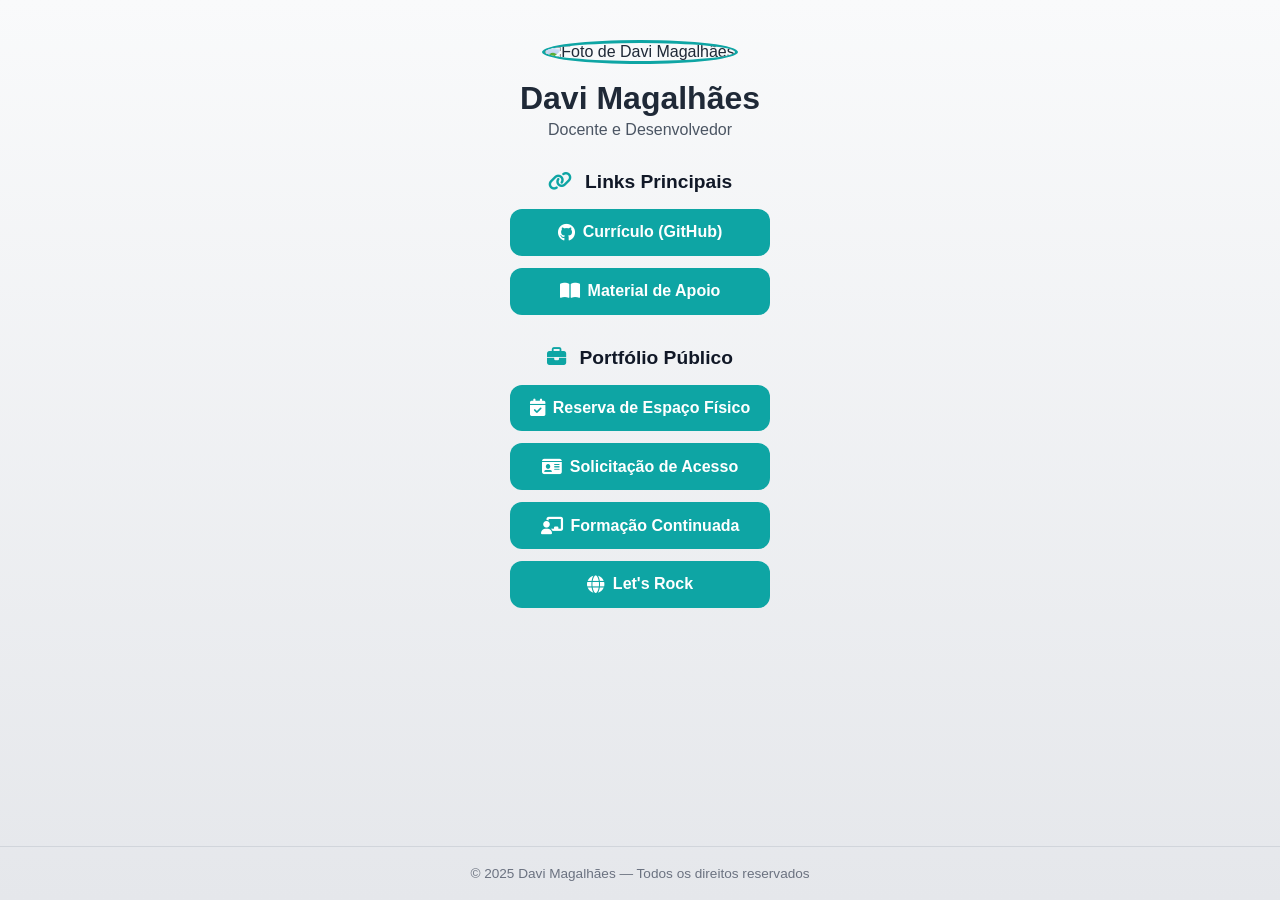
==== commit 91ba1792: "reducao do botao" ====
--- a/index.html
+++ b/index.html
@@ -68,7 +68,7 @@
             <i class="fa-solid fa-chalkboard-user"></i> Formação Continuada
           </a>
           <a href="https://letsrock.ufsc.br/" target="_blank" class="btn">
-            <i class="fa-solid fa-globe"></i> Let's Rock - Divulgação Geológica
+            <i class="fa-solid fa-globe"></i> Let's Rock
           </a>
         </div>
       </section>
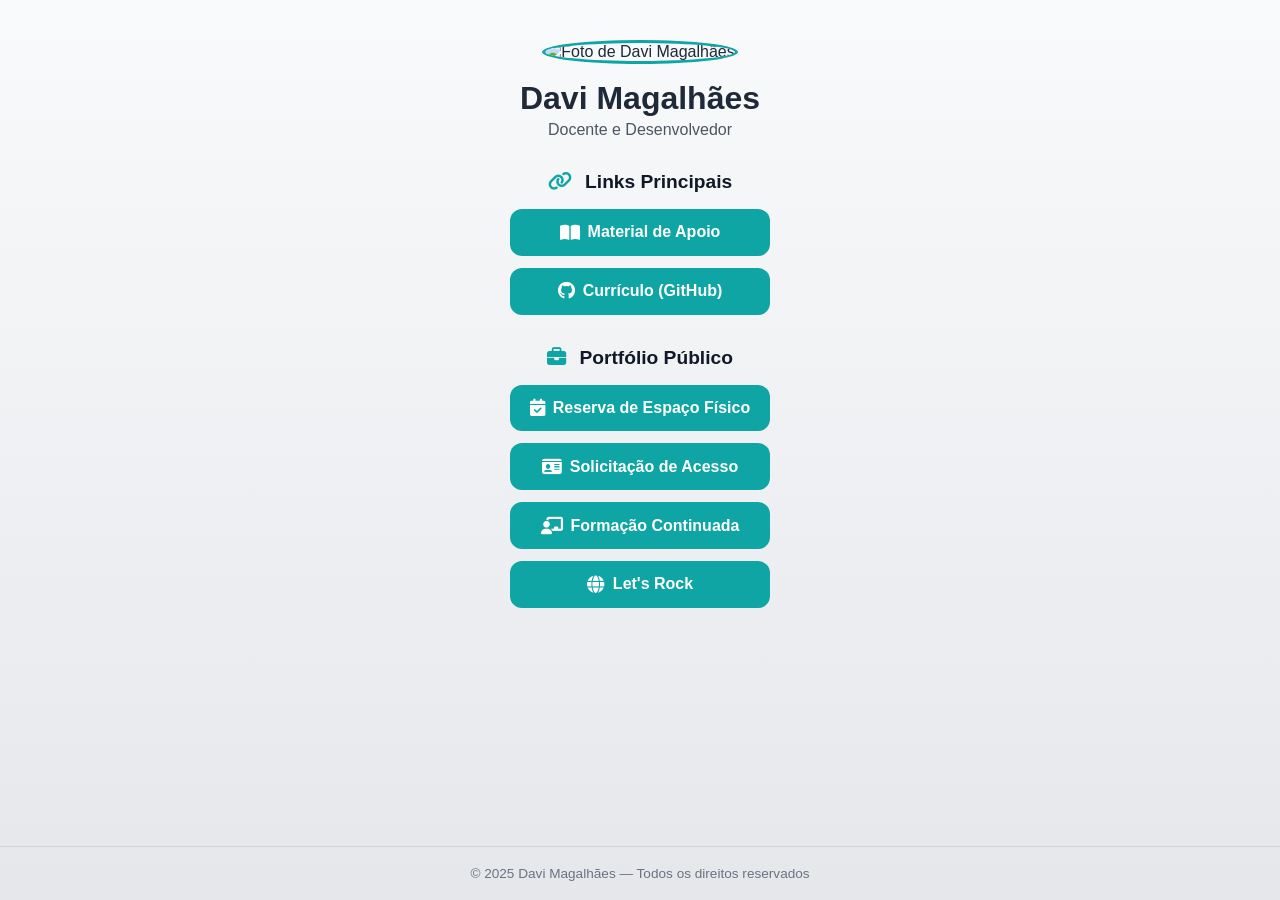
==== commit bb8f7cdc: "correção de ícones; reordenados os botões" ====
--- a/index.html
+++ b/index.html
@@ -4,13 +4,42 @@
     <meta charset="UTF-8" />
     <meta name="viewport" content="width=device-width, initial-scale=1.0" />
     <title>Davi Magalhães - Portfólio Público</title>
+    <meta
+      name="description"
+      content="Portfólio público e materiais de apoio de Davi Magalhães — docente e desenvolvedor na área de tecnologia e ensino."
+    />
+    <meta name="author" content="Davi Magalhães" />
+    <meta name="theme-color" content="#0ea5a4" />
+
+    <!-- Open Graph / WhatsApp / Facebook / LinkedIn -->
+    <meta property="og:title" content="Davi Magalhães - Portfólio Público" />
+    <meta
+      property="og:description"
+      content="Projetos, sistemas e materiais desenvolvidos por Davi Magalhães."
+    />
+    <meta property="og:url" content="https://davimagals.github.io/" />
+    <meta property="og:type" content="website" />
+    <meta
+      property="og:image"
+      content="https://davimagals.github.io/assets/pexels-markusspiske-2004161.jpg"
+    />
+    <meta property="og:image:alt" content="Portfólio de Davi Magalhães" />
+    <meta property="og:locale" content="pt_BR" />
+
+    <!-- Favicon -->
+    <link
+      rel="icon"
+      type="image/png"
+      href="https://davimagals.github.io/favicon.png"
+    />
+
+    <!-- CSS -->
     <link rel="stylesheet" href="styles.css" />
 
     <!-- Ícones do Font Awesome -->
     <link
       rel="stylesheet"
       href="https://cdnjs.cloudflare.com/ajax/libs/font-awesome/6.6.0/css/all.min.css"
-      integrity="sha512-KN2pXySffGrhU3M3Gzbp0e7FvKZ9uYh+DWbFv3sV1p7C8bD6C7bB7+fMoe1cfbZ5wspvS6wqM0O3v4l5sx7Jcw=="
       crossorigin="anonymous"
       referrerpolicy="no-referrer"
     />
@@ -18,7 +47,7 @@
   <body>
     <header>
       <img
-        src="https://avatars.githubusercontent.com/u/40564458?v=4"
+        src="https://avatars.githubusercontent.com/u/22300956?v=4"
         alt="Foto de Davi Magalhães"
         class="avatar"
       />
@@ -30,15 +59,15 @@
       <section class="links">
         <h2><i class="fa-solid fa-link"></i> Links Principais</h2>
         <div class="button-group">
-          <a href="https://github.com/davimagals" target="_blank" class="btn">
-            <i class="fab fa-github"></i> Currículo (GitHub)
-          </a>
           <a
             href="https://davimagals.github.io/computer-teaching/"
             target="_blank"
             class="btn"
           >
             <i class="fa-solid fa-book-open"></i> Material de Apoio
+          </a>
+          <a href="https://github.com/davimagals" target="_blank" class="btn">
+            <i class="fab fa-github"></i> Currículo (GitHub)
           </a>
         </div>
       </section>
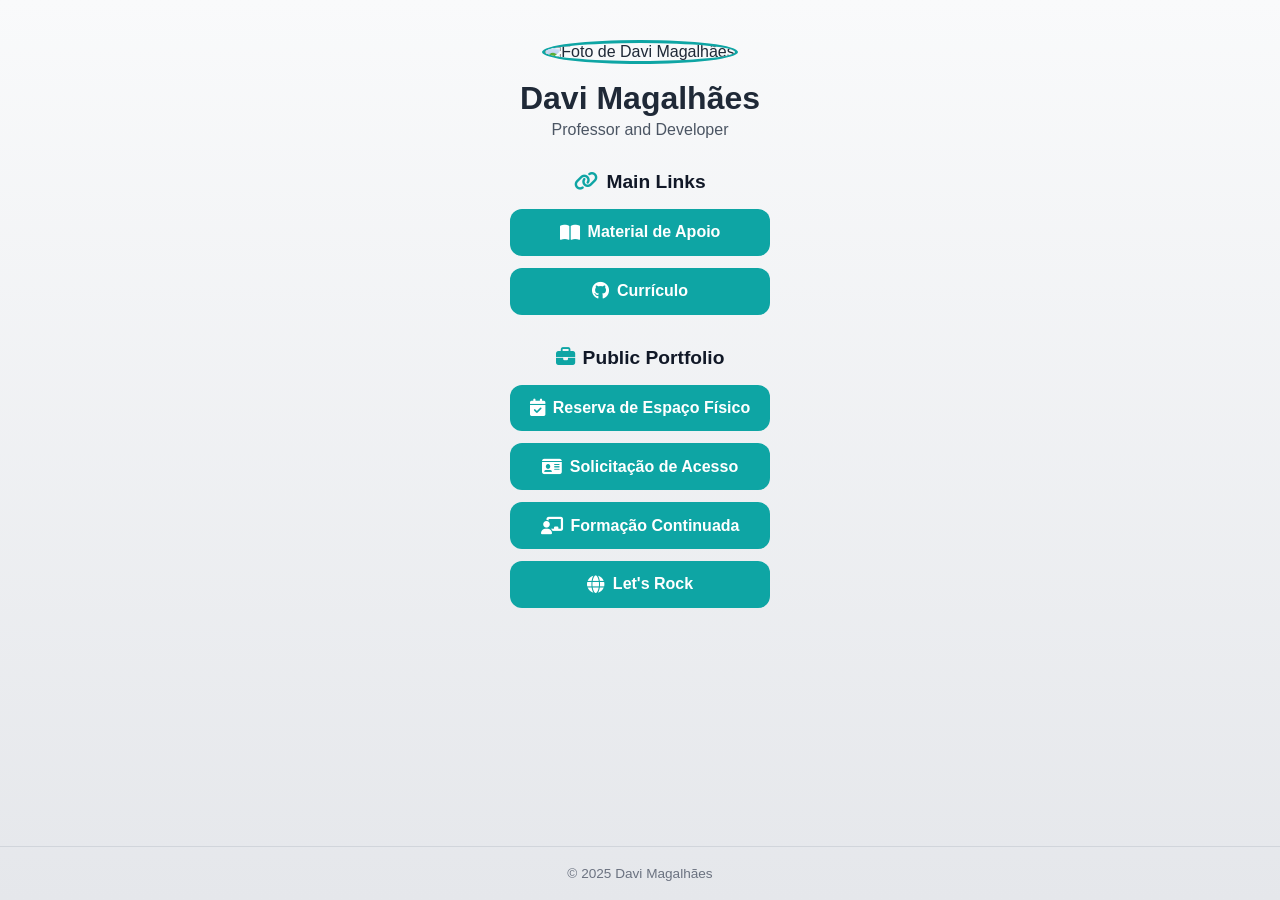
==== commit 448cdf60: "ajustes" ====
--- a/index.html
+++ b/index.html
@@ -1,4 +1,4 @@
-<!DOCTYPE html>
+<!doctype html>
 <html lang="pt-BR">
   <head>
     <meta charset="UTF-8" />
@@ -52,28 +52,28 @@
         class="avatar"
       />
       <h1>Davi Magalhães</h1>
-      <p>Docente e Desenvolvedor</p>
+      <p>Professor and Developer</p>
     </header>
 
     <main>
       <section class="links">
-        <h2><i class="fa-solid fa-link"></i> Links Principais</h2>
+        <h2><i class="fa-solid fa-link"></i>Main Links</h2>
         <div class="button-group">
           <a
             href="https://davimagals.github.io/computer-teaching/"
             target="_blank"
             class="btn"
           >
-            <i class="fa-solid fa-book-open"></i> Material de Apoio
+            <i class="fa-solid fa-book-open"></i>Material de Apoio
           </a>
           <a href="https://github.com/davimagals" target="_blank" class="btn">
-            <i class="fab fa-github"></i> Currículo (GitHub)
+            <i class="fab fa-github"></i> Currículo
           </a>
         </div>
       </section>
 
       <section class="portfolio">
-        <h2><i class="fa-solid fa-briefcase"></i> Portfólio Público</h2>
+        <h2><i class="fa-solid fa-briefcase"></i>Public Portfolio</h2>
         <div class="button-group">
           <a
             href="https://gestao.cfh.ufsc.br/reserva-externo"
@@ -104,7 +104,7 @@
     </main>
 
     <footer>
-      <p>© 2025 Davi Magalhães — Todos os direitos reservados</p>
+      <p>© 2025 Davi Magalhães</p>
     </footer>
   </body>
 </html>
